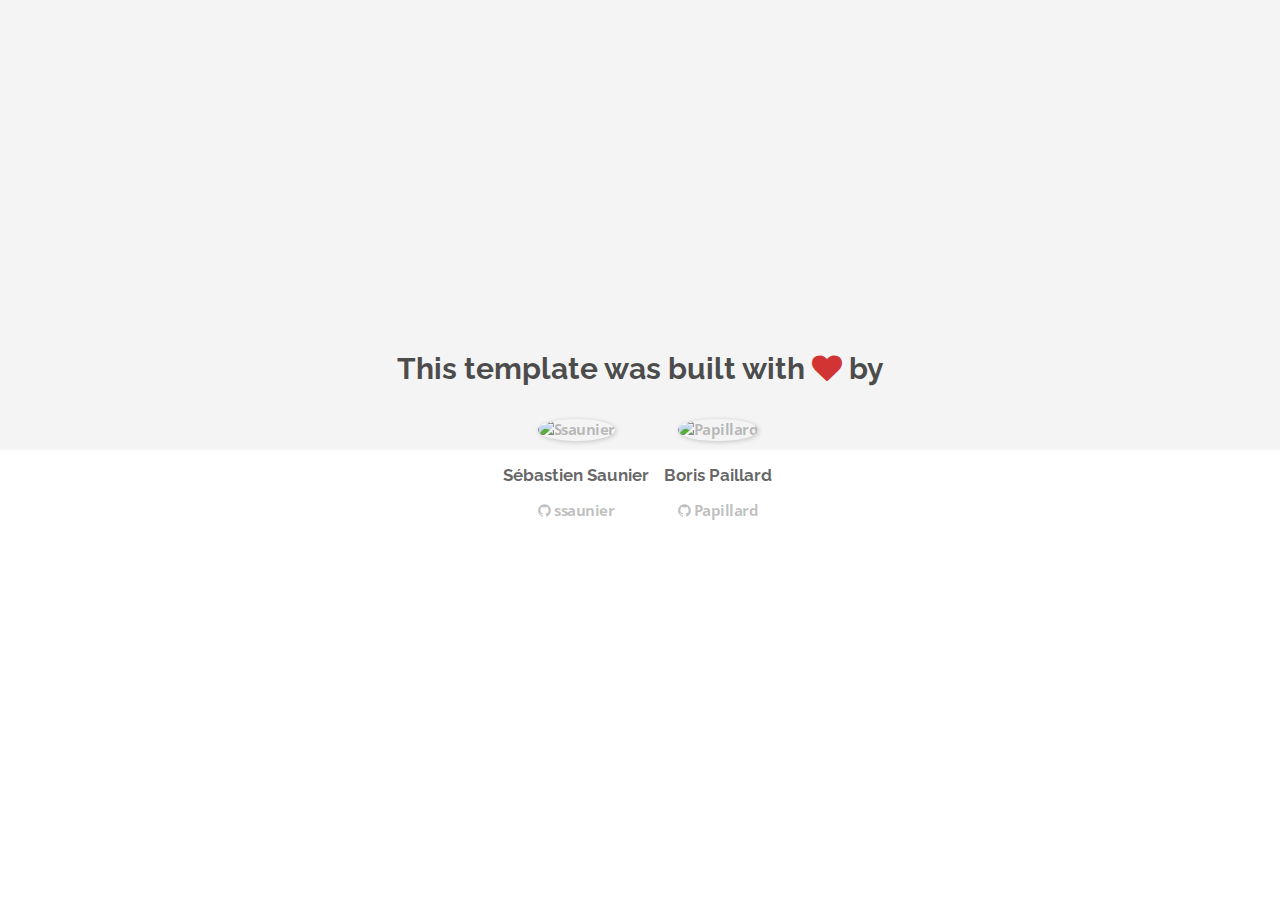
==== about.html @ 222b3d0e "Automated commit at 2017-07-31 08:55:04 UTC by middleman-deploy 2.0.0-alpha" ====
<!doctype html>
<html>
  <head>
    <meta charset="utf-8">
    <meta http-equiv="x-ua-compatible" content="ie=edge">
    <meta name="viewport"
          content="width=device-width, initial-scale=1, shrink-to-fit=no">
    <!-- Use the title from a page's frontmatter if it has one -->
    <title>Le Wagon - Middleman - About</title>
    <link href="stylesheets/application-3c48b980.css" rel="stylesheet" />
    <script src="javascripts/application-93de88c9.js"></script>
    <link href="images/favicon-f15af148.png" rel="icon" type="image/png" />
  </head>
  <body>
    <div id="about">
  <div class="about-content">
    <h1>This template was built with <i class="fa fa-heart"></i> by</h1>
    <ul class="list-inline">
        <li>
<a href="https://kitt.lewagon.com/alumni/ssaunier" target="_blank">            <img src="https://kitt.lewagon.com/placeholder/users/ssaunier" class="img-circle" alt="Ssaunier" />
</a>          <h2>Sébastien Saunier</h2>
          <p>
<a href="https://github.com/ssaunier" target="_blank">              <i class="fa fa-github"></i> ssaunier
</a>          </p>
        </li>
        <li>
<a href="https://kitt.lewagon.com/alumni/Papillard" target="_blank">            <img src="https://kitt.lewagon.com/placeholder/users/Papillard" class="img-circle" alt="Papillard" />
</a>          <h2>Boris Paillard</h2>
          <p>
<a href="https://github.com/Papillard" target="_blank">              <i class="fa fa-github"></i> Papillard
</a>          </p>
        </li>
    </ul>
  </div>
</div>

  </body>
</html>
---- stylesheets/application-3c48b980.css ----
@import url("https://fonts.googleapis.com/css?family=Open+Sans:400,300,700|Raleway:400,100,300,700,500");/*!
 * Bootstrap v3.3.7 (http://getbootstrap.com)
 * Copyright 2011-2016 Twitter, Inc.
 * Licensed under MIT (https://github.com/twbs/bootstrap/blob/master/LICENSE)
 *//*! normalize.css v3.0.3 | MIT License | github.com/necolas/normalize.css */html{font-family:sans-serif;-ms-text-size-adjust:100%;-webkit-text-size-adjust:100%}body{margin:0}article,aside,details,figcaption,figure,footer,header,hgroup,main,menu,nav,section,summary{display:block}audio,canvas,progress,video{display:inline-block;vertical-align:baseline}audio:not([controls]){display:none;height:0}[hidden],template{display:none}a{background-color:transparent}a:active,a:hover{outline:0}abbr[title]{border-bottom:1px dotted}b,strong{font-weight:bold}dfn{font-style:italic}h1{font-size:2em;margin:0.67em 0}mark{background:#ff0;color:#000}small{font-size:80%}sub,sup{font-size:75%;line-height:0;position:relative;vertical-align:baseline}sup{top:-0.5em}sub{bottom:-0.25em}img{border:0}svg:not(:root){overflow:hidden}figure{margin:1em 40px}hr{-webkit-box-sizing:content-box;box-sizing:content-box;height:0}pre{overflow:auto}code,kbd,pre,samp{font-family:monospace, monospace;font-size:1em}button,input,optgroup,select,textarea{color:inherit;font:inherit;margin:0}button{overflow:visible}button,select{text-transform:none}button,html input[type="button"],input[type="reset"],input[type="submit"]{-webkit-appearance:button;cursor:pointer}button[disabled],html input[disabled]{cursor:default}button::-moz-focus-inner,input::-moz-focus-inner{border:0;padding:0}input{line-height:normal}input[type="checkbox"],input[type="radio"]{-webkit-box-sizing:border-box;box-sizing:border-box;padding:0}input[type="number"]::-webkit-inner-spin-button,input[type="number"]::-webkit-outer-spin-button{height:auto}input[type="search"]{-webkit-appearance:textfield;-webkit-box-sizing:content-box;box-sizing:content-box}input[type="search"]::-webkit-search-cancel-button,input[type="search"]::-webkit-search-decoration{-webkit-appearance:none}fieldset{border:1px solid #c0c0c0;margin:0 2px;padding:0.35em 0.625em 0.75em}legend{border:0;padding:0}textarea{overflow:auto}optgroup{font-weight:bold}table{border-collapse:collapse;border-spacing:0}td,th{padding:0}/*! Source: https://github.com/h5bp/html5-boilerplate/blob/master/src/css/main.css */@media print{*,*:before,*:after{background:transparent !important;color:#000 !important;-webkit-box-shadow:none !important;box-shadow:none !important;text-shadow:none !important}a,a:visited{text-decoration:underline}a[href]:after{content:" (" attr(href) ")"}abbr[title]:after{content:" (" attr(title) ")"}a[href^="#"]:after,a[href^="javascript:"]:after{content:""}pre,blockquote{border:1px solid #999;page-break-inside:avoid}thead{display:table-header-group}tr,img{page-break-inside:avoid}img{max-width:100% !important}p,h2,h3{orphans:3;widows:3}h2,h3{page-break-after:avoid}.navbar{display:none}.btn>.caret,.dropup>.btn>.caret{border-top-color:#000 !important}.label{border:1px solid #000}.table{border-collapse:collapse !important}.table td,.table th{background-color:#fff !important}.table-bordered th,.table-bordered td{border:1px solid #ddd !important}}@font-face{font-family:'Glyphicons Halflings';src:url("../assets/bootstrap/glyphicons-halflings-regular-86b6f62b.eot");src:url("../assets/bootstrap/glyphicons-halflings-regular-86b6f62b.eot?#iefix") format("embedded-opentype"),url("../assets/bootstrap/glyphicons-halflings-regular-ca35b697.woff2") format("woff2"),url("../assets/bootstrap/glyphicons-halflings-regular-278e49a8.woff") format("woff"),url("../assets/bootstrap/glyphicons-halflings-regular-44bc1850.ttf") format("truetype"),url("../assets/bootstrap/glyphicons-halflings-regular-de51a849.svg#glyphicons_halflingsregular") format("svg")}.glyphicon{position:relative;top:1px;display:inline-block;font-family:'Glyphicons Halflings';font-style:normal;font-weight:normal;line-height:1;-webkit-font-smoothing:antialiased;-moz-osx-font-smoothing:grayscale}.glyphicon-asterisk:before{content:"\002a"}.glyphicon-plus:before{content:"\002b"}.glyphicon-euro:before,.glyphicon-eur:before{content:"\20ac"}.glyphicon-minus:before{content:"\2212"}.glyphicon-cloud:before{content:"\2601"}.glyphicon-envelope:before{content:"\2709"}.glyphicon-pencil:before{content:"\270f"}.glyphicon-glass:before{content:"\e001"}.glyphicon-music:before{content:"\e002"}.glyphicon-search:before{content:"\e003"}.glyphicon-heart:before{content:"\e005"}.glyphicon-star:before{content:"\e006"}.glyphicon-star-empty:before{content:"\e007"}.glyphicon-user:before{content:"\e008"}.glyphicon-film:before{content:"\e009"}.glyphicon-th-large:before{content:"\e010"}.glyphicon-th:before{content:"\e011"}.glyphicon-th-list:before{content:"\e012"}.glyphicon-ok:before{content:"\e013"}.glyphicon-remove:before{content:"\e014"}.glyphicon-zoom-in:before{content:"\e015"}.glyphicon-zoom-out:before{content:"\e016"}.glyphicon-off:before{content:"\e017"}.glyphicon-signal:before{content:"\e018"}.glyphicon-cog:before{content:"\e019"}.glyphicon-trash:before{content:"\e020"}.glyphicon-home:before{content:"\e021"}.glyphicon-file:before{content:"\e022"}.glyphicon-time:before{content:"\e023"}.glyphicon-road:before{content:"\e024"}.glyphicon-download-alt:before{content:"\e025"}.glyphicon-download:before{content:"\e026"}.glyphicon-upload:before{content:"\e027"}.glyphicon-inbox:before{content:"\e028"}.glyphicon-play-circle:before{content:"\e029"}.glyphicon-repeat:before{content:"\e030"}.glyphicon-refresh:before{content:"\e031"}.glyphicon-list-alt:before{content:"\e032"}.glyphicon-lock:before{content:"\e033"}.glyphicon-flag:before{content:"\e034"}.glyphicon-headphones:before{content:"\e035"}.glyphicon-volume-off:before{content:"\e036"}.glyphicon-volume-down:before{content:"\e037"}.glyphicon-volume-up:before{content:"\e038"}.glyphicon-qrcode:before{content:"\e039"}.glyphicon-barcode:before{content:"\e040"}.glyphicon-tag:before{content:"\e041"}.glyphicon-tags:before{content:"\e042"}.glyphicon-book:before{content:"\e043"}.glyphicon-bookmark:before{content:"\e044"}.glyphicon-print:before{content:"\e045"}.glyphicon-camera:before{content:"\e046"}.glyphicon-font:before{content:"\e047"}.glyphicon-bold:before{content:"\e048"}.glyphicon-italic:before{content:"\e049"}.glyphicon-text-height:before{content:"\e050"}.glyphicon-text-width:before{content:"\e051"}.glyphicon-align-left:before{content:"\e052"}.glyphicon-align-center:before{content:"\e053"}.glyphicon-align-right:before{content:"\e054"}.glyphicon-align-justify:before{content:"\e055"}.glyphicon-list:before{content:"\e056"}.glyphicon-indent-left:before{content:"\e057"}.glyphicon-indent-right:before{content:"\e058"}.glyphicon-facetime-video:before{content:"\e059"}.glyphicon-picture:before{content:"\e060"}.glyphicon-map-marker:before{content:"\e062"}.glyphicon-adjust:before{content:"\e063"}.glyphicon-tint:before{content:"\e064"}.glyphicon-edit:before{content:"\e065"}.glyphicon-share:before{content:"\e066"}.glyphicon-check:before{content:"\e067"}.glyphicon-move:before{content:"\e068"}.glyphicon-step-backward:before{content:"\e069"}.glyphicon-fast-backward:before{content:"\e070"}.glyphicon-backward:before{content:"\e071"}.glyphicon-play:before{content:"\e072"}.glyphicon-pause:before{content:"\e073"}.glyphicon-stop:before{content:"\e074"}.glyphicon-forward:before{content:"\e075"}.glyphicon-fast-forward:before{content:"\e076"}.glyphicon-step-forward:before{content:"\e077"}.glyphicon-eject:before{content:"\e078"}.glyphicon-chevron-left:before{content:"\e079"}.glyphicon-chevron-right:before{content:"\e080"}.glyphicon-plus-sign:before{content:"\e081"}.glyphicon-minus-sign:before{content:"\e082"}.glyphicon-remove-sign:before{content:"\e083"}.glyphicon-ok-sign:before{content:"\e084"}.glyphicon-question-sign:before{content:"\e085"}.glyphicon-info-sign:before{content:"\e086"}.glyphicon-screenshot:before{content:"\e087"}.glyphicon-remove-circle:before{content:"\e088"}.glyphicon-ok-circle:before{content:"\e089"}.glyphicon-ban-circle:before{content:"\e090"}.glyphicon-arrow-left:before{content:"\e091"}.glyphicon-arrow-right:before{content:"\e092"}.glyphicon-arrow-up:before{content:"\e093"}.glyphicon-arrow-down:before{content:"\e094"}.glyphicon-share-alt:before{content:"\e095"}.glyphicon-resize-full:before{content:"\e096"}.glyphicon-resize-small:before{content:"\e097"}.glyphicon-exclamation-sign:before{content:"\e101"}.glyphicon-gift:before{content:"\e102"}.glyphicon-leaf:before{content:"\e103"}.glyphicon-fire:before{content:"\e104"}.glyphicon-eye-open:before{content:"\e105"}.glyphicon-eye-close:before{content:"\e106"}.glyphicon-warning-sign:before{content:"\e107"}.glyphicon-plane:before{content:"\e108"}.glyphicon-calendar:before{content:"\e109"}.glyphicon-random:before{content:"\e110"}.glyphicon-comment:before{content:"\e111"}.glyphicon-magnet:before{content:"\e112"}.glyphicon-chevron-up:before{content:"\e113"}.glyphicon-chevron-down:before{content:"\e114"}.glyphicon-retweet:before{content:"\e115"}.glyphicon-shopping-cart:before{content:"\e116"}.glyphicon-folder-close:before{content:"\e117"}.glyphicon-folder-open:before{content:"\e118"}.glyphicon-resize-vertical:before{content:"\e119"}.glyphicon-resize-horizontal:before{content:"\e120"}.glyphicon-hdd:before{content:"\e121"}.glyphicon-bullhorn:before{content:"\e122"}.glyphicon-bell:before{content:"\e123"}.glyphicon-certificate:before{content:"\e124"}.glyphicon-thumbs-up:before{content:"\e125"}.glyphicon-thumbs-down:before{content:"\e126"}.glyphicon-hand-right:before{content:"\e127"}.glyphicon-hand-left:before{content:"\e128"}.glyphicon-hand-up:before{content:"\e129"}.glyphicon-hand-down:before{content:"\e130"}.glyphicon-circle-arrow-right:before{content:"\e131"}.glyphicon-circle-arrow-left:before{content:"\e132"}.glyphicon-circle-arrow-up:before{content:"\e133"}.glyphicon-circle-arrow-down:before{content:"\e134"}.glyphicon-globe:before{content:"\e135"}.glyphicon-wrench:before{content:"\e136"}.glyphicon-tasks:before{content:"\e137"}.glyphicon-filter:before{content:"\e138"}.glyphicon-briefcase:before{content:"\e139"}.glyphicon-fullscreen:before{content:"\e140"}.glyphicon-dashboard:before{content:"\e141"}.glyphicon-paperclip:before{content:"\e142"}.glyphicon-heart-empty:before{content:"\e143"}.glyphicon-link:before{content:"\e144"}.glyphicon-phone:before{content:"\e145"}.glyphicon-pushpin:before{content:"\e146"}.glyphicon-usd:before{content:"\e148"}.glyphicon-gbp:before{content:"\e149"}.glyphicon-sort:before{content:"\e150"}.glyphicon-sort-by-alphabet:before{content:"\e151"}.glyphicon-sort-by-alphabet-alt:before{content:"\e152"}.glyphicon-sort-by-order:before{content:"\e153"}.glyphicon-sort-by-order-alt:before{content:"\e154"}.glyphicon-sort-by-attributes:before{content:"\e155"}.glyphicon-sort-by-attributes-alt:before{content:"\e156"}.glyphicon-unchecked:before{content:"\e157"}.glyphicon-expand:before{content:"\e158"}.glyphicon-collapse-down:before{content:"\e159"}.glyphicon-collapse-up:before{content:"\e160"}.glyphicon-log-in:before{content:"\e161"}.glyphicon-flash:before{content:"\e162"}.glyphicon-log-out:before{content:"\e163"}.glyphicon-new-window:before{content:"\e164"}.glyphicon-record:before{content:"\e165"}.glyphicon-save:before{content:"\e166"}.glyphicon-open:before{content:"\e167"}.glyphicon-saved:before{content:"\e168"}.glyphicon-import:before{content:"\e169"}.glyphicon-export:before{content:"\e170"}.glyphicon-send:before{content:"\e171"}.glyphicon-floppy-disk:before{content:"\e172"}.glyphicon-floppy-saved:before{content:"\e173"}.glyphicon-floppy-remove:before{content:"\e174"}.glyphicon-floppy-save:before{content:"\e175"}.glyphicon-floppy-open:before{content:"\e176"}.glyphicon-credit-card:before{content:"\e177"}.glyphicon-transfer:before{content:"\e178"}.glyphicon-cutlery:before{content:"\e179"}.glyphicon-header:before{content:"\e180"}.glyphicon-compressed:before{content:"\e181"}.glyphicon-earphone:before{content:"\e182"}.glyphicon-phone-alt:before{content:"\e183"}.glyphicon-tower:before{content:"\e184"}.glyphicon-stats:before{content:"\e185"}.glyphicon-sd-video:before{content:"\e186"}.glyphicon-hd-video:before{content:"\e187"}.glyphicon-subtitles:before{content:"\e188"}.glyphicon-sound-stereo:before{content:"\e189"}.glyphicon-sound-dolby:before{content:"\e190"}.glyphicon-sound-5-1:before{content:"\e191"}.glyphicon-sound-6-1:before{content:"\e192"}.glyphicon-sound-7-1:before{content:"\e193"}.glyphicon-copyright-mark:before{content:"\e194"}.glyphicon-registration-mark:before{content:"\e195"}.glyphicon-cloud-download:before{content:"\e197"}.glyphicon-cloud-upload:before{content:"\e198"}.glyphicon-tree-conifer:before{content:"\e199"}.glyphicon-tree-deciduous:before{content:"\e200"}.glyphicon-cd:before{content:"\e201"}.glyphicon-save-file:before{content:"\e202"}.glyphicon-open-file:before{content:"\e203"}.glyphicon-level-up:before{content:"\e204"}.glyphicon-copy:before{content:"\e205"}.glyphicon-paste:before{content:"\e206"}.glyphicon-alert:before{content:"\e209"}.glyphicon-equalizer:before{content:"\e210"}.glyphicon-king:before{content:"\e211"}.glyphicon-queen:before{content:"\e212"}.glyphicon-pawn:before{content:"\e213"}.glyphicon-bishop:before{content:"\e214"}.glyphicon-knight:before{content:"\e215"}.glyphicon-baby-formula:before{content:"\e216"}.glyphicon-tent:before{content:"\26fa"}.glyphicon-blackboard:before{content:"\e218"}.glyphicon-bed:before{content:"\e219"}.glyphicon-apple:before{content:"\f8ff"}.glyphicon-erase:before{content:"\e221"}.glyphicon-hourglass:before{content:"\231b"}.glyphicon-lamp:before{content:"\e223"}.glyphicon-duplicate:before{content:"\e224"}.glyphicon-piggy-bank:before{content:"\e225"}.glyphicon-scissors:before{content:"\e226"}.glyphicon-bitcoin:before{content:"\e227"}.glyphicon-btc:before{content:"\e227"}.glyphicon-xbt:before{content:"\e227"}.glyphicon-yen:before{content:"\00a5"}.glyphicon-jpy:before{content:"\00a5"}.glyphicon-ruble:before{content:"\20bd"}.glyphicon-rub:before{content:"\20bd"}.glyphicon-scale:before{content:"\e230"}.glyphicon-ice-lolly:before{content:"\e231"}.glyphicon-ice-lolly-tasted:before{content:"\e232"}.glyphicon-education:before{content:"\e233"}.glyphicon-option-horizontal:before{content:"\e234"}.glyphicon-option-vertical:before{content:"\e235"}.glyphicon-menu-hamburger:before{content:"\e236"}.glyphicon-modal-window:before{content:"\e237"}.glyphicon-oil:before{content:"\e238"}.glyphicon-grain:before{content:"\e239"}.glyphicon-sunglasses:before{content:"\e240"}.glyphicon-text-size:before{content:"\e241"}.glyphicon-text-color:before{content:"\e242"}.glyphicon-text-background:before{content:"\e243"}.glyphicon-object-align-top:before{content:"\e244"}.glyphicon-object-align-bottom:before{content:"\e245"}.glyphicon-object-align-horizontal:before{content:"\e246"}.glyphicon-object-align-left:before{content:"\e247"}.glyphicon-object-align-vertical:before{content:"\e248"}.glyphicon-object-align-right:before{content:"\e249"}.glyphicon-triangle-right:before{content:"\e250"}.glyphicon-triangle-left:before{content:"\e251"}.glyphicon-triangle-bottom:before{content:"\e252"}.glyphicon-triangle-top:before{content:"\e253"}.glyphicon-console:before{content:"\e254"}.glyphicon-superscript:before{content:"\e255"}.glyphicon-subscript:before{content:"\e256"}.glyphicon-menu-left:before{content:"\e257"}.glyphicon-menu-right:before{content:"\e258"}.glyphicon-menu-down:before{content:"\e259"}.glyphicon-menu-up:before{content:"\e260"}*{-webkit-box-sizing:border-box;box-sizing:border-box}*:before,*:after{-webkit-box-sizing:border-box;box-sizing:border-box}html{font-size:10px;-webkit-tap-highlight-color:transparent}body{font-family:"Open Sans", "Helvetica", "sans-serif";font-size:18px;line-height:1.42857143;color:#333333;background-color:#F4F4F4}input,button,select,textarea{font-family:inherit;font-size:inherit;line-height:inherit}a{color:#469AE0;text-decoration:none}a:hover,a:focus{color:#1f74ba;text-decoration:underline}a:focus{outline:5px auto -webkit-focus-ring-color;outline-offset:-2px}figure{margin:0}img{vertical-align:middle}.img-responsive{display:block;max-width:100%;height:auto}.img-rounded{border-radius:2px}.img-thumbnail{padding:4px;line-height:1.42857143;background-color:#F4F4F4;border:1px solid #ddd;border-radius:2px;-webkit-transition:all 0.2s ease-in-out;transition:all 0.2s ease-in-out;display:inline-block;max-width:100%;height:auto}.img-circle{border-radius:50%}hr{margin-top:25px;margin-bottom:25px;border:0;border-top:1px solid #eeeeee}.sr-only{position:absolute;width:1px;height:1px;margin:-1px;padding:0;overflow:hidden;clip:rect(0, 0, 0, 0);border:0}.sr-only-focusable:active,.sr-only-focusable:focus{position:static;width:auto;height:auto;margin:0;overflow:visible;clip:auto}[role="button"]{cursor:pointer}h1,h2,h3,h4,h5,h6,.h1,.h2,.h3,.h4,.h5,.h6{font-family:"Raleway", "Helvetica", "sans-serif";font-weight:500;line-height:1.1;color:inherit}h1 small,h1 .small,h2 small,h2 .small,h3 small,h3 .small,h4 small,h4 .small,h5 small,h5 .small,h6 small,h6 .small,.h1 small,.h1 .small,.h2 small,.h2 .small,.h3 small,.h3 .small,.h4 small,.h4 .small,.h5 small,.h5 .small,.h6 small,.h6 .small{font-weight:normal;line-height:1;color:#777777}h1,.h1,h2,.h2,h3,.h3{margin-top:25px;margin-bottom:12.5px}h1 small,h1 .small,.h1 small,.h1 .small,h2 small,h2 .small,.h2 small,.h2 .small,h3 small,h3 .small,.h3 small,.h3 .small{font-size:65%}h4,.h4,h5,.h5,h6,.h6{margin-top:12.5px;margin-bottom:12.5px}h4 small,h4 .small,.h4 small,.h4 .small,h5 small,h5 .small,.h5 small,.h5 .small,h6 small,h6 .small,.h6 small,.h6 .small{font-size:75%}h1,.h1{font-size:46px}h2,.h2{font-size:38px}h3,.h3{font-size:31px}h4,.h4{font-size:23px}h5,.h5{font-size:18px}h6,.h6{font-size:16px}p{margin:0 0 12.5px}.lead{margin-bottom:25px;font-size:20px;font-weight:300;line-height:1.4}@media (min-width: 768px){.lead{font-size:27px}}small,.small{font-size:88%}mark,.mark{background-color:#fcf8e3;padding:.2em}.text-left{text-align:left}.text-right{text-align:right}.text-center{text-align:center}.text-justify{text-align:justify}.text-nowrap{white-space:nowrap}.text-lowercase{text-transform:lowercase}.text-uppercase,.initialism{text-transform:uppercase}.text-capitalize{text-transform:capitalize}.text-muted{color:#777777}.text-primary{color:#469AE0}a.text-primary:hover,a.text-primary:focus{color:#2381d0}.text-success{color:#3c763d}a.text-success:hover,a.text-success:focus{color:#2b542c}.text-info{color:#31708f}a.text-info:hover,a.text-info:focus{color:#245269}.text-warning{color:#8a6d3b}a.text-warning:hover,a.text-warning:focus{color:#66512c}.text-danger{color:#a94442}a.text-danger:hover,a.text-danger:focus{color:#843534}.bg-primary{color:#fff}.bg-primary{background-color:#469AE0}a.bg-primary:hover,a.bg-primary:focus{background-color:#2381d0}.bg-success{background-color:#dff0d8}a.bg-success:hover,a.bg-success:focus{background-color:#c1e2b3}.bg-info{background-color:#d9edf7}a.bg-info:hover,a.bg-info:focus{background-color:#afd9ee}.bg-warning{background-color:#fcf8e3}a.bg-warning:hover,a.bg-warning:focus{background-color:#f7ecb5}.bg-danger{background-color:#f2dede}a.bg-danger:hover,a.bg-danger:focus{background-color:#e4b9b9}.page-header{padding-bottom:11.5px;margin:50px 0 25px;border-bottom:1px solid #eeeeee}ul,ol{margin-top:0;margin-bottom:12.5px}ul ul,ul ol,ol ul,ol ol{margin-bottom:0}.list-unstyled{padding-left:0;list-style:none}.list-inline{padding-left:0;list-style:none;margin-left:-5px}.list-inline>li{display:inline-block;padding-left:5px;padding-right:5px}dl{margin-top:0;margin-bottom:25px}dt,dd{line-height:1.42857143}dt{font-weight:bold}dd{margin-left:0}.dl-horizontal dd:before,.dl-horizontal dd:after{content:" ";display:table}.dl-horizontal dd:after{clear:both}@media (min-width: 768px){.dl-horizontal dt{float:left;width:160px;clear:left;text-align:right;overflow:hidden;text-overflow:ellipsis;white-space:nowrap}.dl-horizontal dd{margin-left:180px}}abbr[title],abbr[data-original-title]{cursor:help;border-bottom:1px dotted #777777}.initialism{font-size:90%}blockquote{padding:12.5px 25px;margin:0 0 25px;font-size:22.5px;border-left:5px solid #eeeeee}blockquote p:last-child,blockquote ul:last-child,blockquote ol:last-child{margin-bottom:0}blockquote footer,blockquote small,blockquote .small{display:block;font-size:80%;line-height:1.42857143;color:#777777}blockquote footer:before,blockquote small:before,blockquote .small:before{content:'\2014 \00A0'}.blockquote-reverse,blockquote.pull-right{padding-right:15px;padding-left:0;border-right:5px solid #eeeeee;border-left:0;text-align:right}.blockquote-reverse footer:before,.blockquote-reverse small:before,.blockquote-reverse .small:before,blockquote.pull-right footer:before,blockquote.pull-right small:before,blockquote.pull-right .small:before{content:''}.blockquote-reverse footer:after,.blockquote-reverse small:after,.blockquote-reverse .small:after,blockquote.pull-right footer:after,blockquote.pull-right small:after,blockquote.pull-right .small:after{content:'\00A0 \2014'}address{margin-bottom:25px;font-style:normal;line-height:1.42857143}code,kbd,pre,samp{font-family:Menlo, Monaco, Consolas, "Courier New", monospace}code{padding:2px 4px;font-size:90%;color:#c7254e;background-color:#f9f2f4;border-radius:2px}kbd{padding:2px 4px;font-size:90%;color:#fff;background-color:#333;border-radius:2px;-webkit-box-shadow:inset 0 -1px 0 rgba(0,0,0,0.25);box-shadow:inset 0 -1px 0 rgba(0,0,0,0.25)}kbd kbd{padding:0;font-size:100%;font-weight:bold;-webkit-box-shadow:none;box-shadow:none}pre{display:block;padding:12px;margin:0 0 12.5px;font-size:17px;line-height:1.42857143;word-break:break-all;word-wrap:break-word;color:#333333;background-color:#f5f5f5;border:1px solid #ccc;border-radius:2px}pre code{padding:0;font-size:inherit;color:inherit;white-space:pre-wrap;background-color:transparent;border-radius:0}.pre-scrollable{max-height:340px;overflow-y:scroll}.container{margin-right:auto;margin-left:auto;padding-left:15px;padding-right:15px}.container:before,.container:after{content:" ";display:table}.container:after{clear:both}@media (min-width: 768px){.container{width:750px}}@media (min-width: 992px){.container{width:970px}}@media (min-width: 1200px){.container{width:1170px}}.container-fluid{margin-right:auto;margin-left:auto;padding-left:15px;padding-right:15px}.container-fluid:before,.container-fluid:after{content:" ";display:table}.container-fluid:after{clear:both}.row{margin-left:-15px;margin-right:-15px}.row:before,.row:after{content:" ";display:table}.row:after{clear:both}.col-xs-1,.col-sm-1,.col-md-1,.col-lg-1,.col-xs-2,.col-sm-2,.col-md-2,.col-lg-2,.col-xs-3,.col-sm-3,.col-md-3,.col-lg-3,.col-xs-4,.col-sm-4,.col-md-4,.col-lg-4,.col-xs-5,.col-sm-5,.col-md-5,.col-lg-5,.col-xs-6,.col-sm-6,.col-md-6,.col-lg-6,.col-xs-7,.col-sm-7,.col-md-7,.col-lg-7,.col-xs-8,.col-sm-8,.col-md-8,.col-lg-8,.col-xs-9,.col-sm-9,.col-md-9,.col-lg-9,.col-xs-10,.col-sm-10,.col-md-10,.col-lg-10,.col-xs-11,.col-sm-11,.col-md-11,.col-lg-11,.col-xs-12,.col-sm-12,.col-md-12,.col-lg-12{position:relative;min-height:1px;padding-left:15px;padding-right:15px}.col-xs-1,.col-xs-2,.col-xs-3,.col-xs-4,.col-xs-5,.col-xs-6,.col-xs-7,.col-xs-8,.col-xs-9,.col-xs-10,.col-xs-11,.col-xs-12{float:left}.col-xs-1{width:8.33333333%}.col-xs-2{width:16.66666667%}.col-xs-3{width:25%}.col-xs-4{width:33.33333333%}.col-xs-5{width:41.66666667%}.col-xs-6{width:50%}.col-xs-7{width:58.33333333%}.col-xs-8{width:66.66666667%}.col-xs-9{width:75%}.col-xs-10{width:83.33333333%}.col-xs-11{width:91.66666667%}.col-xs-12{width:100%}.col-xs-pull-0{right:auto}.col-xs-pull-1{right:8.33333333%}.col-xs-pull-2{right:16.66666667%}.col-xs-pull-3{right:25%}.col-xs-pull-4{right:33.33333333%}.col-xs-pull-5{right:41.66666667%}.col-xs-pull-6{right:50%}.col-xs-pull-7{right:58.33333333%}.col-xs-pull-8{right:66.66666667%}.col-xs-pull-9{right:75%}.col-xs-pull-10{right:83.33333333%}.col-xs-pull-11{right:91.66666667%}.col-xs-pull-12{right:100%}.col-xs-push-0{left:auto}.col-xs-push-1{left:8.33333333%}.col-xs-push-2{left:16.66666667%}.col-xs-push-3{left:25%}.col-xs-push-4{left:33.33333333%}.col-xs-push-5{left:41.66666667%}.col-xs-push-6{left:50%}.col-xs-push-7{left:58.33333333%}.col-xs-push-8{left:66.66666667%}.col-xs-push-9{left:75%}.col-xs-push-10{left:83.33333333%}.col-xs-push-11{left:91.66666667%}.col-xs-push-12{left:100%}.col-xs-offset-0{margin-left:0%}.col-xs-offset-1{margin-left:8.33333333%}.col-xs-offset-2{margin-left:16.66666667%}.col-xs-offset-3{margin-left:25%}.col-xs-offset-4{margin-left:33.33333333%}.col-xs-offset-5{margin-left:41.66666667%}.col-xs-offset-6{margin-left:50%}.col-xs-offset-7{margin-left:58.33333333%}.col-xs-offset-8{margin-left:66.66666667%}.col-xs-offset-9{margin-left:75%}.col-xs-offset-10{margin-left:83.33333333%}.col-xs-offset-11{margin-left:91.66666667%}.col-xs-offset-12{margin-left:100%}@media (min-width: 768px){.col-sm-1,.col-sm-2,.col-sm-3,.col-sm-4,.col-sm-5,.col-sm-6,.col-sm-7,.col-sm-8,.col-sm-9,.col-sm-10,.col-sm-11,.col-sm-12{float:left}.col-sm-1{width:8.33333333%}.col-sm-2{width:16.66666667%}.col-sm-3{width:25%}.col-sm-4{width:33.33333333%}.col-sm-5{width:41.66666667%}.col-sm-6{width:50%}.col-sm-7{width:58.33333333%}.col-sm-8{width:66.66666667%}.col-sm-9{width:75%}.col-sm-10{width:83.33333333%}.col-sm-11{width:91.66666667%}.col-sm-12{width:100%}.col-sm-pull-0{right:auto}.col-sm-pull-1{right:8.33333333%}.col-sm-pull-2{right:16.66666667%}.col-sm-pull-3{right:25%}.col-sm-pull-4{right:33.33333333%}.col-sm-pull-5{right:41.66666667%}.col-sm-pull-6{right:50%}.col-sm-pull-7{right:58.33333333%}.col-sm-pull-8{right:66.66666667%}.col-sm-pull-9{right:75%}.col-sm-pull-10{right:83.33333333%}.col-sm-pull-11{right:91.66666667%}.col-sm-pull-12{right:100%}.col-sm-push-0{left:auto}.col-sm-push-1{left:8.33333333%}.col-sm-push-2{left:16.66666667%}.col-sm-push-3{left:25%}.col-sm-push-4{left:33.33333333%}.col-sm-push-5{left:41.66666667%}.col-sm-push-6{left:50%}.col-sm-push-7{left:58.33333333%}.col-sm-push-8{left:66.66666667%}.col-sm-push-9{left:75%}.col-sm-push-10{left:83.33333333%}.col-sm-push-11{left:91.66666667%}.col-sm-push-12{left:100%}.col-sm-offset-0{margin-left:0%}.col-sm-offset-1{margin-left:8.33333333%}.col-sm-offset-2{margin-left:16.66666667%}.col-sm-offset-3{margin-left:25%}.col-sm-offset-4{margin-left:33.33333333%}.col-sm-offset-5{margin-left:41.66666667%}.col-sm-offset-6{margin-left:50%}.col-sm-offset-7{margin-left:58.33333333%}.col-sm-offset-8{margin-left:66.66666667%}.col-sm-offset-9{margin-left:75%}.col-sm-offset-10{margin-left:83.33333333%}.col-sm-offset-11{margin-left:91.66666667%}.col-sm-offset-12{margin-left:100%}}@media (min-width: 992px){.col-md-1,.col-md-2,.col-md-3,.col-md-4,.col-md-5,.col-md-6,.col-md-7,.col-md-8,.col-md-9,.col-md-10,.col-md-11,.col-md-12{float:left}.col-md-1{width:8.33333333%}.col-md-2{width:16.66666667%}.col-md-3{width:25%}.col-md-4{width:33.33333333%}.col-md-5{width:41.66666667%}.col-md-6{width:50%}.col-md-7{width:58.33333333%}.col-md-8{width:66.66666667%}.col-md-9{width:75%}.col-md-10{width:83.33333333%}.col-md-11{width:91.66666667%}.col-md-12{width:100%}.col-md-pull-0{right:auto}.col-md-pull-1{right:8.33333333%}.col-md-pull-2{right:16.66666667%}.col-md-pull-3{right:25%}.col-md-pull-4{right:33.33333333%}.col-md-pull-5{right:41.66666667%}.col-md-pull-6{right:50%}.col-md-pull-7{right:58.33333333%}.col-md-pull-8{right:66.66666667%}.col-md-pull-9{right:75%}.col-md-pull-10{right:83.33333333%}.col-md-pull-11{right:91.66666667%}.col-md-pull-12{right:100%}.col-md-push-0{left:auto}.col-md-push-1{left:8.33333333%}.col-md-push-2{left:16.66666667%}.col-md-push-3{left:25%}.col-md-push-4{left:33.33333333%}.col-md-push-5{left:41.66666667%}.col-md-push-6{left:50%}.col-md-push-7{left:58.33333333%}.col-md-push-8{left:66.66666667%}.col-md-push-9{left:75%}.col-md-push-10{left:83.33333333%}.col-md-push-11{left:91.66666667%}.col-md-push-12{left:100%}.col-md-offset-0{margin-left:0%}.col-md-offset-1{margin-left:8.33333333%}.col-md-offset-2{margin-left:16.66666667%}.col-md-offset-3{margin-left:25%}.col-md-offset-4{margin-left:33.33333333%}.col-md-offset-5{margin-left:41.66666667%}.col-md-offset-6{margin-left:50%}.col-md-offset-7{margin-left:58.33333333%}.col-md-offset-8{margin-left:66.66666667%}.col-md-offset-9{margin-left:75%}.col-md-offset-10{margin-left:83.33333333%}.col-md-offset-11{margin-left:91.66666667%}.col-md-offset-12{margin-left:100%}}@media (min-width: 1200px){.col-lg-1,.col-lg-2,.col-lg-3,.col-lg-4,.col-lg-5,.col-lg-6,.col-lg-7,.col-lg-8,.col-lg-9,.col-lg-10,.col-lg-11,.col-lg-12{float:left}.col-lg-1{width:8.33333333%}.col-lg-2{width:16.66666667%}.col-lg-3{width:25%}.col-lg-4{width:33.33333333%}.col-lg-5{width:41.66666667%}.col-lg-6{width:50%}.col-lg-7{width:58.33333333%}.col-lg-8{width:66.66666667%}.col-lg-9{width:75%}.col-lg-10{width:83.33333333%}.col-lg-11{width:91.66666667%}.col-lg-12{width:100%}.col-lg-pull-0{right:auto}.col-lg-pull-1{right:8.33333333%}.col-lg-pull-2{right:16.66666667%}.col-lg-pull-3{right:25%}.col-lg-pull-4{right:33.33333333%}.col-lg-pull-5{right:41.66666667%}.col-lg-pull-6{right:50%}.col-lg-pull-7{right:58.33333333%}.col-lg-pull-8{right:66.66666667%}.col-lg-pull-9{right:75%}.col-lg-pull-10{right:83.33333333%}.col-lg-pull-11{right:91.66666667%}.col-lg-pull-12{right:100%}.col-lg-push-0{left:auto}.col-lg-push-1{left:8.33333333%}.col-lg-push-2{left:16.66666667%}.col-lg-push-3{left:25%}.col-lg-push-4{left:33.33333333%}.col-lg-push-5{left:41.66666667%}.col-lg-push-6{left:50%}.col-lg-push-7{left:58.33333333%}.col-lg-push-8{left:66.66666667%}.col-lg-push-9{left:75%}.col-lg-push-10{left:83.33333333%}.col-lg-push-11{left:91.66666667%}.col-lg-push-12{left:100%}.col-lg-offset-0{margin-left:0%}.col-lg-offset-1{margin-left:8.33333333%}.col-lg-offset-2{margin-left:16.66666667%}.col-lg-offset-3{margin-left:25%}.col-lg-offset-4{margin-left:33.33333333%}.col-lg-offset-5{margin-left:41.66666667%}.col-lg-offset-6{margin-left:50%}.col-lg-offset-7{margin-left:58.33333333%}.col-lg-offset-8{margin-left:66.66666667%}.col-lg-offset-9{margin-left:75%}.col-lg-offset-10{margin-left:83.33333333%}.col-lg-offset-11{margin-left:91.66666667%}.col-lg-offset-12{margin-left:100%}}table{background-color:transparent}caption{padding-top:8px;padding-bottom:8px;color:#777777;text-align:left}th{text-align:left}.table{width:100%;max-width:100%;margin-bottom:25px}.table>thead>tr>th,.table>thead>tr>td,.table>tbody>tr>th,.table>tbody>tr>td,.table>tfoot>tr>th,.table>tfoot>tr>td{padding:8px;line-height:1.42857143;vertical-align:top;border-top:1px solid #ddd}.table>thead>tr>th{vertical-align:bottom;border-bottom:2px solid #ddd}.table>caption+thead>tr:first-child>th,.table>caption+thead>tr:first-child>td,.table>colgroup+thead>tr:first-child>th,.table>colgroup+thead>tr:first-child>td,.table>thead:first-child>tr:first-child>th,.table>thead:first-child>tr:first-child>td{border-top:0}.table>tbody+tbody{border-top:2px solid #ddd}.table .table{background-color:#F4F4F4}.table-condensed>thead>tr>th,.table-condensed>thead>tr>td,.table-condensed>tbody>tr>th,.table-condensed>tbody>tr>td,.table-condensed>tfoot>tr>th,.table-condensed>tfoot>tr>td{padding:5px}.table-bordered{border:1px solid #ddd}.table-bordered>thead>tr>th,.table-bordered>thead>tr>td,.table-bordered>tbody>tr>th,.table-bordered>tbody>tr>td,.table-bordered>tfoot>tr>th,.table-bordered>tfoot>tr>td{border:1px solid #ddd}.table-bordered>thead>tr>th,.table-bordered>thead>tr>td{border-bottom-width:2px}.table-striped>tbody>tr:nth-of-type(odd){background-color:#f9f9f9}.table-hover>tbody>tr:hover{background-color:#f5f5f5}table col[class*="col-"]{position:static;float:none;display:table-column}table td[class*="col-"],table th[class*="col-"]{position:static;float:none;display:table-cell}.table>thead>tr>td.active,.table>thead>tr>th.active,.table>thead>tr.active>td,.table>thead>tr.active>th,.table>tbody>tr>td.active,.table>tbody>tr>th.active,.table>tbody>tr.active>td,.table>tbody>tr.active>th,.table>tfoot>tr>td.active,.table>tfoot>tr>th.active,.table>tfoot>tr.active>td,.table>tfoot>tr.active>th{background-color:#f5f5f5}.table-hover>tbody>tr>td.active:hover,.table-hover>tbody>tr>th.active:hover,.table-hover>tbody>tr.active:hover>td,.table-hover>tbody>tr:hover>.active,.table-hover>tbody>tr.active:hover>th{background-color:#e8e8e8}.table>thead>tr>td.success,.table>thead>tr>th.success,.table>thead>tr.success>td,.table>thead>tr.success>th,.table>tbody>tr>td.success,.table>tbody>tr>th.success,.table>tbody>tr.success>td,.table>tbody>tr.success>th,.table>tfoot>tr>td.success,.table>tfoot>tr>th.success,.table>tfoot>tr.success>td,.table>tfoot>tr.success>th{background-color:#dff0d8}.table-hover>tbody>tr>td.success:hover,.table-hover>tbody>tr>th.success:hover,.table-hover>tbody>tr.success:hover>td,.table-hover>tbody>tr:hover>.success,.table-hover>tbody>tr.success:hover>th{background-color:#d0e9c6}.table>thead>tr>td.info,.table>thead>tr>th.info,.table>thead>tr.info>td,.table>thead>tr.info>th,.table>tbody>tr>td.info,.table>tbody>tr>th.info,.table>tbody>tr.info>td,.table>tbody>tr.info>th,.table>tfoot>tr>td.info,.table>tfoot>tr>th.info,.table>tfoot>tr.info>td,.table>tfoot>tr.info>th{background-color:#d9edf7}.table-hover>tbody>tr>td.info:hover,.table-hover>tbody>tr>th.info:hover,.table-hover>tbody>tr.info:hover>td,.table-hover>tbody>tr:hover>.info,.table-hover>tbody>tr.info:hover>th{background-color:#c4e3f3}.table>thead>tr>td.warning,.table>thead>tr>th.warning,.table>thead>tr.warning>td,.table>thead>tr.warning>th,.table>tbody>tr>td.warning,.table>tbody>tr>th.warning,.table>tbody>tr.warning>td,.table>tbody>tr.warning>th,.table>tfoot>tr>td.warning,.table>tfoot>tr>th.warning,.table>tfoot>tr.warning>td,.table>tfoot>tr.warning>th{background-color:#fcf8e3}.table-hover>tbody>tr>td.warning:hover,.table-hover>tbody>tr>th.warning:hover,.table-hover>tbody>tr.warning:hover>td,.table-hover>tbody>tr:hover>.warning,.table-hover>tbody>tr.warning:hover>th{background-color:#faf2cc}.table>thead>tr>td.danger,.table>thead>tr>th.danger,.table>thead>tr.danger>td,.table>thead>tr.danger>th,.table>tbody>tr>td.danger,.table>tbody>tr>th.danger,.table>tbody>tr.danger>td,.table>tbody>tr.danger>th,.table>tfoot>tr>td.danger,.table>tfoot>tr>th.danger,.table>tfoot>tr.danger>td,.table>tfoot>tr.danger>th{background-color:#f2dede}.table-hover>tbody>tr>td.danger:hover,.table-hover>tbody>tr>th.danger:hover,.table-hover>tbody>tr.danger:hover>td,.table-hover>tbody>tr:hover>.danger,.table-hover>tbody>tr.danger:hover>th{background-color:#ebcccc}.table-responsive{overflow-x:auto;min-height:0.01%}@media screen and (max-width: 767px){.table-responsive{width:100%;margin-bottom:18.75px;overflow-y:hidden;-ms-overflow-style:-ms-autohiding-scrollbar;border:1px solid #ddd}.table-responsive>.table{margin-bottom:0}.table-responsive>.table>thead>tr>th,.table-responsive>.table>thead>tr>td,.table-responsive>.table>tbody>tr>th,.table-responsive>.table>tbody>tr>td,.table-responsive>.table>tfoot>tr>th,.table-responsive>.table>tfoot>tr>td{white-space:nowrap}.table-responsive>.table-bordered{border:0}.table-responsive>.table-bordered>thead>tr>th:first-child,.table-responsive>.table-bordered>thead>tr>td:first-child,.table-responsive>.table-bordered>tbody>tr>th:first-child,.table-responsive>.table-bordered>tbody>tr>td:first-child,.table-responsive>.table-bordered>tfoot>tr>th:first-child,.table-responsive>.table-bordered>tfoot>tr>td:first-child{border-left:0}.table-responsive>.table-bordered>thead>tr>th:last-child,.table-responsive>.table-bordered>thead>tr>td:last-child,.table-responsive>.table-bordered>tbody>tr>th:last-child,.table-responsive>.table-bordered>tbody>tr>td:last-child,.table-responsive>.table-bordered>tfoot>tr>th:last-child,.table-responsive>.table-bordered>tfoot>tr>td:last-child{border-right:0}.table-responsive>.table-bordered>tbody>tr:last-child>th,.table-responsive>.table-bordered>tbody>tr:last-child>td,.table-responsive>.table-bordered>tfoot>tr:last-child>th,.table-responsive>.table-bordered>tfoot>tr:last-child>td{border-bottom:0}}fieldset{padding:0;margin:0;border:0;min-width:0}legend{display:block;width:100%;padding:0;margin-bottom:25px;font-size:27px;line-height:inherit;color:#333333;border:0;border-bottom:1px solid #e5e5e5}label{display:inline-block;max-width:100%;margin-bottom:5px;font-weight:bold}input[type="search"]{-webkit-box-sizing:border-box;box-sizing:border-box}input[type="radio"],input[type="checkbox"]{margin:4px 0 0;margin-top:1px \9;line-height:normal}input[type="file"]{display:block}input[type="range"]{display:block;width:100%}select[multiple],select[size]{height:auto}input[type="file"]:focus,input[type="radio"]:focus,input[type="checkbox"]:focus{outline:5px auto -webkit-focus-ring-color;outline-offset:-2px}output{display:block;padding-top:7px;font-size:18px;line-height:1.42857143;color:#000000}.form-control{display:block;width:100%;height:39px;padding:6px 12px;font-size:18px;line-height:1.42857143;color:#000000;background-color:#fff;background-image:none;border:1px solid #ccc;border-radius:2px;-webkit-box-shadow:inset 0 1px 1px rgba(0,0,0,0.075);box-shadow:inset 0 1px 1px rgba(0,0,0,0.075);-webkit-transition:border-color ease-in-out 0.15s, box-shadow ease-in-out 0.15s;-webkit-transition:border-color ease-in-out 0.15s, -webkit-box-shadow ease-in-out 0.15s;transition:border-color ease-in-out 0.15s, -webkit-box-shadow ease-in-out 0.15s;transition:border-color ease-in-out 0.15s, box-shadow ease-in-out 0.15s;transition:border-color ease-in-out 0.15s, box-shadow ease-in-out 0.15s, -webkit-box-shadow ease-in-out 0.15s}.form-control:focus{border-color:#66afe9;outline:0;-webkit-box-shadow:inset 0 1px 1px rgba(0,0,0,0.075),0 0 8px rgba(102,175,233,0.6);box-shadow:inset 0 1px 1px rgba(0,0,0,0.075),0 0 8px rgba(102,175,233,0.6)}.form-control::-moz-placeholder{color:#999;opacity:1}.form-control:-ms-input-placeholder{color:#999}.form-control::-webkit-input-placeholder{color:#999}.form-control::-ms-expand{border:0;background-color:transparent}.form-control[disabled],.form-control[readonly],fieldset[disabled] .form-control{background-color:#eeeeee;opacity:1}.form-control[disabled],fieldset[disabled] .form-control{cursor:not-allowed}textarea.form-control{height:auto}input[type="search"]{-webkit-appearance:none}@media screen and (-webkit-min-device-pixel-ratio: 0){input[type="date"].form-control,input[type="time"].form-control,input[type="datetime-local"].form-control,input[type="month"].form-control{line-height:39px}input[type="date"].input-sm,.input-group-sm>input[type="date"].form-control,.input-group-sm>input[type="date"].input-group-addon,.input-group-sm>.input-group-btn>input[type="date"].btn,.input-group-sm input[type="date"],input[type="time"].input-sm,.input-group-sm>input[type="time"].form-control,.input-group-sm>input[type="time"].input-group-addon,.input-group-sm>.input-group-btn>input[type="time"].btn,.input-group-sm input[type="time"],input[type="datetime-local"].input-sm,.input-group-sm>input[type="datetime-local"].form-control,.input-group-sm>input[type="datetime-local"].input-group-addon,.input-group-sm>.input-group-btn>input[type="datetime-local"].btn,.input-group-sm input[type="datetime-local"],input[type="month"].input-sm,.input-group-sm>input[type="month"].form-control,.input-group-sm>input[type="month"].input-group-addon,.input-group-sm>.input-group-btn>input[type="month"].btn,.input-group-sm input[type="month"]{line-height:36px}input[type="date"].input-lg,.input-group-lg>input[type="date"].form-control,.input-group-lg>input[type="date"].input-group-addon,.input-group-lg>.input-group-btn>input[type="date"].btn,.input-group-lg input[type="date"],input[type="time"].input-lg,.input-group-lg>input[type="time"].form-control,.input-group-lg>input[type="time"].input-group-addon,.input-group-lg>.input-group-btn>input[type="time"].btn,.input-group-lg input[type="time"],input[type="datetime-local"].input-lg,.input-group-lg>input[type="datetime-local"].form-control,.input-group-lg>input[type="datetime-local"].input-group-addon,.input-group-lg>.input-group-btn>input[type="datetime-local"].btn,.input-group-lg input[type="datetime-local"],input[type="month"].input-lg,.input-group-lg>input[type="month"].form-control,.input-group-lg>input[type="month"].input-group-addon,.input-group-lg>.input-group-btn>input[type="month"].btn,.input-group-lg input[type="month"]{line-height:53px}}.form-group{margin-bottom:15px}.radio,.checkbox{position:relative;display:block;margin-top:10px;margin-bottom:10px}.radio label,.checkbox label{min-height:25px;padding-left:20px;margin-bottom:0;font-weight:normal;cursor:pointer}.radio input[type="radio"],.radio-inline input[type="radio"],.checkbox input[type="checkbox"],.checkbox-inline input[type="checkbox"]{position:absolute;margin-left:-20px;margin-top:4px \9}.radio+.radio,.checkbox+.checkbox{margin-top:-5px}.radio-inline,.checkbox-inline{position:relative;display:inline-block;padding-left:20px;margin-bottom:0;vertical-align:middle;font-weight:normal;cursor:pointer}.radio-inline+.radio-inline,.checkbox-inline+.checkbox-inline{margin-top:0;margin-left:10px}input[type="radio"][disabled],input[type="radio"].disabled,fieldset[disabled] input[type="radio"],input[type="checkbox"][disabled],input[type="checkbox"].disabled,fieldset[disabled] input[type="checkbox"]{cursor:not-allowed}.radio-inline.disabled,fieldset[disabled] .radio-inline,.checkbox-inline.disabled,fieldset[disabled] .checkbox-inline{cursor:not-allowed}.radio.disabled label,fieldset[disabled] .radio label,.checkbox.disabled label,fieldset[disabled] .checkbox label{cursor:not-allowed}.form-control-static{padding-top:7px;padding-bottom:7px;margin-bottom:0;min-height:43px}.form-control-static.input-lg,.input-group-lg>.form-control-static.form-control,.input-group-lg>.form-control-static.input-group-addon,.input-group-lg>.input-group-btn>.form-control-static.btn,.form-control-static.input-sm,.input-group-sm>.form-control-static.form-control,.input-group-sm>.form-control-static.input-group-addon,.input-group-sm>.input-group-btn>.form-control-static.btn{padding-left:0;padding-right:0}.input-sm,.input-group-sm>.form-control,.input-group-sm>.input-group-addon,.input-group-sm>.input-group-btn>.btn{height:36px;padding:5px 10px;font-size:16px;line-height:1.5;border-radius:2px}select.input-sm,.input-group-sm>select.form-control,.input-group-sm>select.input-group-addon,.input-group-sm>.input-group-btn>select.btn{height:36px;line-height:36px}textarea.input-sm,.input-group-sm>textarea.form-control,.input-group-sm>textarea.input-group-addon,.input-group-sm>.input-group-btn>textarea.btn,select[multiple].input-sm,.input-group-sm>select[multiple].form-control,.input-group-sm>select[multiple].input-group-addon,.input-group-sm>.input-group-btn>select[multiple].btn{height:auto}.form-group-sm .form-control{height:36px;padding:5px 10px;font-size:16px;line-height:1.5;border-radius:2px}.form-group-sm select.form-control{height:36px;line-height:36px}.form-group-sm textarea.form-control,.form-group-sm select[multiple].form-control{height:auto}.form-group-sm .form-control-static{height:36px;min-height:41px;padding:6px 10px;font-size:16px;line-height:1.5}.input-lg,.input-group-lg>.form-control,.input-group-lg>.input-group-addon,.input-group-lg>.input-group-btn>.btn{height:53px;padding:10px 16px;font-size:23px;line-height:1.3333333;border-radius:2px}select.input-lg,.input-group-lg>select.form-control,.input-group-lg>select.input-group-addon,.input-group-lg>.input-group-btn>select.btn{height:53px;line-height:53px}textarea.input-lg,.input-group-lg>textarea.form-control,.input-group-lg>textarea.input-group-addon,.input-group-lg>.input-group-btn>textarea.btn,select[multiple].input-lg,.input-group-lg>select[multiple].form-control,.input-group-lg>select[multiple].input-group-addon,.input-group-lg>.input-group-btn>select[multiple].btn{height:auto}.form-group-lg .form-control{height:53px;padding:10px 16px;font-size:23px;line-height:1.3333333;border-radius:2px}.form-group-lg select.form-control{height:53px;line-height:53px}.form-group-lg textarea.form-control,.form-group-lg select[multiple].form-control{height:auto}.form-group-lg .form-control-static{height:53px;min-height:48px;padding:11px 16px;font-size:23px;line-height:1.3333333}.has-feedback{position:relative}.has-feedback .form-control{padding-right:48.75px}.form-control-feedback{position:absolute;top:0;right:0;z-index:2;display:block;width:39px;height:39px;line-height:39px;text-align:center;pointer-events:none}.input-lg+.form-control-feedback,.input-group-lg>.form-control+.form-control-feedback,.input-group-lg>.input-group-addon+.form-control-feedback,.input-group-lg>.input-group-btn>.btn+.form-control-feedback,.input-group-lg+.form-control-feedback,.form-group-lg .form-control+.form-control-feedback{width:53px;height:53px;line-height:53px}.input-sm+.form-control-feedback,.input-group-sm>.form-control+.form-control-feedback,.input-group-sm>.input-group-addon+.form-control-feedback,.input-group-sm>.input-group-btn>.btn+.form-control-feedback,.input-group-sm+.form-control-feedback,.form-group-sm .form-control+.form-control-feedback{width:36px;height:36px;line-height:36px}.has-success .help-block,.has-success .control-label,.has-success .radio,.has-success .checkbox,.has-success .radio-inline,.has-success .checkbox-inline,.has-success.radio label,.has-success.checkbox label,.has-success.radio-inline label,.has-success.checkbox-inline label{color:#3c763d}.has-success .form-control{border-color:#3c763d;-webkit-box-shadow:inset 0 1px 1px rgba(0,0,0,0.075);box-shadow:inset 0 1px 1px rgba(0,0,0,0.075)}.has-success .form-control:focus{border-color:#2b542c;-webkit-box-shadow:inset 0 1px 1px rgba(0,0,0,0.075),0 0 6px #67b168;box-shadow:inset 0 1px 1px rgba(0,0,0,0.075),0 0 6px #67b168}.has-success .input-group-addon{color:#3c763d;border-color:#3c763d;background-color:#dff0d8}.has-success .form-control-feedback{color:#3c763d}.has-warning .help-block,.has-warning .control-label,.has-warning .radio,.has-warning .checkbox,.has-warning .radio-inline,.has-warning .checkbox-inline,.has-warning.radio label,.has-warning.checkbox label,.has-warning.radio-inline label,.has-warning.checkbox-inline label{color:#8a6d3b}.has-warning .form-control{border-color:#8a6d3b;-webkit-box-shadow:inset 0 1px 1px rgba(0,0,0,0.075);box-shadow:inset 0 1px 1px rgba(0,0,0,0.075)}.has-warning .form-control:focus{border-color:#66512c;-webkit-box-shadow:inset 0 1px 1px rgba(0,0,0,0.075),0 0 6px #c0a16b;box-shadow:inset 0 1px 1px rgba(0,0,0,0.075),0 0 6px #c0a16b}.has-warning .input-group-addon{color:#8a6d3b;border-color:#8a6d3b;background-color:#fcf8e3}.has-warning .form-control-feedback{color:#8a6d3b}.has-error .help-block,.has-error .control-label,.has-error .radio,.has-error .checkbox,.has-error .radio-inline,.has-error .checkbox-inline,.has-error.radio label,.has-error.checkbox label,.has-error.radio-inline label,.has-error.checkbox-inline label{color:#a94442}.has-error .form-control{border-color:#a94442;-webkit-box-shadow:inset 0 1px 1px rgba(0,0,0,0.075);box-shadow:inset 0 1px 1px rgba(0,0,0,0.075)}.has-error .form-control:focus{border-color:#843534;-webkit-box-shadow:inset 0 1px 1px rgba(0,0,0,0.075),0 0 6px #ce8483;box-shadow:inset 0 1px 1px rgba(0,0,0,0.075),0 0 6px #ce8483}.has-error .input-group-addon{color:#a94442;border-color:#a94442;background-color:#f2dede}.has-error .form-control-feedback{color:#a94442}.has-feedback label ~ .form-control-feedback{top:30px}.has-feedback label.sr-only ~ .form-control-feedback{top:0}.help-block{display:block;margin-top:5px;margin-bottom:10px;color:#737373}@media (min-width: 768px){.form-inline .form-group{display:inline-block;margin-bottom:0;vertical-align:middle}.form-inline .form-control{display:inline-block;width:auto;vertical-align:middle}.form-inline .form-control-static{display:inline-block}.form-inline .input-group{display:inline-table;vertical-align:middle}.form-inline .input-group .input-group-addon,.form-inline .input-group .input-group-btn,.form-inline .input-group .form-control{width:auto}.form-inline .input-group>.form-control{width:100%}.form-inline .control-label{margin-bottom:0;vertical-align:middle}.form-inline .radio,.form-inline .checkbox{display:inline-block;margin-top:0;margin-bottom:0;vertical-align:middle}.form-inline .radio label,.form-inline .checkbox label{padding-left:0}.form-inline .radio input[type="radio"],.form-inline .checkbox input[type="checkbox"]{position:relative;margin-left:0}.form-inline .has-feedback .form-control-feedback{top:0}}.form-horizontal .radio,.form-horizontal .checkbox,.form-horizontal .radio-inline,.form-horizontal .checkbox-inline{margin-top:0;margin-bottom:0;padding-top:7px}.form-horizontal .radio,.form-horizontal .checkbox{min-height:32px}.form-horizontal .form-group{margin-left:-15px;margin-right:-15px}.form-horizontal .form-group:before,.form-horizontal .form-group:after{content:" ";display:table}.form-horizontal .form-group:after{clear:both}@media (min-width: 768px){.form-horizontal .control-label{text-align:right;margin-bottom:0;padding-top:7px}}.form-horizontal .has-feedback .form-control-feedback{right:15px}@media (min-width: 768px){.form-horizontal .form-group-lg .control-label{padding-top:11px;font-size:23px}}@media (min-width: 768px){.form-horizontal .form-group-sm .control-label{padding-top:6px;font-size:16px}}.btn{display:inline-block;margin-bottom:0;font-weight:normal;text-align:center;vertical-align:middle;-ms-touch-action:manipulation;touch-action:manipulation;cursor:pointer;background-image:none;border:1px solid transparent;white-space:nowrap;padding:6px 12px;font-size:18px;line-height:1.42857143;border-radius:2px;-webkit-user-select:none;-moz-user-select:none;-ms-user-select:none;user-select:none}.btn:focus,.btn.focus,.btn:active:focus,.btn:active.focus,.btn.active:focus,.btn.active.focus{outline:5px auto -webkit-focus-ring-color;outline-offset:-2px}.btn:hover,.btn:focus,.btn.focus{color:#333;text-decoration:none}.btn:active,.btn.active{outline:0;background-image:none;-webkit-box-shadow:inset 0 3px 5px rgba(0,0,0,0.125);box-shadow:inset 0 3px 5px rgba(0,0,0,0.125)}.btn.disabled,.btn[disabled],fieldset[disabled] .btn{cursor:not-allowed;opacity:0.65;filter:alpha(opacity=65);-webkit-box-shadow:none;box-shadow:none}a.btn.disabled,fieldset[disabled] a.btn{pointer-events:none}.btn-default{color:#333;background-color:#fff;border-color:#ccc}.btn-default:focus,.btn-default.focus{color:#333;background-color:#e6e6e6;border-color:#8c8c8c}.btn-default:hover{color:#333;background-color:#e6e6e6;border-color:#adadad}.btn-default:active,.btn-default.active,.open>.btn-default.dropdown-toggle{color:#333;background-color:#e6e6e6;border-color:#adadad}.btn-default:active:hover,.btn-default:active:focus,.btn-default:active.focus,.btn-default.active:hover,.btn-default.active:focus,.btn-default.active.focus,.open>.btn-default.dropdown-toggle:hover,.open>.btn-default.dropdown-toggle:focus,.open>.btn-default.dropdown-toggle.focus{color:#333;background-color:#d4d4d4;border-color:#8c8c8c}.btn-default:active,.btn-default.active,.open>.btn-default.dropdown-toggle{background-image:none}.btn-default.disabled:hover,.btn-default.disabled:focus,.btn-default.disabled.focus,.btn-default[disabled]:hover,.btn-default[disabled]:focus,.btn-default[disabled].focus,fieldset[disabled] .btn-default:hover,fieldset[disabled] .btn-default:focus,fieldset[disabled] .btn-default.focus{background-color:#fff;border-color:#ccc}.btn-default .badge{color:#fff;background-color:#333}.btn-primary{color:#fff;background-color:#469AE0;border-color:#308edc}.btn-primary:focus,.btn-primary.focus{color:#fff;background-color:#2381d0;border-color:#144b79}.btn-primary:hover{color:#fff;background-color:#2381d0;border-color:#1e6eb2}.btn-primary:active,.btn-primary.active,.open>.btn-primary.dropdown-toggle{color:#fff;background-color:#2381d0;border-color:#1e6eb2}.btn-primary:active:hover,.btn-primary:active:focus,.btn-primary:active.focus,.btn-primary.active:hover,.btn-primary.active:focus,.btn-primary.active.focus,.open>.btn-primary.dropdown-toggle:hover,.open>.btn-primary.dropdown-toggle:focus,.open>.btn-primary.dropdown-toggle.focus{color:#fff;background-color:#1e6eb2;border-color:#144b79}.btn-primary:active,.btn-primary.active,.open>.btn-primary.dropdown-toggle{background-image:none}.btn-primary.disabled:hover,.btn-primary.disabled:focus,.btn-primary.disabled.focus,.btn-primary[disabled]:hover,.btn-primary[disabled]:focus,.btn-primary[disabled].focus,fieldset[disabled] .btn-primary:hover,fieldset[disabled] .btn-primary:focus,fieldset[disabled] .btn-primary.focus{background-color:#469AE0;border-color:#308edc}.btn-primary .badge{color:#469AE0;background-color:#fff}.btn-success{color:#fff;background-color:#32B796;border-color:#2da386}.btn-success:focus,.btn-success.focus{color:#fff;background-color:#278f75;border-color:#113f34}.btn-success:hover{color:#fff;background-color:#278f75;border-color:#1f735e}.btn-success:active,.btn-success.active,.open>.btn-success.dropdown-toggle{color:#fff;background-color:#278f75;border-color:#1f735e}.btn-success:active:hover,.btn-success:active:focus,.btn-success:active.focus,.btn-success.active:hover,.btn-success.active:focus,.btn-success.active.focus,.open>.btn-success.dropdown-toggle:hover,.open>.btn-success.dropdown-toggle:focus,.open>.btn-success.dropdown-toggle.focus{color:#fff;background-color:#1f735e;border-color:#113f34}.btn-success:active,.btn-success.active,.open>.btn-success.dropdown-toggle{background-image:none}.btn-success.disabled:hover,.btn-success.disabled:focus,.btn-success.disabled.focus,.btn-success[disabled]:hover,.btn-success[disabled]:focus,.btn-success[disabled].focus,fieldset[disabled] .btn-success:hover,fieldset[disabled] .btn-success:focus,fieldset[disabled] .btn-success.focus{background-color:#32B796;border-color:#2da386}.btn-success .badge{color:#32B796;background-color:#fff}.btn-info{color:#fff;background-color:#FDB631;border-color:#fdad18}.btn-info:focus,.btn-info.focus{color:#fff;background-color:#f9a302;border-color:#946101}.btn-info:hover{color:#fff;background-color:#f9a302;border-color:#d58c02}.btn-info:active,.btn-info.active,.open>.btn-info.dropdown-toggle{color:#fff;background-color:#f9a302;border-color:#d58c02}.btn-info:active:hover,.btn-info:active:focus,.btn-info:active.focus,.btn-info.active:hover,.btn-info.active:focus,.btn-info.active.focus,.open>.btn-info.dropdown-toggle:hover,.open>.btn-info.dropdown-toggle:focus,.open>.btn-info.dropdown-toggle.focus{color:#fff;background-color:#d58c02;border-color:#946101}.btn-info:active,.btn-info.active,.open>.btn-info.dropdown-toggle{background-image:none}.btn-info.disabled:hover,.btn-info.disabled:focus,.btn-info.disabled.focus,.btn-info[disabled]:hover,.btn-info[disabled]:focus,.btn-info[disabled].focus,fieldset[disabled] .btn-info:hover,fieldset[disabled] .btn-info:focus,fieldset[disabled] .btn-info.focus{background-color:#FDB631;border-color:#fdad18}.btn-info .badge{color:#FDB631;background-color:#fff}.btn-warning{color:#fff;background-color:#E67E22;border-color:#d67118}.btn-warning:focus,.btn-warning.focus{color:#fff;background-color:#bf6516;border-color:#64350b}.btn-warning:hover{color:#fff;background-color:#bf6516;border-color:#9f5412}.btn-warning:active,.btn-warning.active,.open>.btn-warning.dropdown-toggle{color:#fff;background-color:#bf6516;border-color:#9f5412}.btn-warning:active:hover,.btn-warning:active:focus,.btn-warning:active.focus,.btn-warning.active:hover,.btn-warning.active:focus,.btn-warning.active.focus,.open>.btn-warning.dropdown-toggle:hover,.open>.btn-warning.dropdown-toggle:focus,.open>.btn-warning.dropdown-toggle.focus{color:#fff;background-color:#9f5412;border-color:#64350b}.btn-warning:active,.btn-warning.active,.open>.btn-warning.dropdown-toggle{background-image:none}.btn-warning.disabled:hover,.btn-warning.disabled:focus,.btn-warning.disabled.focus,.btn-warning[disabled]:hover,.btn-warning[disabled]:focus,.btn-warning[disabled].focus,fieldset[disabled] .btn-warning:hover,fieldset[disabled] .btn-warning:focus,fieldset[disabled] .btn-warning.focus{background-color:#E67E22;border-color:#d67118}.btn-warning .badge{color:#E67E22;background-color:#fff}.btn-danger{color:#fff;background-color:#EE5F5B;border-color:#ec4844}.btn-danger:focus,.btn-danger.focus{color:#fff;background-color:#e9322d;border-color:#9f1411}.btn-danger:hover{color:#fff;background-color:#e9322d;border-color:#dc1c17}.btn-danger:active,.btn-danger.active,.open>.btn-danger.dropdown-toggle{color:#fff;background-color:#e9322d;border-color:#dc1c17}.btn-danger:active:hover,.btn-danger:active:focus,.btn-danger:active.focus,.btn-danger.active:hover,.btn-danger.active:focus,.btn-danger.active.focus,.open>.btn-danger.dropdown-toggle:hover,.open>.btn-danger.dropdown-toggle:focus,.open>.btn-danger.dropdown-toggle.focus{color:#fff;background-color:#dc1c17;border-color:#9f1411}.btn-danger:active,.btn-danger.active,.open>.btn-danger.dropdown-toggle{background-image:none}.btn-danger.disabled:hover,.btn-danger.disabled:focus,.btn-danger.disabled.focus,.btn-danger[disabled]:hover,.btn-danger[disabled]:focus,.btn-danger[disabled].focus,fieldset[disabled] .btn-danger:hover,fieldset[disabled] .btn-danger:focus,fieldset[disabled] .btn-danger.focus{background-color:#EE5F5B;border-color:#ec4844}.btn-danger .badge{color:#EE5F5B;background-color:#fff}.btn-link{color:#469AE0;font-weight:normal;border-radius:0}.btn-link,.btn-link:active,.btn-link.active,.btn-link[disabled],fieldset[disabled] .btn-link{background-color:transparent;-webkit-box-shadow:none;box-shadow:none}.btn-link,.btn-link:hover,.btn-link:focus,.btn-link:active{border-color:transparent}.btn-link:hover,.btn-link:focus{color:#1f74ba;text-decoration:underline;background-color:transparent}.btn-link[disabled]:hover,.btn-link[disabled]:focus,fieldset[disabled] .btn-link:hover,fieldset[disabled] .btn-link:focus{color:#777777;text-decoration:none}.btn-lg,.btn-group-lg>.btn{padding:10px 16px;font-size:23px;line-height:1.3333333;border-radius:2px}.btn-sm,.btn-group-sm>.btn{padding:5px 10px;font-size:16px;line-height:1.5;border-radius:2px}.btn-xs,.btn-group-xs>.btn{padding:1px 5px;font-size:16px;line-height:1.5;border-radius:2px}.btn-block{display:block;width:100%}.btn-block+.btn-block{margin-top:5px}input[type="submit"].btn-block,input[type="reset"].btn-block,input[type="button"].btn-block{width:100%}.fade{opacity:0;-webkit-transition:opacity 0.15s linear;transition:opacity 0.15s linear}.fade.in{opacity:1}.collapse{display:none}.collapse.in{display:block}tr.collapse.in{display:table-row}tbody.collapse.in{display:table-row-group}.collapsing{position:relative;height:0;overflow:hidden;-webkit-transition-property:height, visibility;transition-property:height, visibility;-webkit-transition-duration:0.35s;transition-duration:0.35s;-webkit-transition-timing-function:ease;transition-timing-function:ease}.caret{display:inline-block;width:0;height:0;margin-left:2px;vertical-align:middle;border-top:4px dashed;border-top:4px solid \9;border-right:4px solid transparent;border-left:4px solid transparent}.dropup,.dropdown{position:relative}.dropdown-toggle:focus{outline:0}.dropdown-menu{position:absolute;top:100%;left:0;z-index:1000;display:none;float:left;min-width:160px;padding:5px 0;margin:2px 0 0;list-style:none;font-size:18px;text-align:left;background-color:#fff;border:1px solid #ccc;border:1px solid rgba(0,0,0,0.15);border-radius:2px;-webkit-box-shadow:0 6px 12px rgba(0,0,0,0.175);box-shadow:0 6px 12px rgba(0,0,0,0.175);background-clip:padding-box}.dropdown-menu.pull-right{right:0;left:auto}.dropdown-menu .divider{height:1px;margin:11.5px 0;overflow:hidden;background-color:#e5e5e5}.dropdown-menu>li>a{display:block;padding:3px 20px;clear:both;font-weight:normal;line-height:1.42857143;color:#333333;white-space:nowrap}.dropdown-menu>li>a:hover,.dropdown-menu>li>a:focus{text-decoration:none;color:#262626;background-color:#f5f5f5}.dropdown-menu>.active>a,.dropdown-menu>.active>a:hover,.dropdown-menu>.active>a:focus{color:#fff;text-decoration:none;outline:0;background-color:#469AE0}.dropdown-menu>.disabled>a,.dropdown-menu>.disabled>a:hover,.dropdown-menu>.disabled>a:focus{color:#777777}.dropdown-menu>.disabled>a:hover,.dropdown-menu>.disabled>a:focus{text-decoration:none;background-color:transparent;background-image:none;filter:progid:DXImageTransform.Microsoft.gradient(enabled = false);cursor:not-allowed}.open>.dropdown-menu{display:block}.open>a{outline:0}.dropdown-menu-right{left:auto;right:0}.dropdown-menu-left{left:0;right:auto}.dropdown-header{display:block;padding:3px 20px;font-size:16px;line-height:1.42857143;color:#777777;white-space:nowrap}.dropdown-backdrop{position:fixed;left:0;right:0;bottom:0;top:0;z-index:990}.pull-right>.dropdown-menu{right:0;left:auto}.dropup .caret,.navbar-fixed-bottom .dropdown .caret{border-top:0;border-bottom:4px dashed;border-bottom:4px solid \9;content:""}.dropup .dropdown-menu,.navbar-fixed-bottom .dropdown .dropdown-menu{top:auto;bottom:100%;margin-bottom:2px}@media (min-width: 768px){.navbar-right .dropdown-menu{right:0;left:auto}.navbar-right .dropdown-menu-left{left:0;right:auto}}.btn-group,.btn-group-vertical{position:relative;display:inline-block;vertical-align:middle}.btn-group>.btn,.btn-group-vertical>.btn{position:relative;float:left}.btn-group>.btn:hover,.btn-group>.btn:focus,.btn-group>.btn:active,.btn-group>.btn.active,.btn-group-vertical>.btn:hover,.btn-group-vertical>.btn:focus,.btn-group-vertical>.btn:active,.btn-group-vertical>.btn.active{z-index:2}.btn-group .btn+.btn,.btn-group .btn+.btn-group,.btn-group .btn-group+.btn,.btn-group .btn-group+.btn-group{margin-left:-1px}.btn-toolbar{margin-left:-5px}.btn-toolbar:before,.btn-toolbar:after{content:" ";display:table}.btn-toolbar:after{clear:both}.btn-toolbar .btn,.btn-toolbar .btn-group,.btn-toolbar .input-group{float:left}.btn-toolbar>.btn,.btn-toolbar>.btn-group,.btn-toolbar>.input-group{margin-left:5px}.btn-group>.btn:not(:first-child):not(:last-child):not(.dropdown-toggle){border-radius:0}.btn-group>.btn:first-child{margin-left:0}.btn-group>.btn:first-child:not(:last-child):not(.dropdown-toggle){border-bottom-right-radius:0;border-top-right-radius:0}.btn-group>.btn:last-child:not(:first-child),.btn-group>.dropdown-toggle:not(:first-child){border-bottom-left-radius:0;border-top-left-radius:0}.btn-group>.btn-group{float:left}.btn-group>.btn-group:not(:first-child):not(:last-child)>.btn{border-radius:0}.btn-group>.btn-group:first-child:not(:last-child)>.btn:last-child,.btn-group>.btn-group:first-child:not(:last-child)>.dropdown-toggle{border-bottom-right-radius:0;border-top-right-radius:0}.btn-group>.btn-group:last-child:not(:first-child)>.btn:first-child{border-bottom-left-radius:0;border-top-left-radius:0}.btn-group .dropdown-toggle:active,.btn-group.open .dropdown-toggle{outline:0}.btn-group>.btn+.dropdown-toggle{padding-left:8px;padding-right:8px}.btn-group>.btn-lg+.dropdown-toggle,.btn-group-lg.btn-group>.btn+.dropdown-toggle{padding-left:12px;padding-right:12px}.btn-group.open .dropdown-toggle{-webkit-box-shadow:inset 0 3px 5px rgba(0,0,0,0.125);box-shadow:inset 0 3px 5px rgba(0,0,0,0.125)}.btn-group.open .dropdown-toggle.btn-link{-webkit-box-shadow:none;box-shadow:none}.btn .caret{margin-left:0}.btn-lg .caret,.btn-group-lg>.btn .caret{border-width:5px 5px 0;border-bottom-width:0}.dropup .btn-lg .caret,.dropup .btn-group-lg>.btn .caret{border-width:0 5px 5px}.btn-group-vertical>.btn,.btn-group-vertical>.btn-group,.btn-group-vertical>.btn-group>.btn{display:block;float:none;width:100%;max-width:100%}.btn-group-vertical>.btn-group:before,.btn-group-vertical>.btn-group:after{content:" ";display:table}.btn-group-vertical>.btn-group:after{clear:both}.btn-group-vertical>.btn-group>.btn{float:none}.btn-group-vertical>.btn+.btn,.btn-group-vertical>.btn+.btn-group,.btn-group-vertical>.btn-group+.btn,.btn-group-vertical>.btn-group+.btn-group{margin-top:-1px;margin-left:0}.btn-group-vertical>.btn:not(:first-child):not(:last-child){border-radius:0}.btn-group-vertical>.btn:first-child:not(:last-child){border-top-right-radius:2px;border-top-left-radius:2px;border-bottom-right-radius:0;border-bottom-left-radius:0}.btn-group-vertical>.btn:last-child:not(:first-child){border-top-right-radius:0;border-top-left-radius:0;border-bottom-right-radius:2px;border-bottom-left-radius:2px}.btn-group-vertical>.btn-group:not(:first-child):not(:last-child)>.btn{border-radius:0}.btn-group-vertical>.btn-group:first-child:not(:last-child)>.btn:last-child,.btn-group-vertical>.btn-group:first-child:not(:last-child)>.dropdown-toggle{border-bottom-right-radius:0;border-bottom-left-radius:0}.btn-group-vertical>.btn-group:last-child:not(:first-child)>.btn:first-child{border-top-right-radius:0;border-top-left-radius:0}.btn-group-justified{display:table;width:100%;table-layout:fixed;border-collapse:separate}.btn-group-justified>.btn,.btn-group-justified>.btn-group{float:none;display:table-cell;width:1%}.btn-group-justified>.btn-group .btn{width:100%}.btn-group-justified>.btn-group .dropdown-menu{left:auto}[data-toggle="buttons"]>.btn input[type="radio"],[data-toggle="buttons"]>.btn input[type="checkbox"],[data-toggle="buttons"]>.btn-group>.btn input[type="radio"],[data-toggle="buttons"]>.btn-group>.btn input[type="checkbox"]{position:absolute;clip:rect(0, 0, 0, 0);pointer-events:none}.input-group{position:relative;display:table;border-collapse:separate}.input-group[class*="col-"]{float:none;padding-left:0;padding-right:0}.input-group .form-control{position:relative;z-index:2;float:left;width:100%;margin-bottom:0}.input-group .form-control:focus{z-index:3}.input-group-addon,.input-group-btn,.input-group .form-control{display:table-cell}.input-group-addon:not(:first-child):not(:last-child),.input-group-btn:not(:first-child):not(:last-child),.input-group .form-control:not(:first-child):not(:last-child){border-radius:0}.input-group-addon,.input-group-btn{width:1%;white-space:nowrap;vertical-align:middle}.input-group-addon{padding:6px 12px;font-size:18px;font-weight:normal;line-height:1;color:#000000;text-align:center;background-color:#eeeeee;border:1px solid #ccc;border-radius:2px}.input-group-addon.input-sm,.input-group-sm>.input-group-addon,.input-group-sm>.input-group-btn>.input-group-addon.btn{padding:5px 10px;font-size:16px;border-radius:2px}.input-group-addon.input-lg,.input-group-lg>.input-group-addon,.input-group-lg>.input-group-btn>.input-group-addon.btn{padding:10px 16px;font-size:23px;border-radius:2px}.input-group-addon input[type="radio"],.input-group-addon input[type="checkbox"]{margin-top:0}.input-group .form-control:first-child,.input-group-addon:first-child,.input-group-btn:first-child>.btn,.input-group-btn:first-child>.btn-group>.btn,.input-group-btn:first-child>.dropdown-toggle,.input-group-btn:last-child>.btn:not(:last-child):not(.dropdown-toggle),.input-group-btn:last-child>.btn-group:not(:last-child)>.btn{border-bottom-right-radius:0;border-top-right-radius:0}.input-group-addon:first-child{border-right:0}.input-group .form-control:last-child,.input-group-addon:last-child,.input-group-btn:last-child>.btn,.input-group-btn:last-child>.btn-group>.btn,.input-group-btn:last-child>.dropdown-toggle,.input-group-btn:first-child>.btn:not(:first-child),.input-group-btn:first-child>.btn-group:not(:first-child)>.btn{border-bottom-left-radius:0;border-top-left-radius:0}.input-group-addon:last-child{border-left:0}.input-group-btn{position:relative;font-size:0;white-space:nowrap}.input-group-btn>.btn{position:relative}.input-group-btn>.btn+.btn{margin-left:-1px}.input-group-btn>.btn:hover,.input-group-btn>.btn:focus,.input-group-btn>.btn:active{z-index:2}.input-group-btn:first-child>.btn,.input-group-btn:first-child>.btn-group{margin-right:-1px}.input-group-btn:last-child>.btn,.input-group-btn:last-child>.btn-group{z-index:2;margin-left:-1px}.nav{margin-bottom:0;padding-left:0;list-style:none}.nav:before,.nav:after{content:" ";display:table}.nav:after{clear:both}.nav>li{position:relative;display:block}.nav>li>a{position:relative;display:block;padding:10px 15px}.nav>li>a:hover,.nav>li>a:focus{text-decoration:none;background-color:#eeeeee}.nav>li.disabled>a{color:#777777}.nav>li.disabled>a:hover,.nav>li.disabled>a:focus{color:#777777;text-decoration:none;background-color:transparent;cursor:not-allowed}.nav .open>a,.nav .open>a:hover,.nav .open>a:focus{background-color:#eeeeee;border-color:#469AE0}.nav .nav-divider{height:1px;margin:11.5px 0;overflow:hidden;background-color:#e5e5e5}.nav>li>a>img{max-width:none}.nav-tabs{border-bottom:1px solid #ddd}.nav-tabs>li{float:left;margin-bottom:-1px}.nav-tabs>li>a{margin-right:2px;line-height:1.42857143;border:1px solid transparent;border-radius:2px 2px 0 0}.nav-tabs>li>a:hover{border-color:#eeeeee #eeeeee #ddd}.nav-tabs>li.active>a,.nav-tabs>li.active>a:hover,.nav-tabs>li.active>a:focus{color:#000000;background-color:#F4F4F4;border:1px solid #ddd;border-bottom-color:transparent;cursor:default}.nav-pills>li{float:left}.nav-pills>li>a{border-radius:2px}.nav-pills>li+li{margin-left:2px}.nav-pills>li.active>a,.nav-pills>li.active>a:hover,.nav-pills>li.active>a:focus{color:#fff;background-color:#469AE0}.nav-stacked>li{float:none}.nav-stacked>li+li{margin-top:2px;margin-left:0}.nav-justified,.nav-tabs.nav-justified{width:100%}.nav-justified>li,.nav-tabs.nav-justified>li{float:none}.nav-justified>li>a,.nav-tabs.nav-justified>li>a{text-align:center;margin-bottom:5px}.nav-justified>.dropdown .dropdown-menu{top:auto;left:auto}@media (min-width: 768px){.nav-justified>li,.nav-tabs.nav-justified>li{display:table-cell;width:1%}.nav-justified>li>a,.nav-tabs.nav-justified>li>a{margin-bottom:0}}.nav-tabs-justified,.nav-tabs.nav-justified{border-bottom:0}.nav-tabs-justified>li>a,.nav-tabs.nav-justified>li>a{margin-right:0;border-radius:2px}.nav-tabs-justified>.active>a,.nav-tabs.nav-justified>.active>a,.nav-tabs-justified>.active>a:hover,.nav-tabs.nav-justified>.active>a:hover,.nav-tabs-justified>.active>a:focus,.nav-tabs.nav-justified>.active>a:focus{border:1px solid #ddd}@media (min-width: 768px){.nav-tabs-justified>li>a,.nav-tabs.nav-justified>li>a{border-bottom:1px solid #ddd;border-radius:2px 2px 0 0}.nav-tabs-justified>.active>a,.nav-tabs.nav-justified>.active>a,.nav-tabs-justified>.active>a:hover,.nav-tabs.nav-justified>.active>a:hover,.nav-tabs-justified>.active>a:focus,.nav-tabs.nav-justified>.active>a:focus{border-bottom-color:#F4F4F4}}.tab-content>.tab-pane{display:none}.tab-content>.active{display:block}.nav-tabs .dropdown-menu{margin-top:-1px;border-top-right-radius:0;border-top-left-radius:0}.navbar{position:relative;min-height:50px;margin-bottom:25px;border:1px solid transparent}.navbar:before,.navbar:after{content:" ";display:table}.navbar:after{clear:both}@media (min-width: 768px){.navbar{border-radius:2px}}.navbar-header:before,.navbar-header:after{content:" ";display:table}.navbar-header:after{clear:both}@media (min-width: 768px){.navbar-header{float:left}}.navbar-collapse{overflow-x:visible;padding-right:15px;padding-left:15px;border-top:1px solid transparent;-webkit-box-shadow:inset 0 1px 0 rgba(255,255,255,0.1);box-shadow:inset 0 1px 0 rgba(255,255,255,0.1);-webkit-overflow-scrolling:touch}.navbar-collapse:before,.navbar-collapse:after{content:" ";display:table}.navbar-collapse:after{clear:both}.navbar-collapse.in{overflow-y:auto}@media (min-width: 768px){.navbar-collapse{width:auto;border-top:0;-webkit-box-shadow:none;box-shadow:none}.navbar-collapse.collapse{display:block !important;height:auto !important;padding-bottom:0;overflow:visible !important}.navbar-collapse.in{overflow-y:visible}.navbar-fixed-top .navbar-collapse,.navbar-static-top .navbar-collapse,.navbar-fixed-bottom .navbar-collapse{padding-left:0;padding-right:0}}.navbar-fixed-top .navbar-collapse,.navbar-fixed-bottom .navbar-collapse{max-height:340px}@media (max-device-width: 480px) and (orientation: landscape){.navbar-fixed-top .navbar-collapse,.navbar-fixed-bottom .navbar-collapse{max-height:200px}}.container>.navbar-header,.container>.navbar-collapse,.container-fluid>.navbar-header,.container-fluid>.navbar-collapse{margin-right:-15px;margin-left:-15px}@media (min-width: 768px){.container>.navbar-header,.container>.navbar-collapse,.container-fluid>.navbar-header,.container-fluid>.navbar-collapse{margin-right:0;margin-left:0}}.navbar-static-top{z-index:1000;border-width:0 0 1px}@media (min-width: 768px){.navbar-static-top{border-radius:0}}.navbar-fixed-top,.navbar-fixed-bottom{position:fixed;right:0;left:0;z-index:1030}@media (min-width: 768px){.navbar-fixed-top,.navbar-fixed-bottom{border-radius:0}}.navbar-fixed-top{top:0;border-width:0 0 1px}.navbar-fixed-bottom{bottom:0;margin-bottom:0;border-width:1px 0 0}.navbar-brand{float:left;padding:12.5px 15px;font-size:23px;line-height:25px;height:50px}.navbar-brand:hover,.navbar-brand:focus{text-decoration:none}.navbar-brand>img{display:block}@media (min-width: 768px){.navbar>.container .navbar-brand,.navbar>.container-fluid .navbar-brand{margin-left:-15px}}.navbar-toggle{position:relative;float:right;margin-right:15px;padding:9px 10px;margin-top:8px;margin-bottom:8px;background-color:transparent;background-image:none;border:1px solid transparent;border-radius:2px}.navbar-toggle:focus{outline:0}.navbar-toggle .icon-bar{display:block;width:22px;height:2px;border-radius:1px}.navbar-toggle .icon-bar+.icon-bar{margin-top:4px}@media (min-width: 768px){.navbar-toggle{display:none}}.navbar-nav{margin:6.25px -15px}.navbar-nav>li>a{padding-top:10px;padding-bottom:10px;line-height:25px}@media (max-width: 767px){.navbar-nav .open .dropdown-menu{position:static;float:none;width:auto;margin-top:0;background-color:transparent;border:0;-webkit-box-shadow:none;box-shadow:none}.navbar-nav .open .dropdown-menu>li>a,.navbar-nav .open .dropdown-menu .dropdown-header{padding:5px 15px 5px 25px}.navbar-nav .open .dropdown-menu>li>a{line-height:25px}.navbar-nav .open .dropdown-menu>li>a:hover,.navbar-nav .open .dropdown-menu>li>a:focus{background-image:none}}@media (min-width: 768px){.navbar-nav{float:left;margin:0}.navbar-nav>li{float:left}.navbar-nav>li>a{padding-top:12.5px;padding-bottom:12.5px}}.navbar-form{margin-left:-15px;margin-right:-15px;padding:10px 15px;border-top:1px solid transparent;border-bottom:1px solid transparent;-webkit-box-shadow:inset 0 1px 0 rgba(255,255,255,0.1),0 1px 0 rgba(255,255,255,0.1);box-shadow:inset 0 1px 0 rgba(255,255,255,0.1),0 1px 0 rgba(255,255,255,0.1);margin-top:5.5px;margin-bottom:5.5px}@media (min-width: 768px){.navbar-form .form-group{display:inline-block;margin-bottom:0;vertical-align:middle}.navbar-form .form-control{display:inline-block;width:auto;vertical-align:middle}.navbar-form .form-control-static{display:inline-block}.navbar-form .input-group{display:inline-table;vertical-align:middle}.navbar-form .input-group .input-group-addon,.navbar-form .input-group .input-group-btn,.navbar-form .input-group .form-control{width:auto}.navbar-form .input-group>.form-control{width:100%}.navbar-form .control-label{margin-bottom:0;vertical-align:middle}.navbar-form .radio,.navbar-form .checkbox{display:inline-block;margin-top:0;margin-bottom:0;vertical-align:middle}.navbar-form .radio label,.navbar-form .checkbox label{padding-left:0}.navbar-form .radio input[type="radio"],.navbar-form .checkbox input[type="checkbox"]{position:relative;margin-left:0}.navbar-form .has-feedback .form-control-feedback{top:0}}@media (max-width: 767px){.navbar-form .form-group{margin-bottom:5px}.navbar-form .form-group:last-child{margin-bottom:0}}@media (min-width: 768px){.navbar-form{width:auto;border:0;margin-left:0;margin-right:0;padding-top:0;padding-bottom:0;-webkit-box-shadow:none;box-shadow:none}}.navbar-nav>li>.dropdown-menu{margin-top:0;border-top-right-radius:0;border-top-left-radius:0}.navbar-fixed-bottom .navbar-nav>li>.dropdown-menu{margin-bottom:0;border-top-right-radius:2px;border-top-left-radius:2px;border-bottom-right-radius:0;border-bottom-left-radius:0}.navbar-btn{margin-top:5.5px;margin-bottom:5.5px}.navbar-btn.btn-sm,.btn-group-sm>.navbar-btn.btn{margin-top:7px;margin-bottom:7px}.navbar-btn.btn-xs,.btn-group-xs>.navbar-btn.btn{margin-top:14px;margin-bottom:14px}.navbar-text{margin-top:12.5px;margin-bottom:12.5px}@media (min-width: 768px){.navbar-text{float:left;margin-left:15px;margin-right:15px}}@media (min-width: 768px){.navbar-left{float:left !important}.navbar-right{float:right !important;margin-right:-15px}.navbar-right ~ .navbar-right{margin-right:0}}.navbar-default{background-color:#f8f8f8;border-color:#e7e7e7}.navbar-default .navbar-brand{color:#777}.navbar-default .navbar-brand:hover,.navbar-default .navbar-brand:focus{color:#5e5e5e;background-color:transparent}.navbar-default .navbar-text{color:#777}.navbar-default .navbar-nav>li>a{color:#777}.navbar-default .navbar-nav>li>a:hover,.navbar-default .navbar-nav>li>a:focus{color:#333;background-color:transparent}.navbar-default .navbar-nav>.active>a,.navbar-default .navbar-nav>.active>a:hover,.navbar-default .navbar-nav>.active>a:focus{color:#555;background-color:#e7e7e7}.navbar-default .navbar-nav>.disabled>a,.navbar-default .navbar-nav>.disabled>a:hover,.navbar-default .navbar-nav>.disabled>a:focus{color:#ccc;background-color:transparent}.navbar-default .navbar-toggle{border-color:#ddd}.navbar-default .navbar-toggle:hover,.navbar-default .navbar-toggle:focus{background-color:#ddd}.navbar-default .navbar-toggle .icon-bar{background-color:#888}.navbar-default .navbar-collapse,.navbar-default .navbar-form{border-color:#e7e7e7}.navbar-default .navbar-nav>.open>a,.navbar-default .navbar-nav>.open>a:hover,.navbar-default .navbar-nav>.open>a:focus{background-color:#e7e7e7;color:#555}@media (max-width: 767px){.navbar-default .navbar-nav .open .dropdown-menu>li>a{color:#777}.navbar-default .navbar-nav .open .dropdown-menu>li>a:hover,.navbar-default .navbar-nav .open .dropdown-menu>li>a:focus{color:#333;background-color:transparent}.navbar-default .navbar-nav .open .dropdown-menu>.active>a,.navbar-default .navbar-nav .open .dropdown-menu>.active>a:hover,.navbar-default .navbar-nav .open .dropdown-menu>.active>a:focus{color:#555;background-color:#e7e7e7}.navbar-default .navbar-nav .open .dropdown-menu>.disabled>a,.navbar-default .navbar-nav .open .dropdown-menu>.disabled>a:hover,.navbar-default .navbar-nav .open .dropdown-menu>.disabled>a:focus{color:#ccc;background-color:transparent}}.navbar-default .navbar-link{color:#777}.navbar-default .navbar-link:hover{color:#333}.navbar-default .btn-link{color:#777}.navbar-default .btn-link:hover,.navbar-default .btn-link:focus{color:#333}.navbar-default .btn-link[disabled]:hover,.navbar-default .btn-link[disabled]:focus,fieldset[disabled] .navbar-default .btn-link:hover,fieldset[disabled] .navbar-default .btn-link:focus{color:#ccc}.navbar-inverse{background-color:#222;border-color:#090909}.navbar-inverse .navbar-brand{color:#9d9d9d}.navbar-inverse .navbar-brand:hover,.navbar-inverse .navbar-brand:focus{color:#fff;background-color:transparent}.navbar-inverse .navbar-text{color:#9d9d9d}.navbar-inverse .navbar-nav>li>a{color:#9d9d9d}.navbar-inverse .navbar-nav>li>a:hover,.navbar-inverse .navbar-nav>li>a:focus{color:#fff;background-color:transparent}.navbar-inverse .navbar-nav>.active>a,.navbar-inverse .navbar-nav>.active>a:hover,.navbar-inverse .navbar-nav>.active>a:focus{color:#fff;background-color:#090909}.navbar-inverse .navbar-nav>.disabled>a,.navbar-inverse .navbar-nav>.disabled>a:hover,.navbar-inverse .navbar-nav>.disabled>a:focus{color:#444;background-color:transparent}.navbar-inverse .navbar-toggle{border-color:#333}.navbar-inverse .navbar-toggle:hover,.navbar-inverse .navbar-toggle:focus{background-color:#333}.navbar-inverse .navbar-toggle .icon-bar{background-color:#fff}.navbar-inverse .navbar-collapse,.navbar-inverse .navbar-form{border-color:#101010}.navbar-inverse .navbar-nav>.open>a,.navbar-inverse .navbar-nav>.open>a:hover,.navbar-inverse .navbar-nav>.open>a:focus{background-color:#090909;color:#fff}@media (max-width: 767px){.navbar-inverse .navbar-nav .open .dropdown-menu>.dropdown-header{border-color:#090909}.navbar-inverse .navbar-nav .open .dropdown-menu .divider{background-color:#090909}.navbar-inverse .navbar-nav .open .dropdown-menu>li>a{color:#9d9d9d}.navbar-inverse .navbar-nav .open .dropdown-menu>li>a:hover,.navbar-inverse .navbar-nav .open .dropdown-menu>li>a:focus{color:#fff;background-color:transparent}.navbar-inverse .navbar-nav .open .dropdown-menu>.active>a,.navbar-inverse .navbar-nav .open .dropdown-menu>.active>a:hover,.navbar-inverse .navbar-nav .open .dropdown-menu>.active>a:focus{color:#fff;background-color:#090909}.navbar-inverse .navbar-nav .open .dropdown-menu>.disabled>a,.navbar-inverse .navbar-nav .open .dropdown-menu>.disabled>a:hover,.navbar-inverse .navbar-nav .open .dropdown-menu>.disabled>a:focus{color:#444;background-color:transparent}}.navbar-inverse .navbar-link{color:#9d9d9d}.navbar-inverse .navbar-link:hover{color:#fff}.navbar-inverse .btn-link{color:#9d9d9d}.navbar-inverse .btn-link:hover,.navbar-inverse .btn-link:focus{color:#fff}.navbar-inverse .btn-link[disabled]:hover,.navbar-inverse .btn-link[disabled]:focus,fieldset[disabled] .navbar-inverse .btn-link:hover,fieldset[disabled] .navbar-inverse .btn-link:focus{color:#444}.breadcrumb{padding:8px 15px;margin-bottom:25px;list-style:none;background-color:#f5f5f5;border-radius:2px}.breadcrumb>li{display:inline-block}.breadcrumb>li+li:before{content:"/ ";padding:0 5px;color:#ccc}.breadcrumb>.active{color:#777777}.pagination{display:inline-block;padding-left:0;margin:25px 0;border-radius:2px}.pagination>li{display:inline}.pagination>li>a,.pagination>li>span{position:relative;float:left;padding:6px 12px;line-height:1.42857143;text-decoration:none;color:#469AE0;background-color:#fff;border:1px solid #ddd;margin-left:-1px}.pagination>li:first-child>a,.pagination>li:first-child>span{margin-left:0;border-bottom-left-radius:2px;border-top-left-radius:2px}.pagination>li:last-child>a,.pagination>li:last-child>span{border-bottom-right-radius:2px;border-top-right-radius:2px}.pagination>li>a:hover,.pagination>li>a:focus,.pagination>li>span:hover,.pagination>li>span:focus{z-index:2;color:#1f74ba;background-color:#eeeeee;border-color:#ddd}.pagination>.active>a,.pagination>.active>a:hover,.pagination>.active>a:focus,.pagination>.active>span,.pagination>.active>span:hover,.pagination>.active>span:focus{z-index:3;color:#fff;background-color:#469AE0;border-color:#469AE0;cursor:default}.pagination>.disabled>span,.pagination>.disabled>span:hover,.pagination>.disabled>span:focus,.pagination>.disabled>a,.pagination>.disabled>a:hover,.pagination>.disabled>a:focus{color:#777777;background-color:#fff;border-color:#ddd;cursor:not-allowed}.pagination-lg>li>a,.pagination-lg>li>span{padding:10px 16px;font-size:23px;line-height:1.3333333}.pagination-lg>li:first-child>a,.pagination-lg>li:first-child>span{border-bottom-left-radius:2px;border-top-left-radius:2px}.pagination-lg>li:last-child>a,.pagination-lg>li:last-child>span{border-bottom-right-radius:2px;border-top-right-radius:2px}.pagination-sm>li>a,.pagination-sm>li>span{padding:5px 10px;font-size:16px;line-height:1.5}.pagination-sm>li:first-child>a,.pagination-sm>li:first-child>span{border-bottom-left-radius:2px;border-top-left-radius:2px}.pagination-sm>li:last-child>a,.pagination-sm>li:last-child>span{border-bottom-right-radius:2px;border-top-right-radius:2px}.pager{padding-left:0;margin:25px 0;list-style:none;text-align:center}.pager:before,.pager:after{content:" ";display:table}.pager:after{clear:both}.pager li{display:inline}.pager li>a,.pager li>span{display:inline-block;padding:5px 14px;background-color:#fff;border:1px solid #ddd;border-radius:15px}.pager li>a:hover,.pager li>a:focus{text-decoration:none;background-color:#eeeeee}.pager .next>a,.pager .next>span{float:right}.pager .previous>a,.pager .previous>span{float:left}.pager .disabled>a,.pager .disabled>a:hover,.pager .disabled>a:focus,.pager .disabled>span{color:#777777;background-color:#fff;cursor:not-allowed}.label{display:inline;padding:.2em .6em .3em;font-size:75%;font-weight:bold;line-height:1;color:#fff;text-align:center;white-space:nowrap;vertical-align:baseline;border-radius:.25em}.label:empty{display:none}.btn .label{position:relative;top:-1px}a.label:hover,a.label:focus{color:#fff;text-decoration:none;cursor:pointer}.label-default{background-color:#777777}.label-default[href]:hover,.label-default[href]:focus{background-color:#5e5e5e}.label-primary{background-color:#469AE0}.label-primary[href]:hover,.label-primary[href]:focus{background-color:#2381d0}.label-success{background-color:#32B796}.label-success[href]:hover,.label-success[href]:focus{background-color:#278f75}.label-info{background-color:#FDB631}.label-info[href]:hover,.label-info[href]:focus{background-color:#f9a302}.label-warning{background-color:#E67E22}.label-warning[href]:hover,.label-warning[href]:focus{background-color:#bf6516}.label-danger{background-color:#EE5F5B}.label-danger[href]:hover,.label-danger[href]:focus{background-color:#e9322d}.badge{display:inline-block;min-width:10px;padding:3px 7px;font-size:16px;font-weight:bold;color:#fff;line-height:1;vertical-align:middle;white-space:nowrap;text-align:center;background-color:#777777;border-radius:10px}.badge:empty{display:none}.btn .badge{position:relative;top:-1px}.btn-xs .badge,.btn-group-xs>.btn .badge,.btn-group-xs>.btn .badge{top:0;padding:1px 5px}.list-group-item.active>.badge,.nav-pills>.active>a>.badge{color:#469AE0;background-color:#fff}.list-group-item>.badge{float:right}.list-group-item>.badge+.badge{margin-right:5px}.nav-pills>li>a>.badge{margin-left:3px}a.badge:hover,a.badge:focus{color:#fff;text-decoration:none;cursor:pointer}.jumbotron{padding-top:30px;padding-bottom:30px;margin-bottom:30px;color:inherit;background-color:#eeeeee}.jumbotron h1,.jumbotron .h1{color:inherit}.jumbotron p{margin-bottom:15px;font-size:27px;font-weight:200}.jumbotron>hr{border-top-color:#d5d5d5}.container .jumbotron,.container-fluid .jumbotron{border-radius:2px;padding-left:15px;padding-right:15px}.jumbotron .container{max-width:100%}@media screen and (min-width: 768px){.jumbotron{padding-top:48px;padding-bottom:48px}.container .jumbotron,.container-fluid .jumbotron{padding-left:60px;padding-right:60px}.jumbotron h1,.jumbotron .h1{font-size:81px}}.thumbnail{display:block;padding:4px;margin-bottom:25px;line-height:1.42857143;background-color:#F4F4F4;border:1px solid #ddd;border-radius:2px;-webkit-transition:border 0.2s ease-in-out;transition:border 0.2s ease-in-out}.thumbnail>img,.thumbnail a>img{display:block;max-width:100%;height:auto;margin-left:auto;margin-right:auto}.thumbnail .caption{padding:9px;color:#333333}a.thumbnail:hover,a.thumbnail:focus,a.thumbnail.active{border-color:#469AE0}.alert{padding:15px;margin-bottom:25px;border:1px solid transparent;border-radius:2px}.alert h4{margin-top:0;color:inherit}.alert .alert-link{font-weight:bold}.alert>p,.alert>ul{margin-bottom:0}.alert>p+p{margin-top:5px}.alert-dismissable,.alert-dismissible{padding-right:35px}.alert-dismissable .close,.alert-dismissible .close{position:relative;top:-2px;right:-21px;color:inherit}.alert-success{background-color:#dff0d8;border-color:#d6e9c6;color:#3c763d}.alert-success hr{border-top-color:#c9e2b3}.alert-success .alert-link{color:#2b542c}.alert-info{background-color:#d9edf7;border-color:#bce8f1;color:#31708f}.alert-info hr{border-top-color:#a6e1ec}.alert-info .alert-link{color:#245269}.alert-warning{background-color:#fcf8e3;border-color:#faebcc;color:#8a6d3b}.alert-warning hr{border-top-color:#f7e1b5}.alert-warning .alert-link{color:#66512c}.alert-danger{background-color:#f2dede;border-color:#ebccd1;color:#a94442}.alert-danger hr{border-top-color:#e4b9c0}.alert-danger .alert-link{color:#843534}@-webkit-keyframes progress-bar-stripes{from{background-position:40px 0}to{background-position:0 0}}@keyframes progress-bar-stripes{from{background-position:40px 0}to{background-position:0 0}}.progress{overflow:hidden;height:25px;margin-bottom:25px;background-color:#f5f5f5;border-radius:2px;-webkit-box-shadow:inset 0 1px 2px rgba(0,0,0,0.1);box-shadow:inset 0 1px 2px rgba(0,0,0,0.1)}.progress-bar{float:left;width:0%;height:100%;font-size:16px;line-height:25px;color:#fff;text-align:center;background-color:#469AE0;-webkit-box-shadow:inset 0 -1px 0 rgba(0,0,0,0.15);box-shadow:inset 0 -1px 0 rgba(0,0,0,0.15);-webkit-transition:width 0.6s ease;transition:width 0.6s ease}.progress-striped .progress-bar,.progress-bar-striped{background-image:linear-gradient(45deg, rgba(255,255,255,0.15) 25%, transparent 25%, transparent 50%, rgba(255,255,255,0.15) 50%, rgba(255,255,255,0.15) 75%, transparent 75%, transparent);background-size:40px 40px}.progress.active .progress-bar,.progress-bar.active{-webkit-animation:progress-bar-stripes 2s linear infinite;animation:progress-bar-stripes 2s linear infinite}.progress-bar-success{background-color:#32B796}.progress-striped .progress-bar-success{background-image:linear-gradient(45deg, rgba(255,255,255,0.15) 25%, transparent 25%, transparent 50%, rgba(255,255,255,0.15) 50%, rgba(255,255,255,0.15) 75%, transparent 75%, transparent)}.progress-bar-info{background-color:#FDB631}.progress-striped .progress-bar-info{background-image:linear-gradient(45deg, rgba(255,255,255,0.15) 25%, transparent 25%, transparent 50%, rgba(255,255,255,0.15) 50%, rgba(255,255,255,0.15) 75%, transparent 75%, transparent)}.progress-bar-warning{background-color:#E67E22}.progress-striped .progress-bar-warning{background-image:linear-gradient(45deg, rgba(255,255,255,0.15) 25%, transparent 25%, transparent 50%, rgba(255,255,255,0.15) 50%, rgba(255,255,255,0.15) 75%, transparent 75%, transparent)}.progress-bar-danger{background-color:#EE5F5B}.progress-striped .progress-bar-danger{background-image:linear-gradient(45deg, rgba(255,255,255,0.15) 25%, transparent 25%, transparent 50%, rgba(255,255,255,0.15) 50%, rgba(255,255,255,0.15) 75%, transparent 75%, transparent)}.media{margin-top:15px}.media:first-child{margin-top:0}.media,.media-body{zoom:1;overflow:hidden}.media-body{width:10000px}.media-object{display:block}.media-object.img-thumbnail{max-width:none}.media-right,.media>.pull-right{padding-left:10px}.media-left,.media>.pull-left{padding-right:10px}.media-left,.media-right,.media-body{display:table-cell;vertical-align:top}.media-middle{vertical-align:middle}.media-bottom{vertical-align:bottom}.media-heading{margin-top:0;margin-bottom:5px}.media-list{padding-left:0;list-style:none}.list-group{margin-bottom:20px;padding-left:0}.list-group-item{position:relative;display:block;padding:10px 15px;margin-bottom:-1px;background-color:#fff;border:1px solid #ddd}.list-group-item:first-child{border-top-right-radius:2px;border-top-left-radius:2px}.list-group-item:last-child{margin-bottom:0;border-bottom-right-radius:2px;border-bottom-left-radius:2px}a.list-group-item,button.list-group-item{color:#555}a.list-group-item .list-group-item-heading,button.list-group-item .list-group-item-heading{color:#333}a.list-group-item:hover,a.list-group-item:focus,button.list-group-item:hover,button.list-group-item:focus{text-decoration:none;color:#555;background-color:#f5f5f5}button.list-group-item{width:100%;text-align:left}.list-group-item.disabled,.list-group-item.disabled:hover,.list-group-item.disabled:focus{background-color:#eeeeee;color:#777777;cursor:not-allowed}.list-group-item.disabled .list-group-item-heading,.list-group-item.disabled:hover .list-group-item-heading,.list-group-item.disabled:focus .list-group-item-heading{color:inherit}.list-group-item.disabled .list-group-item-text,.list-group-item.disabled:hover .list-group-item-text,.list-group-item.disabled:focus .list-group-item-text{color:#777777}.list-group-item.active,.list-group-item.active:hover,.list-group-item.active:focus{z-index:2;color:#fff;background-color:#469AE0;border-color:#469AE0}.list-group-item.active .list-group-item-heading,.list-group-item.active .list-group-item-heading>small,.list-group-item.active .list-group-item-heading>.small,.list-group-item.active:hover .list-group-item-heading,.list-group-item.active:hover .list-group-item-heading>small,.list-group-item.active:hover .list-group-item-heading>.small,.list-group-item.active:focus .list-group-item-heading,.list-group-item.active:focus .list-group-item-heading>small,.list-group-item.active:focus .list-group-item-heading>.small{color:inherit}.list-group-item.active .list-group-item-text,.list-group-item.active:hover .list-group-item-text,.list-group-item.active:focus .list-group-item-text{color:#f5f9fd}.list-group-item-success{color:#3c763d;background-color:#dff0d8}a.list-group-item-success,button.list-group-item-success{color:#3c763d}a.list-group-item-success .list-group-item-heading,button.list-group-item-success .list-group-item-heading{color:inherit}a.list-group-item-success:hover,a.list-group-item-success:focus,button.list-group-item-success:hover,button.list-group-item-success:focus{color:#3c763d;background-color:#d0e9c6}a.list-group-item-success.active,a.list-group-item-success.active:hover,a.list-group-item-success.active:focus,button.list-group-item-success.active,button.list-group-item-success.active:hover,button.list-group-item-success.active:focus{color:#fff;background-color:#3c763d;border-color:#3c763d}.list-group-item-info{color:#31708f;background-color:#d9edf7}a.list-group-item-info,button.list-group-item-info{color:#31708f}a.list-group-item-info .list-group-item-heading,button.list-group-item-info .list-group-item-heading{color:inherit}a.list-group-item-info:hover,a.list-group-item-info:focus,button.list-group-item-info:hover,button.list-group-item-info:focus{color:#31708f;background-color:#c4e3f3}a.list-group-item-info.active,a.list-group-item-info.active:hover,a.list-group-item-info.active:focus,button.list-group-item-info.active,button.list-group-item-info.active:hover,button.list-group-item-info.active:focus{color:#fff;background-color:#31708f;border-color:#31708f}.list-group-item-warning{color:#8a6d3b;background-color:#fcf8e3}a.list-group-item-warning,button.list-group-item-warning{color:#8a6d3b}a.list-group-item-warning .list-group-item-heading,button.list-group-item-warning .list-group-item-heading{color:inherit}a.list-group-item-warning:hover,a.list-group-item-warning:focus,button.list-group-item-warning:hover,button.list-group-item-warning:focus{color:#8a6d3b;background-color:#faf2cc}a.list-group-item-warning.active,a.list-group-item-warning.active:hover,a.list-group-item-warning.active:focus,button.list-group-item-warning.active,button.list-group-item-warning.active:hover,button.list-group-item-warning.active:focus{color:#fff;background-color:#8a6d3b;border-color:#8a6d3b}.list-group-item-danger{color:#a94442;background-color:#f2dede}a.list-group-item-danger,button.list-group-item-danger{color:#a94442}a.list-group-item-danger .list-group-item-heading,button.list-group-item-danger .list-group-item-heading{color:inherit}a.list-group-item-danger:hover,a.list-group-item-danger:focus,button.list-group-item-danger:hover,button.list-group-item-danger:focus{color:#a94442;background-color:#ebcccc}a.list-group-item-danger.active,a.list-group-item-danger.active:hover,a.list-group-item-danger.active:focus,button.list-group-item-danger.active,button.list-group-item-danger.active:hover,button.list-group-item-danger.active:focus{color:#fff;background-color:#a94442;border-color:#a94442}.list-group-item-heading{margin-top:0;margin-bottom:5px}.list-group-item-text{margin-bottom:0;line-height:1.3}.panel{margin-bottom:25px;background-color:#fff;border:1px solid transparent;border-radius:2px;-webkit-box-shadow:0 1px 1px rgba(0,0,0,0.05);box-shadow:0 1px 1px rgba(0,0,0,0.05)}.panel-body{padding:15px}.panel-body:before,.panel-body:after{content:" ";display:table}.panel-body:after{clear:both}.panel-heading{padding:10px 15px;border-bottom:1px solid transparent;border-top-right-radius:1px;border-top-left-radius:1px}.panel-heading>.dropdown .dropdown-toggle{color:inherit}.panel-title{margin-top:0;margin-bottom:0;font-size:21px;color:inherit}.panel-title>a,.panel-title>small,.panel-title>.small,.panel-title>small>a,.panel-title>.small>a{color:inherit}.panel-footer{padding:10px 15px;background-color:#f5f5f5;border-top:1px solid #ddd;border-bottom-right-radius:1px;border-bottom-left-radius:1px}.panel>.list-group,.panel>.panel-collapse>.list-group{margin-bottom:0}.panel>.list-group .list-group-item,.panel>.panel-collapse>.list-group .list-group-item{border-width:1px 0;border-radius:0}.panel>.list-group:first-child .list-group-item:first-child,.panel>.panel-collapse>.list-group:first-child .list-group-item:first-child{border-top:0;border-top-right-radius:1px;border-top-left-radius:1px}.panel>.list-group:last-child .list-group-item:last-child,.panel>.panel-collapse>.list-group:last-child .list-group-item:last-child{border-bottom:0;border-bottom-right-radius:1px;border-bottom-left-radius:1px}.panel>.panel-heading+.panel-collapse>.list-group .list-group-item:first-child{border-top-right-radius:0;border-top-left-radius:0}.panel-heading+.list-group .list-group-item:first-child{border-top-width:0}.list-group+.panel-footer{border-top-width:0}.panel>.table,.panel>.table-responsive>.table,.panel>.panel-collapse>.table{margin-bottom:0}.panel>.table caption,.panel>.table-responsive>.table caption,.panel>.panel-collapse>.table caption{padding-left:15px;padding-right:15px}.panel>.table:first-child,.panel>.table-responsive:first-child>.table:first-child{border-top-right-radius:1px;border-top-left-radius:1px}.panel>.table:first-child>thead:first-child>tr:first-child,.panel>.table:first-child>tbody:first-child>tr:first-child,.panel>.table-responsive:first-child>.table:first-child>thead:first-child>tr:first-child,.panel>.table-responsive:first-child>.table:first-child>tbody:first-child>tr:first-child{border-top-left-radius:1px;border-top-right-radius:1px}.panel>.table:first-child>thead:first-child>tr:first-child td:first-child,.panel>.table:first-child>thead:first-child>tr:first-child th:first-child,.panel>.table:first-child>tbody:first-child>tr:first-child td:first-child,.panel>.table:first-child>tbody:first-child>tr:first-child th:first-child,.panel>.table-responsive:first-child>.table:first-child>thead:first-child>tr:first-child td:first-child,.panel>.table-responsive:first-child>.table:first-child>thead:first-child>tr:first-child th:first-child,.panel>.table-responsive:first-child>.table:first-child>tbody:first-child>tr:first-child td:first-child,.panel>.table-responsive:first-child>.table:first-child>tbody:first-child>tr:first-child th:first-child{border-top-left-radius:1px}.panel>.table:first-child>thead:first-child>tr:first-child td:last-child,.panel>.table:first-child>thead:first-child>tr:first-child th:last-child,.panel>.table:first-child>tbody:first-child>tr:first-child td:last-child,.panel>.table:first-child>tbody:first-child>tr:first-child th:last-child,.panel>.table-responsive:first-child>.table:first-child>thead:first-child>tr:first-child td:last-child,.panel>.table-responsive:first-child>.table:first-child>thead:first-child>tr:first-child th:last-child,.panel>.table-responsive:first-child>.table:first-child>tbody:first-child>tr:first-child td:last-child,.panel>.table-responsive:first-child>.table:first-child>tbody:first-child>tr:first-child th:last-child{border-top-right-radius:1px}.panel>.table:last-child,.panel>.table-responsive:last-child>.table:last-child{border-bottom-right-radius:1px;border-bottom-left-radius:1px}.panel>.table:last-child>tbody:last-child>tr:last-child,.panel>.table:last-child>tfoot:last-child>tr:last-child,.panel>.table-responsive:last-child>.table:last-child>tbody:last-child>tr:last-child,.panel>.table-responsive:last-child>.table:last-child>tfoot:last-child>tr:last-child{border-bottom-left-radius:1px;border-bottom-right-radius:1px}.panel>.table:last-child>tbody:last-child>tr:last-child td:first-child,.panel>.table:last-child>tbody:last-child>tr:last-child th:first-child,.panel>.table:last-child>tfoot:last-child>tr:last-child td:first-child,.panel>.table:last-child>tfoot:last-child>tr:last-child th:first-child,.panel>.table-responsive:last-child>.table:last-child>tbody:last-child>tr:last-child td:first-child,.panel>.table-responsive:last-child>.table:last-child>tbody:last-child>tr:last-child th:first-child,.panel>.table-responsive:last-child>.table:last-child>tfoot:last-child>tr:last-child td:first-child,.panel>.table-responsive:last-child>.table:last-child>tfoot:last-child>tr:last-child th:first-child{border-bottom-left-radius:1px}.panel>.table:last-child>tbody:last-child>tr:last-child td:last-child,.panel>.table:last-child>tbody:last-child>tr:last-child th:last-child,.panel>.table:last-child>tfoot:last-child>tr:last-child td:last-child,.panel>.table:last-child>tfoot:last-child>tr:last-child th:last-child,.panel>.table-responsive:last-child>.table:last-child>tbody:last-child>tr:last-child td:last-child,.panel>.table-responsive:last-child>.table:last-child>tbody:last-child>tr:last-child th:last-child,.panel>.table-responsive:last-child>.table:last-child>tfoot:last-child>tr:last-child td:last-child,.panel>.table-responsive:last-child>.table:last-child>tfoot:last-child>tr:last-child th:last-child{border-bottom-right-radius:1px}.panel>.panel-body+.table,.panel>.panel-body+.table-responsive,.panel>.table+.panel-body,.panel>.table-responsive+.panel-body{border-top:1px solid #ddd}.panel>.table>tbody:first-child>tr:first-child th,.panel>.table>tbody:first-child>tr:first-child td{border-top:0}.panel>.table-bordered,.panel>.table-responsive>.table-bordered{border:0}.panel>.table-bordered>thead>tr>th:first-child,.panel>.table-bordered>thead>tr>td:first-child,.panel>.table-bordered>tbody>tr>th:first-child,.panel>.table-bordered>tbody>tr>td:first-child,.panel>.table-bordered>tfoot>tr>th:first-child,.panel>.table-bordered>tfoot>tr>td:first-child,.panel>.table-responsive>.table-bordered>thead>tr>th:first-child,.panel>.table-responsive>.table-bordered>thead>tr>td:first-child,.panel>.table-responsive>.table-bordered>tbody>tr>th:first-child,.panel>.table-responsive>.table-bordered>tbody>tr>td:first-child,.panel>.table-responsive>.table-bordered>tfoot>tr>th:first-child,.panel>.table-responsive>.table-bordered>tfoot>tr>td:first-child{border-left:0}.panel>.table-bordered>thead>tr>th:last-child,.panel>.table-bordered>thead>tr>td:last-child,.panel>.table-bordered>tbody>tr>th:last-child,.panel>.table-bordered>tbody>tr>td:last-child,.panel>.table-bordered>tfoot>tr>th:last-child,.panel>.table-bordered>tfoot>tr>td:last-child,.panel>.table-responsive>.table-bordered>thead>tr>th:last-child,.panel>.table-responsive>.table-bordered>thead>tr>td:last-child,.panel>.table-responsive>.table-bordered>tbody>tr>th:last-child,.panel>.table-responsive>.table-bordered>tbody>tr>td:last-child,.panel>.table-responsive>.table-bordered>tfoot>tr>th:last-child,.panel>.table-responsive>.table-bordered>tfoot>tr>td:last-child{border-right:0}.panel>.table-bordered>thead>tr:first-child>td,.panel>.table-bordered>thead>tr:first-child>th,.panel>.table-bordered>tbody>tr:first-child>td,.panel>.table-bordered>tbody>tr:first-child>th,.panel>.table-responsive>.table-bordered>thead>tr:first-child>td,.panel>.table-responsive>.table-bordered>thead>tr:first-child>th,.panel>.table-responsive>.table-bordered>tbody>tr:first-child>td,.panel>.table-responsive>.table-bordered>tbody>tr:first-child>th{border-bottom:0}.panel>.table-bordered>tbody>tr:last-child>td,.panel>.table-bordered>tbody>tr:last-child>th,.panel>.table-bordered>tfoot>tr:last-child>td,.panel>.table-bordered>tfoot>tr:last-child>th,.panel>.table-responsive>.table-bordered>tbody>tr:last-child>td,.panel>.table-responsive>.table-bordered>tbody>tr:last-child>th,.panel>.table-responsive>.table-bordered>tfoot>tr:last-child>td,.panel>.table-responsive>.table-bordered>tfoot>tr:last-child>th{border-bottom:0}.panel>.table-responsive{border:0;margin-bottom:0}.panel-group{margin-bottom:25px}.panel-group .panel{margin-bottom:0;border-radius:2px}.panel-group .panel+.panel{margin-top:5px}.panel-group .panel-heading{border-bottom:0}.panel-group .panel-heading+.panel-collapse>.panel-body,.panel-group .panel-heading+.panel-collapse>.list-group{border-top:1px solid #ddd}.panel-group .panel-footer{border-top:0}.panel-group .panel-footer+.panel-collapse .panel-body{border-bottom:1px solid #ddd}.panel-default{border-color:#ddd}.panel-default>.panel-heading{color:#333333;background-color:#f5f5f5;border-color:#ddd}.panel-default>.panel-heading+.panel-collapse>.panel-body{border-top-color:#ddd}.panel-default>.panel-heading .badge{color:#f5f5f5;background-color:#333333}.panel-default>.panel-footer+.panel-collapse>.panel-body{border-bottom-color:#ddd}.panel-primary{border-color:#469AE0}.panel-primary>.panel-heading{color:#fff;background-color:#469AE0;border-color:#469AE0}.panel-primary>.panel-heading+.panel-collapse>.panel-body{border-top-color:#469AE0}.panel-primary>.panel-heading .badge{color:#469AE0;background-color:#fff}.panel-primary>.panel-footer+.panel-collapse>.panel-body{border-bottom-color:#469AE0}.panel-success{border-color:#d6e9c6}.panel-success>.panel-heading{color:#3c763d;background-color:#dff0d8;border-color:#d6e9c6}.panel-success>.panel-heading+.panel-collapse>.panel-body{border-top-color:#d6e9c6}.panel-success>.panel-heading .badge{color:#dff0d8;background-color:#3c763d}.panel-success>.panel-footer+.panel-collapse>.panel-body{border-bottom-color:#d6e9c6}.panel-info{border-color:#bce8f1}.panel-info>.panel-heading{color:#31708f;background-color:#d9edf7;border-color:#bce8f1}.panel-info>.panel-heading+.panel-collapse>.panel-body{border-top-color:#bce8f1}.panel-info>.panel-heading .badge{color:#d9edf7;background-color:#31708f}.panel-info>.panel-footer+.panel-collapse>.panel-body{border-bottom-color:#bce8f1}.panel-warning{border-color:#faebcc}.panel-warning>.panel-heading{color:#8a6d3b;background-color:#fcf8e3;border-color:#faebcc}.panel-warning>.panel-heading+.panel-collapse>.panel-body{border-top-color:#faebcc}.panel-warning>.panel-heading .badge{color:#fcf8e3;background-color:#8a6d3b}.panel-warning>.panel-footer+.panel-collapse>.panel-body{border-bottom-color:#faebcc}.panel-danger{border-color:#ebccd1}.panel-danger>.panel-heading{color:#a94442;background-color:#f2dede;border-color:#ebccd1}.panel-danger>.panel-heading+.panel-collapse>.panel-body{border-top-color:#ebccd1}.panel-danger>.panel-heading .badge{color:#f2dede;background-color:#a94442}.panel-danger>.panel-footer+.panel-collapse>.panel-body{border-bottom-color:#ebccd1}.embed-responsive{position:relative;display:block;height:0;padding:0;overflow:hidden}.embed-responsive .embed-responsive-item,.embed-responsive iframe,.embed-responsive embed,.embed-responsive object,.embed-responsive video{position:absolute;top:0;left:0;bottom:0;height:100%;width:100%;border:0}.embed-responsive-16by9{padding-bottom:56.25%}.embed-responsive-4by3{padding-bottom:75%}.well{min-height:20px;padding:19px;margin-bottom:20px;background-color:#f5f5f5;border:1px solid #e3e3e3;border-radius:2px;-webkit-box-shadow:inset 0 1px 1px rgba(0,0,0,0.05);box-shadow:inset 0 1px 1px rgba(0,0,0,0.05)}.well blockquote{border-color:#ddd;border-color:rgba(0,0,0,0.15)}.well-lg{padding:24px;border-radius:2px}.well-sm{padding:9px;border-radius:2px}.close{float:right;font-size:27px;font-weight:bold;line-height:1;color:#000;text-shadow:0 1px 0 #fff;opacity:0.2;filter:alpha(opacity=20)}.close:hover,.close:focus{color:#000;text-decoration:none;cursor:pointer;opacity:0.5;filter:alpha(opacity=50)}button.close{padding:0;cursor:pointer;background:transparent;border:0;-webkit-appearance:none}.modal-open{overflow:hidden}.modal{display:none;overflow:hidden;position:fixed;top:0;right:0;bottom:0;left:0;z-index:1050;-webkit-overflow-scrolling:touch;outline:0}.modal.fade .modal-dialog{-webkit-transform:translate(0, -25%);transform:translate(0, -25%);-webkit-transition:-webkit-transform 0.3s ease-out;transition:-webkit-transform 0.3s ease-out;transition:transform 0.3s ease-out;transition:transform 0.3s ease-out, -webkit-transform 0.3s ease-out}.modal.in .modal-dialog{-webkit-transform:translate(0, 0);transform:translate(0, 0)}.modal-open .modal{overflow-x:hidden;overflow-y:auto}.modal-dialog{position:relative;width:auto;margin:10px}.modal-content{position:relative;background-color:#fff;border:1px solid #999;border:1px solid rgba(0,0,0,0.2);border-radius:2px;-webkit-box-shadow:0 3px 9px rgba(0,0,0,0.5);box-shadow:0 3px 9px rgba(0,0,0,0.5);background-clip:padding-box;outline:0}.modal-backdrop{position:fixed;top:0;right:0;bottom:0;left:0;z-index:1040;background-color:#000}.modal-backdrop.fade{opacity:0;filter:alpha(opacity=0)}.modal-backdrop.in{opacity:0.5;filter:alpha(opacity=50)}.modal-header{padding:15px;border-bottom:1px solid #e5e5e5}.modal-header:before,.modal-header:after{content:" ";display:table}.modal-header:after{clear:both}.modal-header .close{margin-top:-2px}.modal-title{margin:0;line-height:1.42857143}.modal-body{position:relative;padding:15px}.modal-footer{padding:15px;text-align:right;border-top:1px solid #e5e5e5}.modal-footer:before,.modal-footer:after{content:" ";display:table}.modal-footer:after{clear:both}.modal-footer .btn+.btn{margin-left:5px;margin-bottom:0}.modal-footer .btn-group .btn+.btn{margin-left:-1px}.modal-footer .btn-block+.btn-block{margin-left:0}.modal-scrollbar-measure{position:absolute;top:-9999px;width:50px;height:50px;overflow:scroll}@media (min-width: 768px){.modal-dialog{width:600px;margin:30px auto}.modal-content{-webkit-box-shadow:0 5px 15px rgba(0,0,0,0.5);box-shadow:0 5px 15px rgba(0,0,0,0.5)}.modal-sm{width:300px}}@media (min-width: 992px){.modal-lg{width:900px}}.tooltip{position:absolute;z-index:1070;display:block;font-family:"Open Sans", "Helvetica", "sans-serif";font-style:normal;font-weight:normal;letter-spacing:normal;line-break:auto;line-height:1.42857143;text-align:left;text-align:start;text-decoration:none;text-shadow:none;text-transform:none;white-space:normal;word-break:normal;word-spacing:normal;word-wrap:normal;font-size:16px;opacity:0;filter:alpha(opacity=0)}.tooltip.in{opacity:0.9;filter:alpha(opacity=90)}.tooltip.top{margin-top:-3px;padding:5px 0}.tooltip.right{margin-left:3px;padding:0 5px}.tooltip.bottom{margin-top:3px;padding:5px 0}.tooltip.left{margin-left:-3px;padding:0 5px}.tooltip-inner{max-width:200px;padding:3px 8px;color:#fff;text-align:center;background-color:#000;border-radius:2px}.tooltip-arrow{position:absolute;width:0;height:0;border-color:transparent;border-style:solid}.tooltip.top .tooltip-arrow{bottom:0;left:50%;margin-left:-5px;border-width:5px 5px 0;border-top-color:#000}.tooltip.top-left .tooltip-arrow{bottom:0;right:5px;margin-bottom:-5px;border-width:5px 5px 0;border-top-color:#000}.tooltip.top-right .tooltip-arrow{bottom:0;left:5px;margin-bottom:-5px;border-width:5px 5px 0;border-top-color:#000}.tooltip.right .tooltip-arrow{top:50%;left:0;margin-top:-5px;border-width:5px 5px 5px 0;border-right-color:#000}.tooltip.left .tooltip-arrow{top:50%;right:0;margin-top:-5px;border-width:5px 0 5px 5px;border-left-color:#000}.tooltip.bottom .tooltip-arrow{top:0;left:50%;margin-left:-5px;border-width:0 5px 5px;border-bottom-color:#000}.tooltip.bottom-left .tooltip-arrow{top:0;right:5px;margin-top:-5px;border-width:0 5px 5px;border-bottom-color:#000}.tooltip.bottom-right .tooltip-arrow{top:0;left:5px;margin-top:-5px;border-width:0 5px 5px;border-bottom-color:#000}.popover{position:absolute;top:0;left:0;z-index:1060;display:none;max-width:276px;padding:1px;font-family:"Open Sans", "Helvetica", "sans-serif";font-style:normal;font-weight:normal;letter-spacing:normal;line-break:auto;line-height:1.42857143;text-align:left;text-align:start;text-decoration:none;text-shadow:none;text-transform:none;white-space:normal;word-break:normal;word-spacing:normal;word-wrap:normal;font-size:18px;background-color:#fff;background-clip:padding-box;border:1px solid #ccc;border:1px solid rgba(0,0,0,0.2);border-radius:2px;-webkit-box-shadow:0 5px 10px rgba(0,0,0,0.2);box-shadow:0 5px 10px rgba(0,0,0,0.2)}.popover.top{margin-top:-10px}.popover.right{margin-left:10px}.popover.bottom{margin-top:10px}.popover.left{margin-left:-10px}.popover-title{margin:0;padding:8px 14px;font-size:18px;background-color:#f7f7f7;border-bottom:1px solid #ebebeb;border-radius:1px 1px 0 0}.popover-content{padding:9px 14px}.popover>.arrow,.popover>.arrow:after{position:absolute;display:block;width:0;height:0;border-color:transparent;border-style:solid}.popover>.arrow{border-width:11px}.popover>.arrow:after{border-width:10px;content:""}.popover.top>.arrow{left:50%;margin-left:-11px;border-bottom-width:0;border-top-color:#999999;border-top-color:rgba(0,0,0,0.25);bottom:-11px}.popover.top>.arrow:after{content:" ";bottom:1px;margin-left:-10px;border-bottom-width:0;border-top-color:#fff}.popover.right>.arrow{top:50%;left:-11px;margin-top:-11px;border-left-width:0;border-right-color:#999999;border-right-color:rgba(0,0,0,0.25)}.popover.right>.arrow:after{content:" ";left:1px;bottom:-10px;border-left-width:0;border-right-color:#fff}.popover.bottom>.arrow{left:50%;margin-left:-11px;border-top-width:0;border-bottom-color:#999999;border-bottom-color:rgba(0,0,0,0.25);top:-11px}.popover.bottom>.arrow:after{content:" ";top:1px;margin-left:-10px;border-top-width:0;border-bottom-color:#fff}.popover.left>.arrow{top:50%;right:-11px;margin-top:-11px;border-right-width:0;border-left-color:#999999;border-left-color:rgba(0,0,0,0.25)}.popover.left>.arrow:after{content:" ";right:1px;border-right-width:0;border-left-color:#fff;bottom:-10px}.carousel{position:relative}.carousel-inner{position:relative;overflow:hidden;width:100%}.carousel-inner>.item{display:none;position:relative;-webkit-transition:0.6s ease-in-out left;transition:0.6s ease-in-out left}.carousel-inner>.item>img,.carousel-inner>.item>a>img{display:block;max-width:100%;height:auto;line-height:1}@media all and (transform-3d), (-webkit-transform-3d){.carousel-inner>.item{-webkit-transition:-webkit-transform 0.6s ease-in-out;transition:-webkit-transform 0.6s ease-in-out;transition:transform 0.6s ease-in-out;transition:transform 0.6s ease-in-out, -webkit-transform 0.6s ease-in-out;-webkit-backface-visibility:hidden;backface-visibility:hidden;-webkit-perspective:1000px;perspective:1000px}.carousel-inner>.item.next,.carousel-inner>.item.active.right{-webkit-transform:translate3d(100%, 0, 0);transform:translate3d(100%, 0, 0);left:0}.carousel-inner>.item.prev,.carousel-inner>.item.active.left{-webkit-transform:translate3d(-100%, 0, 0);transform:translate3d(-100%, 0, 0);left:0}.carousel-inner>.item.next.left,.carousel-inner>.item.prev.right,.carousel-inner>.item.active{-webkit-transform:translate3d(0, 0, 0);transform:translate3d(0, 0, 0);left:0}}.carousel-inner>.active,.carousel-inner>.next,.carousel-inner>.prev{display:block}.carousel-inner>.active{left:0}.carousel-inner>.next,.carousel-inner>.prev{position:absolute;top:0;width:100%}.carousel-inner>.next{left:100%}.carousel-inner>.prev{left:-100%}.carousel-inner>.next.left,.carousel-inner>.prev.right{left:0}.carousel-inner>.active.left{left:-100%}.carousel-inner>.active.right{left:100%}.carousel-control{position:absolute;top:0;left:0;bottom:0;width:15%;opacity:0.5;filter:alpha(opacity=50);font-size:20px;color:#fff;text-align:center;text-shadow:0 1px 2px rgba(0,0,0,0.6);background-color:transparent}.carousel-control.left{background-image:-webkit-gradient(linear, left top, right top, from(rgba(0,0,0,0.5)), to(rgba(0,0,0,0.0001)));background-image:linear-gradient(to right, rgba(0,0,0,0.5) 0%, rgba(0,0,0,0.0001) 100%);background-repeat:repeat-x;filter:progid:DXImageTransform.Microsoft.gradient(startColorstr='#80000000', endColorstr='#00000000', GradientType=1)}.carousel-control.right{left:auto;right:0;background-image:-webkit-gradient(linear, left top, right top, from(rgba(0,0,0,0.0001)), to(rgba(0,0,0,0.5)));background-image:linear-gradient(to right, rgba(0,0,0,0.0001) 0%, rgba(0,0,0,0.5) 100%);background-repeat:repeat-x;filter:progid:DXImageTransform.Microsoft.gradient(startColorstr='#00000000', endColorstr='#80000000', GradientType=1)}.carousel-control:hover,.carousel-control:focus{outline:0;color:#fff;text-decoration:none;opacity:0.9;filter:alpha(opacity=90)}.carousel-control .icon-prev,.carousel-control .icon-next,.carousel-control .glyphicon-chevron-left,.carousel-control .glyphicon-chevron-right{position:absolute;top:50%;margin-top:-10px;z-index:5;display:inline-block}.carousel-control .icon-prev,.carousel-control .glyphicon-chevron-left{left:50%;margin-left:-10px}.carousel-control .icon-next,.carousel-control .glyphicon-chevron-right{right:50%;margin-right:-10px}.carousel-control .icon-prev,.carousel-control .icon-next{width:20px;height:20px;line-height:1;font-family:serif}.carousel-control .icon-prev:before{content:'\2039'}.carousel-control .icon-next:before{content:'\203a'}.carousel-indicators{position:absolute;bottom:10px;left:50%;z-index:15;width:60%;margin-left:-30%;padding-left:0;list-style:none;text-align:center}.carousel-indicators li{display:inline-block;width:10px;height:10px;margin:1px;text-indent:-999px;border:1px solid #fff;border-radius:10px;cursor:pointer;background-color:#000 \9;background-color:transparent}.carousel-indicators .active{margin:0;width:12px;height:12px;background-color:#fff}.carousel-caption{position:absolute;left:15%;right:15%;bottom:20px;z-index:10;padding-top:20px;padding-bottom:20px;color:#fff;text-align:center;text-shadow:0 1px 2px rgba(0,0,0,0.6)}.carousel-caption .btn{text-shadow:none}@media screen and (min-width: 768px){.carousel-control .glyphicon-chevron-left,.carousel-control .glyphicon-chevron-right,.carousel-control .icon-prev,.carousel-control .icon-next{width:30px;height:30px;margin-top:-10px;font-size:30px}.carousel-control .glyphicon-chevron-left,.carousel-control .icon-prev{margin-left:-10px}.carousel-control .glyphicon-chevron-right,.carousel-control .icon-next{margin-right:-10px}.carousel-caption{left:20%;right:20%;padding-bottom:30px}.carousel-indicators{bottom:20px}}.clearfix:before,.clearfix:after{content:" ";display:table}.clearfix:after{clear:both}.center-block{display:block;margin-left:auto;margin-right:auto}.pull-right{float:right !important}.pull-left{float:left !important}.hide{display:none !important}.show{display:block !important}.invisible{visibility:hidden}.text-hide{font:0/0 a;color:transparent;text-shadow:none;background-color:transparent;border:0}.hidden{display:none !important}.affix{position:fixed}@-ms-viewport{width:device-width}.visible-xs{display:none !important}.visible-sm{display:none !important}.visible-md{display:none !important}.visible-lg{display:none !important}.visible-xs-block,.visible-xs-inline,.visible-xs-inline-block,.visible-sm-block,.visible-sm-inline,.visible-sm-inline-block,.visible-md-block,.visible-md-inline,.visible-md-inline-block,.visible-lg-block,.visible-lg-inline,.visible-lg-inline-block{display:none !important}@media (max-width: 767px){.visible-xs{display:block !important}table.visible-xs{display:table !important}tr.visible-xs{display:table-row !important}th.visible-xs,td.visible-xs{display:table-cell !important}}@media (max-width: 767px){.visible-xs-block{display:block !important}}@media (max-width: 767px){.visible-xs-inline{display:inline !important}}@media (max-width: 767px){.visible-xs-inline-block{display:inline-block !important}}@media (min-width: 768px) and (max-width: 991px){.visible-sm{display:block !important}table.visible-sm{display:table !important}tr.visible-sm{display:table-row !important}th.visible-sm,td.visible-sm{display:table-cell !important}}@media (min-width: 768px) and (max-width: 991px){.visible-sm-block{display:block !important}}@media (min-width: 768px) and (max-width: 991px){.visible-sm-inline{display:inline !important}}@media (min-width: 768px) and (max-width: 991px){.visible-sm-inline-block{display:inline-block !important}}@media (min-width: 992px) and (max-width: 1199px){.visible-md{display:block !important}table.visible-md{display:table !important}tr.visible-md{display:table-row !important}th.visible-md,td.visible-md{display:table-cell !important}}@media (min-width: 992px) and (max-width: 1199px){.visible-md-block{display:block !important}}@media (min-width: 992px) and (max-width: 1199px){.visible-md-inline{display:inline !important}}@media (min-width: 992px) and (max-width: 1199px){.visible-md-inline-block{display:inline-block !important}}@media (min-width: 1200px){.visible-lg{display:block !important}table.visible-lg{display:table !important}tr.visible-lg{display:table-row !important}th.visible-lg,td.visible-lg{display:table-cell !important}}@media (min-width: 1200px){.visible-lg-block{display:block !important}}@media (min-width: 1200px){.visible-lg-inline{display:inline !important}}@media (min-width: 1200px){.visible-lg-inline-block{display:inline-block !important}}@media (max-width: 767px){.hidden-xs{display:none !important}}@media (min-width: 768px) and (max-width: 991px){.hidden-sm{display:none !important}}@media (min-width: 992px) and (max-width: 1199px){.hidden-md{display:none !important}}@media (min-width: 1200px){.hidden-lg{display:none !important}}.visible-print{display:none !important}@media print{.visible-print{display:block !important}table.visible-print{display:table !important}tr.visible-print{display:table-row !important}th.visible-print,td.visible-print{display:table-cell !important}}.visible-print-block{display:none !important}@media print{.visible-print-block{display:block !important}}.visible-print-inline{display:none !important}@media print{.visible-print-inline{display:inline !important}}.visible-print-inline-block{display:none !important}@media print{.visible-print-inline-block{display:inline-block !important}}@media print{.hidden-print{display:none !important}}/*!
 *  Font Awesome 4.2.0 by @davegandy - http://fontawesome.io - @fontawesome
 *  License - http://fontawesome.io/license (Font: SIL OFL 1.1, CSS: MIT License)
 */@font-face{font-family:'FontAwesome';src:url(../assets/fontawesome-webfont-01839790.eot?v=4.2.0);src:url(../assets/fontawesome-webfont-01839790.eot?#iefix&v=4.2.0) format("embedded-opentype"),url(../assets/fontawesome-webfont-7d65e022.woff?v=4.2.0) format("woff"),url(../assets/fontawesome-webfont-6225ccc4.ttf?v=4.2.0) format("truetype"),url(../assets/fontawesome-webfont-cd980eab.svg?v=4.2.0#fontawesomeregular) format("svg");font-weight:normal;font-style:normal}.fa{display:inline-block;font:normal normal normal 14px/1 FontAwesome;font-size:inherit;text-rendering:auto;-webkit-font-smoothing:antialiased;-moz-osx-font-smoothing:grayscale}.fa-lg{font-size:1.33333333em;line-height:0.75em;vertical-align:-15%}.fa-2x{font-size:2em}.fa-3x{font-size:3em}.fa-4x{font-size:4em}.fa-5x{font-size:5em}.fa-fw{width:1.28571429em;text-align:center}.fa-ul{padding-left:0;margin-left:2.14285714em;list-style-type:none}.fa-ul>li{position:relative}.fa-li{position:absolute;left:-2.14285714em;width:2.14285714em;top:0.14285714em;text-align:center}.fa-li.fa-lg{left:-1.85714286em}.fa-border{padding:.2em .25em .15em;border:solid 0.08em #eee;border-radius:.1em}.pull-right{float:right}.pull-left{float:left}.fa.pull-left{margin-right:.3em}.fa.pull-right{margin-left:.3em}.fa-spin{-webkit-animation:fa-spin 2s infinite linear;animation:fa-spin 2s infinite linear}@-webkit-keyframes fa-spin{0%{-webkit-transform:rotate(0deg);transform:rotate(0deg)}100%{-webkit-transform:rotate(359deg);transform:rotate(359deg)}}@keyframes fa-spin{0%{-webkit-transform:rotate(0deg);transform:rotate(0deg)}100%{-webkit-transform:rotate(359deg);transform:rotate(359deg)}}.fa-rotate-90{filter:progid:DXImageTransform.Microsoft.BasicImage(rotation=1);-webkit-transform:rotate(90deg);transform:rotate(90deg)}.fa-rotate-180{filter:progid:DXImageTransform.Microsoft.BasicImage(rotation=2);-webkit-transform:rotate(180deg);transform:rotate(180deg)}.fa-rotate-270{filter:progid:DXImageTransform.Microsoft.BasicImage(rotation=3);-webkit-transform:rotate(270deg);transform:rotate(270deg)}.fa-flip-horizontal{filter:progid:DXImageTransform.Microsoft.BasicImage(rotation=0);-webkit-transform:scale(-1, 1);transform:scale(-1, 1)}.fa-flip-vertical{filter:progid:DXImageTransform.Microsoft.BasicImage(rotation=2);-webkit-transform:scale(1, -1);transform:scale(1, -1)}:root .fa-rotate-90,:root .fa-rotate-180,:root .fa-rotate-270,:root .fa-flip-horizontal,:root .fa-flip-vertical{-webkit-filter:none;filter:none}.fa-stack{position:relative;display:inline-block;width:2em;height:2em;line-height:2em;vertical-align:middle}.fa-stack-1x,.fa-stack-2x{position:absolute;left:0;width:100%;text-align:center}.fa-stack-1x{line-height:inherit}.fa-stack-2x{font-size:2em}.fa-inverse{color:#fff}.fa-glass:before{content:""}.fa-music:before{content:""}.fa-search:before{content:""}.fa-envelope-o:before{content:""}.fa-heart:before{content:""}.fa-star:before{content:""}.fa-star-o:before{content:""}.fa-user:before{content:""}.fa-film:before{content:""}.fa-th-large:before{content:""}.fa-th:before{content:""}.fa-th-list:before{content:""}.fa-check:before{content:""}.fa-remove:before,.fa-close:before,.fa-times:before{content:""}.fa-search-plus:before{content:""}.fa-search-minus:before{content:""}.fa-power-off:before{content:""}.fa-signal:before{content:""}.fa-gear:before,.fa-cog:before{content:""}.fa-trash-o:before{content:""}.fa-home:before{content:""}.fa-file-o:before{content:""}.fa-clock-o:before{content:""}.fa-road:before{content:""}.fa-download:before{content:""}.fa-arrow-circle-o-down:before{content:""}.fa-arrow-circle-o-up:before{content:""}.fa-inbox:before{content:""}.fa-play-circle-o:before{content:""}.fa-rotate-right:before,.fa-repeat:before{content:""}.fa-refresh:before{content:""}.fa-list-alt:before{content:""}.fa-lock:before{content:""}.fa-flag:before{content:""}.fa-headphones:before{content:""}.fa-volume-off:before{content:""}.fa-volume-down:before{content:""}.fa-volume-up:before{content:""}.fa-qrcode:before{content:""}.fa-barcode:before{content:""}.fa-tag:before{content:""}.fa-tags:before{content:""}.fa-book:before{content:""}.fa-bookmark:before{content:""}.fa-print:before{content:""}.fa-camera:before{content:""}.fa-font:before{content:""}.fa-bold:before{content:""}.fa-italic:before{content:""}.fa-text-height:before{content:""}.fa-text-width:before{content:""}.fa-align-left:before{content:""}.fa-align-center:before{content:""}.fa-align-right:before{content:""}.fa-align-justify:before{content:""}.fa-list:before{content:""}.fa-dedent:before,.fa-outdent:before{content:""}.fa-indent:before{content:""}.fa-video-camera:before{content:""}.fa-photo:before,.fa-image:before,.fa-picture-o:before{content:""}.fa-pencil:before{content:""}.fa-map-marker:before{content:""}.fa-adjust:before{content:""}.fa-tint:before{content:""}.fa-edit:before,.fa-pencil-square-o:before{content:""}.fa-share-square-o:before{content:""}.fa-check-square-o:before{content:""}.fa-arrows:before{content:""}.fa-step-backward:before{content:""}.fa-fast-backward:before{content:""}.fa-backward:before{content:""}.fa-play:before{content:""}.fa-pause:before{content:""}.fa-stop:before{content:""}.fa-forward:before{content:""}.fa-fast-forward:before{content:""}.fa-step-forward:before{content:""}.fa-eject:before{content:""}.fa-chevron-left:before{content:""}.fa-chevron-right:before{content:""}.fa-plus-circle:before{content:""}.fa-minus-circle:before{content:""}.fa-times-circle:before{content:""}.fa-check-circle:before{content:""}.fa-question-circle:before{content:""}.fa-info-circle:before{content:""}.fa-crosshairs:before{content:""}.fa-times-circle-o:before{content:""}.fa-check-circle-o:before{content:""}.fa-ban:before{content:""}.fa-arrow-left:before{content:""}.fa-arrow-right:before{content:""}.fa-arrow-up:before{content:""}.fa-arrow-down:before{content:""}.fa-mail-forward:before,.fa-share:before{content:""}.fa-expand:before{content:""}.fa-compress:before{content:""}.fa-plus:before{content:""}.fa-minus:before{content:""}.fa-asterisk:before{content:""}.fa-exclamation-circle:before{content:""}.fa-gift:before{content:""}.fa-leaf:before{content:""}.fa-fire:before{content:""}.fa-eye:before{content:""}.fa-eye-slash:before{content:""}.fa-warning:before,.fa-exclamation-triangle:before{content:""}.fa-plane:before{content:""}.fa-calendar:before{content:""}.fa-random:before{content:""}.fa-comment:before{content:""}.fa-magnet:before{content:""}.fa-chevron-up:before{content:""}.fa-chevron-down:before{content:""}.fa-retweet:before{content:""}.fa-shopping-cart:before{content:""}.fa-folder:before{content:""}.fa-folder-open:before{content:""}.fa-arrows-v:before{content:""}.fa-arrows-h:before{content:""}.fa-bar-chart-o:before,.fa-bar-chart:before{content:""}.fa-twitter-square:before{content:""}.fa-facebook-square:before{content:""}.fa-camera-retro:before{content:""}.fa-key:before{content:""}.fa-gears:before,.fa-cogs:before{content:""}.fa-comments:before{content:""}.fa-thumbs-o-up:before{content:""}.fa-thumbs-o-down:before{content:""}.fa-star-half:before{content:""}.fa-heart-o:before{content:""}.fa-sign-out:before{content:""}.fa-linkedin-square:before{content:""}.fa-thumb-tack:before{content:""}.fa-external-link:before{content:""}.fa-sign-in:before{content:""}.fa-trophy:before{content:""}.fa-github-square:before{content:""}.fa-upload:before{content:""}.fa-lemon-o:before{content:""}.fa-phone:before{content:""}.fa-square-o:before{content:""}.fa-bookmark-o:before{content:""}.fa-phone-square:before{content:""}.fa-twitter:before{content:""}.fa-facebook:before{content:""}.fa-github:before{content:""}.fa-unlock:before{content:""}.fa-credit-card:before{content:""}.fa-rss:before{content:""}.fa-hdd-o:before{content:""}.fa-bullhorn:before{content:""}.fa-bell:before{content:""}.fa-certificate:before{content:""}.fa-hand-o-right:before{content:""}.fa-hand-o-left:before{content:""}.fa-hand-o-up:before{content:""}.fa-hand-o-down:before{content:""}.fa-arrow-circle-left:before{content:""}.fa-arrow-circle-right:before{content:""}.fa-arrow-circle-up:before{content:""}.fa-arrow-circle-down:before{content:""}.fa-globe:before{content:""}.fa-wrench:before{content:""}.fa-tasks:before{content:""}.fa-filter:before{content:""}.fa-briefcase:before{content:""}.fa-arrows-alt:before{content:""}.fa-group:before,.fa-users:before{content:""}.fa-chain:before,.fa-link:before{content:""}.fa-cloud:before{content:""}.fa-flask:before{content:""}.fa-cut:before,.fa-scissors:before{content:""}.fa-copy:before,.fa-files-o:before{content:""}.fa-paperclip:before{content:""}.fa-save:before,.fa-floppy-o:before{content:""}.fa-square:before{content:""}.fa-navicon:before,.fa-reorder:before,.fa-bars:before{content:""}.fa-list-ul:before{content:""}.fa-list-ol:before{content:""}.fa-strikethrough:before{content:""}.fa-underline:before{content:""}.fa-table:before{content:""}.fa-magic:before{content:""}.fa-truck:before{content:""}.fa-pinterest:before{content:""}.fa-pinterest-square:before{content:""}.fa-google-plus-square:before{content:""}.fa-google-plus:before{content:""}.fa-money:before{content:""}.fa-caret-down:before{content:""}.fa-caret-up:before{content:""}.fa-caret-left:before{content:""}.fa-caret-right:before{content:""}.fa-columns:before{content:""}.fa-unsorted:before,.fa-sort:before{content:""}.fa-sort-down:before,.fa-sort-desc:before{content:""}.fa-sort-up:before,.fa-sort-asc:before{content:""}.fa-envelope:before{content:""}.fa-linkedin:before{content:""}.fa-rotate-left:before,.fa-undo:before{content:""}.fa-legal:before,.fa-gavel:before{content:""}.fa-dashboard:before,.fa-tachometer:before{content:""}.fa-comment-o:before{content:""}.fa-comments-o:before{content:""}.fa-flash:before,.fa-bolt:before{content:""}.fa-sitemap:before{content:""}.fa-umbrella:before{content:""}.fa-paste:before,.fa-clipboard:before{content:""}.fa-lightbulb-o:before{content:""}.fa-exchange:before{content:""}.fa-cloud-download:before{content:""}.fa-cloud-upload:before{content:""}.fa-user-md:before{content:""}.fa-stethoscope:before{content:""}.fa-suitcase:before{content:""}.fa-bell-o:before{content:""}.fa-coffee:before{content:""}.fa-cutlery:before{content:""}.fa-file-text-o:before{content:""}.fa-building-o:before{content:""}.fa-hospital-o:before{content:""}.fa-ambulance:before{content:""}.fa-medkit:before{content:""}.fa-fighter-jet:before{content:""}.fa-beer:before{content:""}.fa-h-square:before{content:""}.fa-plus-square:before{content:""}.fa-angle-double-left:before{content:""}.fa-angle-double-right:before{content:""}.fa-angle-double-up:before{content:""}.fa-angle-double-down:before{content:""}.fa-angle-left:before{content:""}.fa-angle-right:before{content:""}.fa-angle-up:before{content:""}.fa-angle-down:before{content:""}.fa-desktop:before{content:""}.fa-laptop:before{content:""}.fa-tablet:before{content:""}.fa-mobile-phone:before,.fa-mobile:before{content:""}.fa-circle-o:before{content:""}.fa-quote-left:before{content:""}.fa-quote-right:before{content:""}.fa-spinner:before{content:""}.fa-circle:before{content:""}.fa-mail-reply:before,.fa-reply:before{content:""}.fa-github-alt:before{content:""}.fa-folder-o:before{content:""}.fa-folder-open-o:before{content:""}.fa-smile-o:before{content:""}.fa-frown-o:before{content:""}.fa-meh-o:before{content:""}.fa-gamepad:before{content:""}.fa-keyboard-o:before{content:""}.fa-flag-o:before{content:""}.fa-flag-checkered:before{content:""}.fa-terminal:before{content:""}.fa-code:before{content:""}.fa-mail-reply-all:before,.fa-reply-all:before{content:""}.fa-star-half-empty:before,.fa-star-half-full:before,.fa-star-half-o:before{content:""}.fa-location-arrow:before{content:""}.fa-crop:before{content:""}.fa-code-fork:before{content:""}.fa-unlink:before,.fa-chain-broken:before{content:""}.fa-question:before{content:""}.fa-info:before{content:""}.fa-exclamation:before{content:""}.fa-superscript:before{content:""}.fa-subscript:before{content:""}.fa-eraser:before{content:""}.fa-puzzle-piece:before{content:""}.fa-microphone:before{content:""}.fa-microphone-slash:before{content:""}.fa-shield:before{content:""}.fa-calendar-o:before{content:""}.fa-fire-extinguisher:before{content:""}.fa-rocket:before{content:""}.fa-maxcdn:before{content:""}.fa-chevron-circle-left:before{content:""}.fa-chevron-circle-right:before{content:""}.fa-chevron-circle-up:before{content:""}.fa-chevron-circle-down:before{content:""}.fa-html5:before{content:""}.fa-css3:before{content:""}.fa-anchor:before{content:""}.fa-unlock-alt:before{content:""}.fa-bullseye:before{content:""}.fa-ellipsis-h:before{content:""}.fa-ellipsis-v:before{content:""}.fa-rss-square:before{content:""}.fa-play-circle:before{content:""}.fa-ticket:before{content:""}.fa-minus-square:before{content:""}.fa-minus-square-o:before{content:""}.fa-level-up:before{content:""}.fa-level-down:before{content:""}.fa-check-square:before{content:""}.fa-pencil-square:before{content:""}.fa-external-link-square:before{content:""}.fa-share-square:before{content:""}.fa-compass:before{content:""}.fa-toggle-down:before,.fa-caret-square-o-down:before{content:""}.fa-toggle-up:before,.fa-caret-square-o-up:before{content:""}.fa-toggle-right:before,.fa-caret-square-o-right:before{content:""}.fa-euro:before,.fa-eur:before{content:""}.fa-gbp:before{content:""}.fa-dollar:before,.fa-usd:before{content:""}.fa-rupee:before,.fa-inr:before{content:""}.fa-cny:before,.fa-rmb:before,.fa-yen:before,.fa-jpy:before{content:""}.fa-ruble:before,.fa-rouble:before,.fa-rub:before{content:""}.fa-won:before,.fa-krw:before{content:""}.fa-bitcoin:before,.fa-btc:before{content:""}.fa-file:before{content:""}.fa-file-text:before{content:""}.fa-sort-alpha-asc:before{content:""}.fa-sort-alpha-desc:before{content:""}.fa-sort-amount-asc:before{content:""}.fa-sort-amount-desc:before{content:""}.fa-sort-numeric-asc:before{content:""}.fa-sort-numeric-desc:before{content:""}.fa-thumbs-up:before{content:""}.fa-thumbs-down:before{content:""}.fa-youtube-square:before{content:""}.fa-youtube:before{content:""}.fa-xing:before{content:""}.fa-xing-square:before{content:""}.fa-youtube-play:before{content:""}.fa-dropbox:before{content:""}.fa-stack-overflow:before{content:""}.fa-instagram:before{content:""}.fa-flickr:before{content:""}.fa-adn:before{content:""}.fa-bitbucket:before{content:""}.fa-bitbucket-square:before{content:""}.fa-tumblr:before{content:""}.fa-tumblr-square:before{content:""}.fa-long-arrow-down:before{content:""}.fa-long-arrow-up:before{content:""}.fa-long-arrow-left:before{content:""}.fa-long-arrow-right:before{content:""}.fa-apple:before{content:""}.fa-windows:before{content:""}.fa-android:before{content:""}.fa-linux:before{content:""}.fa-dribbble:before{content:""}.fa-skype:before{content:""}.fa-foursquare:before{content:""}.fa-trello:before{content:""}.fa-female:before{content:""}.fa-male:before{content:""}.fa-gittip:before{content:""}.fa-sun-o:before{content:""}.fa-moon-o:before{content:""}.fa-archive:before{content:""}.fa-bug:before{content:""}.fa-vk:before{content:""}.fa-weibo:before{content:""}.fa-renren:before{content:""}.fa-pagelines:before{content:""}.fa-stack-exchange:before{content:""}.fa-arrow-circle-o-right:before{content:""}.fa-arrow-circle-o-left:before{content:""}.fa-toggle-left:before,.fa-caret-square-o-left:before{content:""}.fa-dot-circle-o:before{content:""}.fa-wheelchair:before{content:""}.fa-vimeo-square:before{content:""}.fa-turkish-lira:before,.fa-try:before{content:""}.fa-plus-square-o:before{content:""}.fa-space-shuttle:before{content:""}.fa-slack:before{content:""}.fa-envelope-square:before{content:""}.fa-wordpress:before{content:""}.fa-openid:before{content:""}.fa-institution:before,.fa-bank:before,.fa-university:before{content:""}.fa-mortar-board:before,.fa-graduation-cap:before{content:""}.fa-yahoo:before{content:""}.fa-google:before{content:""}.fa-reddit:before{content:""}.fa-reddit-square:before{content:""}.fa-stumbleupon-circle:before{content:""}.fa-stumbleupon:before{content:""}.fa-delicious:before{content:""}.fa-digg:before{content:""}.fa-pied-piper:before{content:""}.fa-pied-piper-alt:before{content:""}.fa-drupal:before{content:""}.fa-joomla:before{content:""}.fa-language:before{content:""}.fa-fax:before{content:""}.fa-building:before{content:""}.fa-child:before{content:""}.fa-paw:before{content:""}.fa-spoon:before{content:""}.fa-cube:before{content:""}.fa-cubes:before{content:""}.fa-behance:before{content:""}.fa-behance-square:before{content:""}.fa-steam:before{content:""}.fa-steam-square:before{content:""}.fa-recycle:before{content:""}.fa-automobile:before,.fa-car:before{content:""}.fa-cab:before,.fa-taxi:before{content:""}.fa-tree:before{content:""}.fa-spotify:before{content:""}.fa-deviantart:before{content:""}.fa-soundcloud:before{content:""}.fa-database:before{content:""}.fa-file-pdf-o:before{content:""}.fa-file-word-o:before{content:""}.fa-file-excel-o:before{content:""}.fa-file-powerpoint-o:before{content:""}.fa-file-photo-o:before,.fa-file-picture-o:before,.fa-file-image-o:before{content:""}.fa-file-zip-o:before,.fa-file-archive-o:before{content:""}.fa-file-sound-o:before,.fa-file-audio-o:before{content:""}.fa-file-movie-o:before,.fa-file-video-o:before{content:""}.fa-file-code-o:before{content:""}.fa-vine:before{content:""}.fa-codepen:before{content:""}.fa-jsfiddle:before{content:""}.fa-life-bouy:before,.fa-life-buoy:before,.fa-life-saver:before,.fa-support:before,.fa-life-ring:before{content:""}.fa-circle-o-notch:before{content:""}.fa-ra:before,.fa-rebel:before{content:""}.fa-ge:before,.fa-empire:before{content:""}.fa-git-square:before{content:""}.fa-git:before{content:""}.fa-hacker-news:before{content:""}.fa-tencent-weibo:before{content:""}.fa-qq:before{content:""}.fa-wechat:before,.fa-weixin:before{content:""}.fa-send:before,.fa-paper-plane:before{content:""}.fa-send-o:before,.fa-paper-plane-o:before{content:""}.fa-history:before{content:""}.fa-circle-thin:before{content:""}.fa-header:before{content:""}.fa-paragraph:before{content:""}.fa-sliders:before{content:""}.fa-share-alt:before{content:""}.fa-share-alt-square:before{content:""}.fa-bomb:before{content:""}.fa-soccer-ball-o:before,.fa-futbol-o:before{content:""}.fa-tty:before{content:""}.fa-binoculars:before{content:""}.fa-plug:before{content:""}.fa-slideshare:before{content:""}.fa-twitch:before{content:""}.fa-yelp:before{content:""}.fa-newspaper-o:before{content:""}.fa-wifi:before{content:""}.fa-calculator:before{content:""}.fa-paypal:before{content:""}.fa-google-wallet:before{content:""}.fa-cc-visa:before{content:""}.fa-cc-mastercard:before{content:""}.fa-cc-discover:before{content:""}.fa-cc-amex:before{content:""}.fa-cc-paypal:before{content:""}.fa-cc-stripe:before{content:""}.fa-bell-slash:before{content:""}.fa-bell-slash-o:before{content:""}.fa-trash:before{content:""}.fa-copyright:before{content:""}.fa-at:before{content:""}.fa-eyedropper:before{content:""}.fa-paint-brush:before{content:""}.fa-birthday-cake:before{content:""}.fa-area-chart:before{content:""}.fa-pie-chart:before{content:""}.fa-line-chart:before{content:""}.fa-lastfm:before{content:""}.fa-lastfm-square:before{content:""}.fa-toggle-off:before{content:""}.fa-toggle-on:before{content:""}.fa-bicycle:before{content:""}.fa-bus:before{content:""}.fa-ioxhost:before{content:""}.fa-angellist:before{content:""}.fa-cc:before{content:""}.fa-shekel:before,.fa-sheqel:before,.fa-ils:before{content:""}.fa-meanpath:before{content:""}.alert{margin:0;text-align:center;color:white}.alert-info{background:#32B796}.alert-warning{background:#EE5F5B}.navbar-wagon{-webkit-box-shadow:0 1px 5px 0 rgba(0,0,0,0.07),0 1px 0 0 rgba(0,0,0,0.03);box-shadow:0 1px 5px 0 rgba(0,0,0,0.07),0 1px 0 0 rgba(0,0,0,0.03);background:white;-webkit-transition:all 0.3s ease;transition:all 0.3s ease;height:70px;padding:0px 30px;display:-webkit-box;display:-ms-flexbox;display:flex;-webkit-box-align:center;-ms-flex-align:center;align-items:center;-webkit-box-pack:justify;-ms-flex-pack:justify;justify-content:space-between}.navbar-wagon-brand img{height:50px}.navbar-wagon .avatar{height:35px;width:35px;border-radius:50%}.navbar-wagon-right{display:-webkit-box;display:-ms-flexbox;display:flex;-webkit-box-align:center;-ms-flex-align:center;align-items:center;-webkit-box-pack:justify;-ms-flex-pack:justify;justify-content:space-between}.navbar-wagon-item{cursor:pointer;padding:0 20px}.navbar-wagon-link{color:#616668;font-size:14px}.navbar-wagon-link:hover{color:#da552f;text-decoration:none}.navbar-wagon-dropdown-menu{margin-top:15px;-webkit-box-shadow:1px 1px 4px #E6E6E6;box-shadow:1px 1px 4px #E6E6E6;border-color:#E6E6E6}.navbar-wagon-dropdown-menu li>a{-webkit-transition:color 0.3s ease;transition:color 0.3s ease;font-weight:lighter !important;color:#999999 !important;font-size:15px !important;line-height:22px !important;padding:10px 20px}.navbar-wagon-dropdown-menu li>a:hover{background:transparent !important;color:black !important}.navbar-wagon-dropdown-menu:before{content:' ';height:10px;width:10px;position:absolute;right:10px;top:-6px;background-color:white;-webkit-transform:rotate(45deg);transform:rotate(45deg);border-left:1px solid #E6E6E6;border-top:1px solid #E6E6E6}#home{background-color:#D23333;color:white;height:100vh;display:-webkit-box;display:-ms-flexbox;display:flex;-webkit-box-align:center;-ms-flex-align:center;align-items:center;-ms-flex-pack:distribute;justify-content:space-around;text-align:center}#home p{margin-top:1.5em}#home a{color:rgba(0,0,0,0.4);font-weight:bold;font-size:16px}#about{height:100vh;display:-webkit-box;display:-ms-flexbox;display:flex;-webkit-box-align:center;-ms-flex-align:center;align-items:center;-ms-flex-pack:distribute;justify-content:space-around;text-align:center;background-image:-webkit-gradient(linear, left bottom, left top, color-stop(50%, #fff), color-stop(50%, #F4F4F4));background-image:linear-gradient(0deg, #fff 50%, #F4F4F4 50%)}#about img{width:150px;-webkit-box-shadow:1px 1px 5px rgba(0,0,0,0.2);box-shadow:1px 1px 5px rgba(0,0,0,0.2)}#about h1{font-size:30px;font-weight:bolder;margin-bottom:30px;margin-top:0px;color:rgba(0,0,0,0.7)}#about h2{font-size:17px;font-weight:bold;color:rgba(0,0,0,0.6)}#about a{color:rgba(0,0,0,0.25);font-weight:bold;letter-spacing:-0.5px;font-size:15px}#about .fa-heart{color:#D23333}
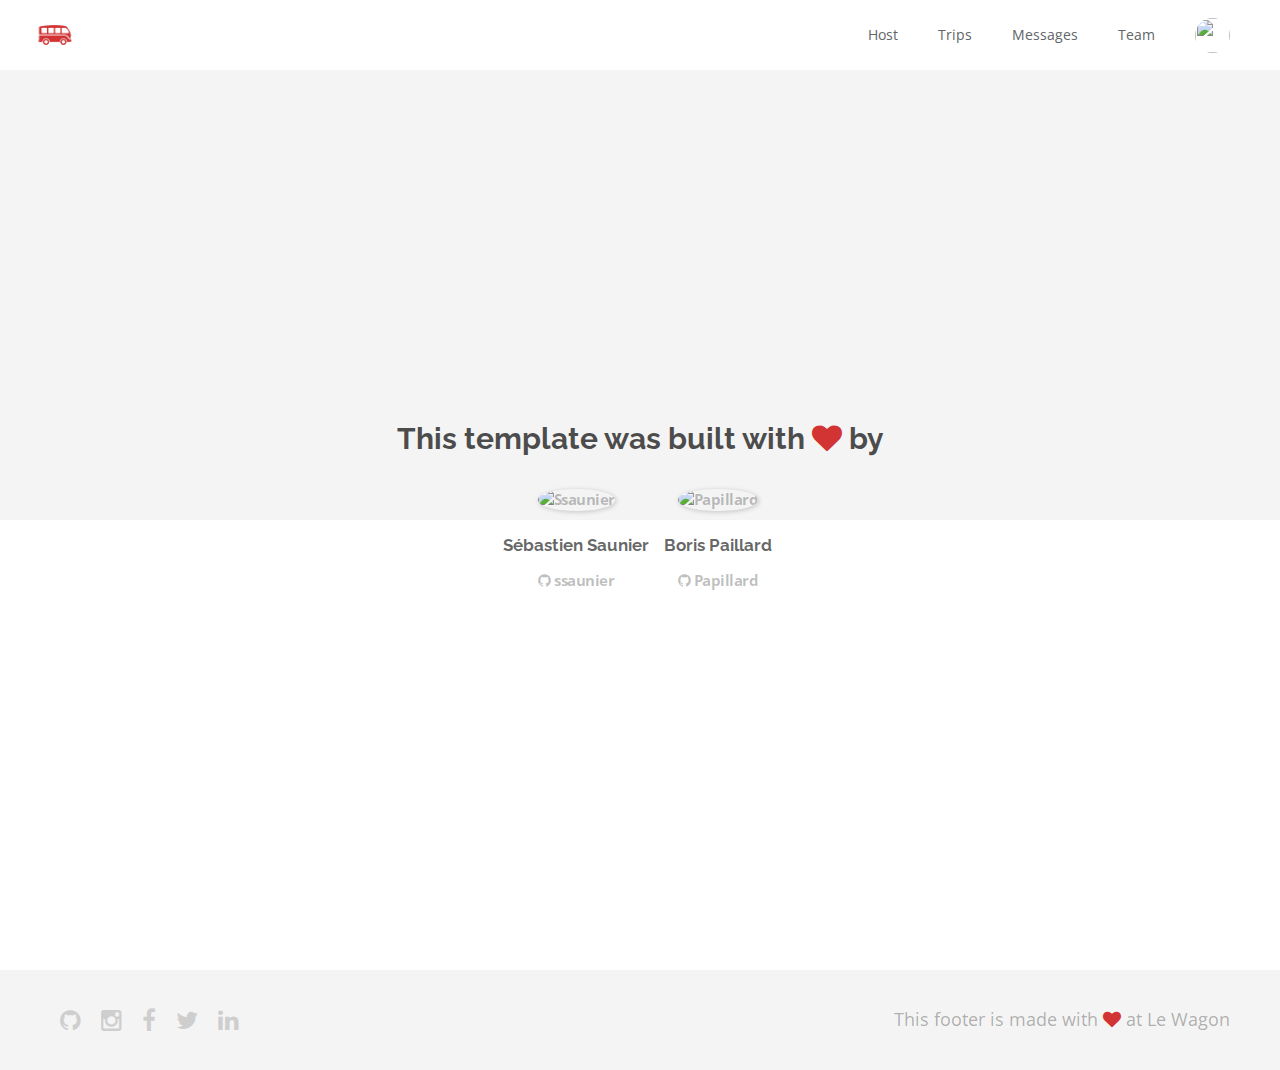
==== commit 0aa96d39: "Automated commit at 2017-07-31 10:35:32 UTC by middleman-deploy 2.0.0-alpha" ====
--- a/about.html
+++ b/about.html
@@ -7,11 +7,52 @@
           content="width=device-width, initial-scale=1, shrink-to-fit=no">
     <!-- Use the title from a page's frontmatter if it has one -->
     <title>Le Wagon - Middleman - About</title>
-    <link href="stylesheets/application-3c48b980.css" rel="stylesheet" />
+    <link href="stylesheets/application-62ed7c6c.css" rel="stylesheet" />
     <script src="javascripts/application-93de88c9.js"></script>
     <link href="images/favicon-f15af148.png" rel="icon" type="image/png" />
   </head>
   <body>
+    <div class="navbar-wagon">
+  <!-- Logo -->
+  <a href="/" class="navbar-wagon-brand">
+    <img src="images/logo-acc9c0ec.png" alt="logo">
+  </a>
+
+  <!-- Right Navigation -->
+  <div class="navbar-wagon-right hidden-xs hidden-sm">
+
+    <a href="" class="navbar-wagon-item navbar-wagon-link">Host</a>
+    <a href="" class="navbar-wagon-item navbar-wagon-link">Trips</a>
+    <a href="" class="navbar-wagon-item navbar-wagon-link">Messages</a>
+    <a href="/team.html" class="navbar-wagon-item navbar-wagon-link">Team</a>
+
+    <!-- Profile picture with dropdown list -->
+    <div class="navbar-wagon-item">
+      <div class="dropdown">
+        <img src="http://kitt.lewagon.com/placeholder/users/ssaunier" class="avatar dropdown-toggle" id="navbar-wagon-menu" data-toggle="dropdown">
+        <ul class="dropdown-menu dropdown-menu-right navbar-wagon-dropdown-menu">
+          <li><a href="#">Profile</a></li>
+          <li><a href="#">Dashboard</a></li>
+          <li><a href="#">Log Out</a></li>
+        </ul>
+      </div>
+    </div>
+  </div>
+
+  <!-- Dropdown appearing on mobile only -->
+  <div class="navbar-wagon-item hidden-md hidden-lg">
+    <div class="dropdown">
+      <i class="fa fa-bars dropdown-toggle" data-toggle="dropdown"></i>
+      <ul class="dropdown-menu dropdown-menu-right navbar-wagon-dropdown-menu">
+        <li><a href="#">Host</a></li>
+        <li><a href="#">Trips</a></li>
+        <li><a href="#">Messagese</a></li>
+        <li><a href="team.html">Team</a></li>
+      </ul>
+    </div>
+  </div>
+</div>
+
     <div id="about">
   <div class="about-content">
     <h1>This template was built with <i class="fa fa-heart"></i> by</h1>
@@ -34,5 +75,18 @@
   </div>
 </div>
 
+    <div class="footer">
+  <div class="footer-links">
+    <a href="#"><i class="fa fa-github"></i></a>
+    <a href="#"><i class="fa fa-instagram"></i></a>
+    <a href="#"><i class="fa fa-facebook"></i></a>
+    <a href="#"><i class="fa fa-twitter"></i></a>
+    <a href="#"><i class="fa fa-linkedin"></i></a>
+  </div>
+  <div class="footer-copyright">
+    This footer is made with <i class="fa fa-heart"></i> at Le Wagon
+  </div>
+</div>
+
   </body>
 </html>
--- a/stylesheets/application-62ed7c6c.css
+++ b/stylesheets/application-62ed7c6c.css
@@ -0,0 +1,8 @@
+@import url("https://fonts.googleapis.com/css?family=Open+Sans:400,300,700|Raleway:400,100,300,700,500");/*!
+ * Bootstrap v3.3.7 (http://getbootstrap.com)
+ * Copyright 2011-2016 Twitter, Inc.
+ * Licensed under MIT (https://github.com/twbs/bootstrap/blob/master/LICENSE)
+ *//*! normalize.css v3.0.3 | MIT License | github.com/necolas/normalize.css */html{font-family:sans-serif;-ms-text-size-adjust:100%;-webkit-text-size-adjust:100%}body{margin:0}article,aside,details,figcaption,figure,footer,header,hgroup,main,menu,nav,section,summary{display:block}audio,canvas,progress,video{display:inline-block;vertical-align:baseline}audio:not([controls]){display:none;height:0}[hidden],template{display:none}a{background-color:transparent}a:active,a:hover{outline:0}abbr[title]{border-bottom:1px dotted}b,strong{font-weight:bold}dfn{font-style:italic}h1{font-size:2em;margin:0.67em 0}mark{background:#ff0;color:#000}small{font-size:80%}sub,sup{font-size:75%;line-height:0;position:relative;vertical-align:baseline}sup{top:-0.5em}sub{bottom:-0.25em}img{border:0}svg:not(:root){overflow:hidden}figure{margin:1em 40px}hr{-webkit-box-sizing:content-box;box-sizing:content-box;height:0}pre{overflow:auto}code,kbd,pre,samp{font-family:monospace, monospace;font-size:1em}button,input,optgroup,select,textarea{color:inherit;font:inherit;margin:0}button{overflow:visible}button,select{text-transform:none}button,html input[type="button"],input[type="reset"],input[type="submit"]{-webkit-appearance:button;cursor:pointer}button[disabled],html input[disabled]{cursor:default}button::-moz-focus-inner,input::-moz-focus-inner{border:0;padding:0}input{line-height:normal}input[type="checkbox"],input[type="radio"]{-webkit-box-sizing:border-box;box-sizing:border-box;padding:0}input[type="number"]::-webkit-inner-spin-button,input[type="number"]::-webkit-outer-spin-button{height:auto}input[type="search"]{-webkit-appearance:textfield;-webkit-box-sizing:content-box;box-sizing:content-box}input[type="search"]::-webkit-search-cancel-button,input[type="search"]::-webkit-search-decoration{-webkit-appearance:none}fieldset{border:1px solid #c0c0c0;margin:0 2px;padding:0.35em 0.625em 0.75em}legend{border:0;padding:0}textarea{overflow:auto}optgroup{font-weight:bold}table{border-collapse:collapse;border-spacing:0}td,th{padding:0}/*! Source: https://github.com/h5bp/html5-boilerplate/blob/master/src/css/main.css */@media print{*,*:before,*:after{background:transparent !important;color:#000 !important;-webkit-box-shadow:none !important;box-shadow:none !important;text-shadow:none !important}a,a:visited{text-decoration:underline}a[href]:after{content:" (" attr(href) ")"}abbr[title]:after{content:" (" attr(title) ")"}a[href^="#"]:after,a[href^="javascript:"]:after{content:""}pre,blockquote{border:1px solid #999;page-break-inside:avoid}thead{display:table-header-group}tr,img{page-break-inside:avoid}img{max-width:100% !important}p,h2,h3{orphans:3;widows:3}h2,h3{page-break-after:avoid}.navbar{display:none}.btn>.caret,.dropup>.btn>.caret{border-top-color:#000 !important}.label{border:1px solid #000}.table{border-collapse:collapse !important}.table td,.table th{background-color:#fff !important}.table-bordered th,.table-bordered td{border:1px solid #ddd !important}}@font-face{font-family:'Glyphicons Halflings';src:url("../assets/bootstrap/glyphicons-halflings-regular-86b6f62b.eot");src:url("../assets/bootstrap/glyphicons-halflings-regular-86b6f62b.eot?#iefix") format("embedded-opentype"),url("../assets/bootstrap/glyphicons-halflings-regular-ca35b697.woff2") format("woff2"),url("../assets/bootstrap/glyphicons-halflings-regular-278e49a8.woff") format("woff"),url("../assets/bootstrap/glyphicons-halflings-regular-44bc1850.ttf") format("truetype"),url("../assets/bootstrap/glyphicons-halflings-regular-de51a849.svg#glyphicons_halflingsregular") format("svg")}.glyphicon{position:relative;top:1px;display:inline-block;font-family:'Glyphicons Halflings';font-style:normal;font-weight:normal;line-height:1;-webkit-font-smoothing:antialiased;-moz-osx-font-smoothing:grayscale}.glyphicon-asterisk:before{content:"\002a"}.glyphicon-plus:before{content:"\002b"}.glyphicon-euro:before,.glyphicon-eur:before{content:"\20ac"}.glyphicon-minus:before{content:"\2212"}.glyphicon-cloud:before{content:"\2601"}.glyphicon-envelope:before{content:"\2709"}.glyphicon-pencil:before{content:"\270f"}.glyphicon-glass:before{content:"\e001"}.glyphicon-music:before{content:"\e002"}.glyphicon-search:before{content:"\e003"}.glyphicon-heart:before{content:"\e005"}.glyphicon-star:before{content:"\e006"}.glyphicon-star-empty:before{content:"\e007"}.glyphicon-user:before{content:"\e008"}.glyphicon-film:before{content:"\e009"}.glyphicon-th-large:before{content:"\e010"}.glyphicon-th:before{content:"\e011"}.glyphicon-th-list:before{content:"\e012"}.glyphicon-ok:before{content:"\e013"}.glyphicon-remove:before{content:"\e014"}.glyphicon-zoom-in:before{content:"\e015"}.glyphicon-zoom-out:before{content:"\e016"}.glyphicon-off:before{content:"\e017"}.glyphicon-signal:before{content:"\e018"}.glyphicon-cog:before{content:"\e019"}.glyphicon-trash:before{content:"\e020"}.glyphicon-home:before{content:"\e021"}.glyphicon-file:before{content:"\e022"}.glyphicon-time:before{content:"\e023"}.glyphicon-road:before{content:"\e024"}.glyphicon-download-alt:before{content:"\e025"}.glyphicon-download:before{content:"\e026"}.glyphicon-upload:before{content:"\e027"}.glyphicon-inbox:before{content:"\e028"}.glyphicon-play-circle:before{content:"\e029"}.glyphicon-repeat:before{content:"\e030"}.glyphicon-refresh:before{content:"\e031"}.glyphicon-list-alt:before{content:"\e032"}.glyphicon-lock:before{content:"\e033"}.glyphicon-flag:before{content:"\e034"}.glyphicon-headphones:before{content:"\e035"}.glyphicon-volume-off:before{content:"\e036"}.glyphicon-volume-down:before{content:"\e037"}.glyphicon-volume-up:before{content:"\e038"}.glyphicon-qrcode:before{content:"\e039"}.glyphicon-barcode:before{content:"\e040"}.glyphicon-tag:before{content:"\e041"}.glyphicon-tags:before{content:"\e042"}.glyphicon-book:before{content:"\e043"}.glyphicon-bookmark:before{content:"\e044"}.glyphicon-print:before{content:"\e045"}.glyphicon-camera:before{content:"\e046"}.glyphicon-font:before{content:"\e047"}.glyphicon-bold:before{content:"\e048"}.glyphicon-italic:before{content:"\e049"}.glyphicon-text-height:before{content:"\e050"}.glyphicon-text-width:before{content:"\e051"}.glyphicon-align-left:before{content:"\e052"}.glyphicon-align-center:before{content:"\e053"}.glyphicon-align-right:before{content:"\e054"}.glyphicon-align-justify:before{content:"\e055"}.glyphicon-list:before{content:"\e056"}.glyphicon-indent-left:before{content:"\e057"}.glyphicon-indent-right:before{content:"\e058"}.glyphicon-facetime-video:before{content:"\e059"}.glyphicon-picture:before{content:"\e060"}.glyphicon-map-marker:before{content:"\e062"}.glyphicon-adjust:before{content:"\e063"}.glyphicon-tint:before{content:"\e064"}.glyphicon-edit:before{content:"\e065"}.glyphicon-share:before{content:"\e066"}.glyphicon-check:before{content:"\e067"}.glyphicon-move:before{content:"\e068"}.glyphicon-step-backward:before{content:"\e069"}.glyphicon-fast-backward:before{content:"\e070"}.glyphicon-backward:before{content:"\e071"}.glyphicon-play:before{content:"\e072"}.glyphicon-pause:before{content:"\e073"}.glyphicon-stop:before{content:"\e074"}.glyphicon-forward:before{content:"\e075"}.glyphicon-fast-forward:before{content:"\e076"}.glyphicon-step-forward:before{content:"\e077"}.glyphicon-eject:before{content:"\e078"}.glyphicon-chevron-left:before{content:"\e079"}.glyphicon-chevron-right:before{content:"\e080"}.glyphicon-plus-sign:before{content:"\e081"}.glyphicon-minus-sign:before{content:"\e082"}.glyphicon-remove-sign:before{content:"\e083"}.glyphicon-ok-sign:before{content:"\e084"}.glyphicon-question-sign:before{content:"\e085"}.glyphicon-info-sign:before{content:"\e086"}.glyphicon-screenshot:before{content:"\e087"}.glyphicon-remove-circle:before{content:"\e088"}.glyphicon-ok-circle:before{content:"\e089"}.glyphicon-ban-circle:before{content:"\e090"}.glyphicon-arrow-left:before{content:"\e091"}.glyphicon-arrow-right:before{content:"\e092"}.glyphicon-arrow-up:before{content:"\e093"}.glyphicon-arrow-down:before{content:"\e094"}.glyphicon-share-alt:before{content:"\e095"}.glyphicon-resize-full:before{content:"\e096"}.glyphicon-resize-small:before{content:"\e097"}.glyphicon-exclamation-sign:before{content:"\e101"}.glyphicon-gift:before{content:"\e102"}.glyphicon-leaf:before{content:"\e103"}.glyphicon-fire:before{content:"\e104"}.glyphicon-eye-open:before{content:"\e105"}.glyphicon-eye-close:before{content:"\e106"}.glyphicon-warning-sign:before{content:"\e107"}.glyphicon-plane:before{content:"\e108"}.glyphicon-calendar:before{content:"\e109"}.glyphicon-random:before{content:"\e110"}.glyphicon-comment:before{content:"\e111"}.glyphicon-magnet:before{content:"\e112"}.glyphicon-chevron-up:before{content:"\e113"}.glyphicon-chevron-down:before{content:"\e114"}.glyphicon-retweet:before{content:"\e115"}.glyphicon-shopping-cart:before{content:"\e116"}.glyphicon-folder-close:before{content:"\e117"}.glyphicon-folder-open:before{content:"\e118"}.glyphicon-resize-vertical:before{content:"\e119"}.glyphicon-resize-horizontal:before{content:"\e120"}.glyphicon-hdd:before{content:"\e121"}.glyphicon-bullhorn:before{content:"\e122"}.glyphicon-bell:before{content:"\e123"}.glyphicon-certificate:before{content:"\e124"}.glyphicon-thumbs-up:before{content:"\e125"}.glyphicon-thumbs-down:before{content:"\e126"}.glyphicon-hand-right:before{content:"\e127"}.glyphicon-hand-left:before{content:"\e128"}.glyphicon-hand-up:before{content:"\e129"}.glyphicon-hand-down:before{content:"\e130"}.glyphicon-circle-arrow-right:before{content:"\e131"}.glyphicon-circle-arrow-left:before{content:"\e132"}.glyphicon-circle-arrow-up:before{content:"\e133"}.glyphicon-circle-arrow-down:before{content:"\e134"}.glyphicon-globe:before{content:"\e135"}.glyphicon-wrench:before{content:"\e136"}.glyphicon-tasks:before{content:"\e137"}.glyphicon-filter:before{content:"\e138"}.glyphicon-briefcase:before{content:"\e139"}.glyphicon-fullscreen:before{content:"\e140"}.glyphicon-dashboard:before{content:"\e141"}.glyphicon-paperclip:before{content:"\e142"}.glyphicon-heart-empty:before{content:"\e143"}.glyphicon-link:before{content:"\e144"}.glyphicon-phone:before{content:"\e145"}.glyphicon-pushpin:before{content:"\e146"}.glyphicon-usd:before{content:"\e148"}.glyphicon-gbp:before{content:"\e149"}.glyphicon-sort:before{content:"\e150"}.glyphicon-sort-by-alphabet:before{content:"\e151"}.glyphicon-sort-by-alphabet-alt:before{content:"\e152"}.glyphicon-sort-by-order:before{content:"\e153"}.glyphicon-sort-by-order-alt:before{content:"\e154"}.glyphicon-sort-by-attributes:before{content:"\e155"}.glyphicon-sort-by-attributes-alt:before{content:"\e156"}.glyphicon-unchecked:before{content:"\e157"}.glyphicon-expand:before{content:"\e158"}.glyphicon-collapse-down:before{content:"\e159"}.glyphicon-collapse-up:before{content:"\e160"}.glyphicon-log-in:before{content:"\e161"}.glyphicon-flash:before{content:"\e162"}.glyphicon-log-out:before{content:"\e163"}.glyphicon-new-window:before{content:"\e164"}.glyphicon-record:before{content:"\e165"}.glyphicon-save:before{content:"\e166"}.glyphicon-open:before{content:"\e167"}.glyphicon-saved:before{content:"\e168"}.glyphicon-import:before{content:"\e169"}.glyphicon-export:before{content:"\e170"}.glyphicon-send:before{content:"\e171"}.glyphicon-floppy-disk:before{content:"\e172"}.glyphicon-floppy-saved:before{content:"\e173"}.glyphicon-floppy-remove:before{content:"\e174"}.glyphicon-floppy-save:before{content:"\e175"}.glyphicon-floppy-open:before{content:"\e176"}.glyphicon-credit-card:before{content:"\e177"}.glyphicon-transfer:before{content:"\e178"}.glyphicon-cutlery:before{content:"\e179"}.glyphicon-header:before{content:"\e180"}.glyphicon-compressed:before{content:"\e181"}.glyphicon-earphone:before{content:"\e182"}.glyphicon-phone-alt:before{content:"\e183"}.glyphicon-tower:before{content:"\e184"}.glyphicon-stats:before{content:"\e185"}.glyphicon-sd-video:before{content:"\e186"}.glyphicon-hd-video:before{content:"\e187"}.glyphicon-subtitles:before{content:"\e188"}.glyphicon-sound-stereo:before{content:"\e189"}.glyphicon-sound-dolby:before{content:"\e190"}.glyphicon-sound-5-1:before{content:"\e191"}.glyphicon-sound-6-1:before{content:"\e192"}.glyphicon-sound-7-1:before{content:"\e193"}.glyphicon-copyright-mark:before{content:"\e194"}.glyphicon-registration-mark:before{content:"\e195"}.glyphicon-cloud-download:before{content:"\e197"}.glyphicon-cloud-upload:before{content:"\e198"}.glyphicon-tree-conifer:before{content:"\e199"}.glyphicon-tree-deciduous:before{content:"\e200"}.glyphicon-cd:before{content:"\e201"}.glyphicon-save-file:before{content:"\e202"}.glyphicon-open-file:before{content:"\e203"}.glyphicon-level-up:before{content:"\e204"}.glyphicon-copy:before{content:"\e205"}.glyphicon-paste:before{content:"\e206"}.glyphicon-alert:before{content:"\e209"}.glyphicon-equalizer:before{content:"\e210"}.glyphicon-king:before{content:"\e211"}.glyphicon-queen:before{content:"\e212"}.glyphicon-pawn:before{content:"\e213"}.glyphicon-bishop:before{content:"\e214"}.glyphicon-knight:before{content:"\e215"}.glyphicon-baby-formula:before{content:"\e216"}.glyphicon-tent:before{content:"\26fa"}.glyphicon-blackboard:before{content:"\e218"}.glyphicon-bed:before{content:"\e219"}.glyphicon-apple:before{content:"\f8ff"}.glyphicon-erase:before{content:"\e221"}.glyphicon-hourglass:before{content:"\231b"}.glyphicon-lamp:before{content:"\e223"}.glyphicon-duplicate:before{content:"\e224"}.glyphicon-piggy-bank:before{content:"\e225"}.glyphicon-scissors:before{content:"\e226"}.glyphicon-bitcoin:before{content:"\e227"}.glyphicon-btc:before{content:"\e227"}.glyphicon-xbt:before{content:"\e227"}.glyphicon-yen:before{content:"\00a5"}.glyphicon-jpy:before{content:"\00a5"}.glyphicon-ruble:before{content:"\20bd"}.glyphicon-rub:before{content:"\20bd"}.glyphicon-scale:before{content:"\e230"}.glyphicon-ice-lolly:before{content:"\e231"}.glyphicon-ice-lolly-tasted:before{content:"\e232"}.glyphicon-education:before{content:"\e233"}.glyphicon-option-horizontal:before{content:"\e234"}.glyphicon-option-vertical:before{content:"\e235"}.glyphicon-menu-hamburger:before{content:"\e236"}.glyphicon-modal-window:before{content:"\e237"}.glyphicon-oil:before{content:"\e238"}.glyphicon-grain:before{content:"\e239"}.glyphicon-sunglasses:before{content:"\e240"}.glyphicon-text-size:before{content:"\e241"}.glyphicon-text-color:before{content:"\e242"}.glyphicon-text-background:before{content:"\e243"}.glyphicon-object-align-top:before{content:"\e244"}.glyphicon-object-align-bottom:before{content:"\e245"}.glyphicon-object-align-horizontal:before{content:"\e246"}.glyphicon-object-align-left:before{content:"\e247"}.glyphicon-object-align-vertical:before{content:"\e248"}.glyphicon-object-align-right:before{content:"\e249"}.glyphicon-triangle-right:before{content:"\e250"}.glyphicon-triangle-left:before{content:"\e251"}.glyphicon-triangle-bottom:before{content:"\e252"}.glyphicon-triangle-top:before{content:"\e253"}.glyphicon-console:before{content:"\e254"}.glyphicon-superscript:before{content:"\e255"}.glyphicon-subscript:before{content:"\e256"}.glyphicon-menu-left:before{content:"\e257"}.glyphicon-menu-right:before{content:"\e258"}.glyphicon-menu-down:before{content:"\e259"}.glyphicon-menu-up:before{content:"\e260"}*{-webkit-box-sizing:border-box;box-sizing:border-box}*:before,*:after{-webkit-box-sizing:border-box;box-sizing:border-box}html{font-size:10px;-webkit-tap-highlight-color:transparent}body{font-family:"Open Sans", "Helvetica", "sans-serif";font-size:18px;line-height:1.42857143;color:#333333;background-color:#F4F4F4}input,button,select,textarea{font-family:inherit;font-size:inherit;line-height:inherit}a{color:#469AE0;text-decoration:none}a:hover,a:focus{color:#1f74ba;text-decoration:underline}a:focus{outline:5px auto -webkit-focus-ring-color;outline-offset:-2px}figure{margin:0}img{vertical-align:middle}.img-responsive{display:block;max-width:100%;height:auto}.img-rounded{border-radius:2px}.img-thumbnail{padding:4px;line-height:1.42857143;background-color:#F4F4F4;border:1px solid #ddd;border-radius:2px;-webkit-transition:all 0.2s ease-in-out;transition:all 0.2s ease-in-out;display:inline-block;max-width:100%;height:auto}.img-circle{border-radius:50%}hr{margin-top:25px;margin-bottom:25px;border:0;border-top:1px solid #eeeeee}.sr-only{position:absolute;width:1px;height:1px;margin:-1px;padding:0;overflow:hidden;clip:rect(0, 0, 0, 0);border:0}.sr-only-focusable:active,.sr-only-focusable:focus{position:static;width:auto;height:auto;margin:0;overflow:visible;clip:auto}[role="button"]{cursor:pointer}h1,h2,h3,h4,h5,h6,.h1,.h2,.h3,.h4,.h5,.h6{font-family:"Raleway", "Helvetica", "sans-serif";font-weight:500;line-height:1.1;color:inherit}h1 small,h1 .small,h2 small,h2 .small,h3 small,h3 .small,h4 small,h4 .small,h5 small,h5 .small,h6 small,h6 .small,.h1 small,.h1 .small,.h2 small,.h2 .small,.h3 small,.h3 .small,.h4 small,.h4 .small,.h5 small,.h5 .small,.h6 small,.h6 .small{font-weight:normal;line-height:1;color:#777777}h1,.h1,h2,.h2,h3,.h3{margin-top:25px;margin-bottom:12.5px}h1 small,h1 .small,.h1 small,.h1 .small,h2 small,h2 .small,.h2 small,.h2 .small,h3 small,h3 .small,.h3 small,.h3 .small{font-size:65%}h4,.h4,h5,.h5,h6,.h6{margin-top:12.5px;margin-bottom:12.5px}h4 small,h4 .small,.h4 small,.h4 .small,h5 small,h5 .small,.h5 small,.h5 .small,h6 small,h6 .small,.h6 small,.h6 .small{font-size:75%}h1,.h1{font-size:46px}h2,.h2{font-size:38px}h3,.h3{font-size:31px}h4,.h4{font-size:23px}h5,.h5{font-size:18px}h6,.h6{font-size:16px}p{margin:0 0 12.5px}.lead{margin-bottom:25px;font-size:20px;font-weight:300;line-height:1.4}@media (min-width: 768px){.lead{font-size:27px}}small,.small{font-size:88%}mark,.mark{background-color:#fcf8e3;padding:.2em}.text-left{text-align:left}.text-right{text-align:right}.text-center{text-align:center}.text-justify{text-align:justify}.text-nowrap{white-space:nowrap}.text-lowercase{text-transform:lowercase}.text-uppercase,.initialism{text-transform:uppercase}.text-capitalize{text-transform:capitalize}.text-muted{color:#777777}.text-primary{color:#469AE0}a.text-primary:hover,a.text-primary:focus{color:#2381d0}.text-success{color:#3c763d}a.text-success:hover,a.text-success:focus{color:#2b542c}.text-info{color:#31708f}a.text-info:hover,a.text-info:focus{color:#245269}.text-warning{color:#8a6d3b}a.text-warning:hover,a.text-warning:focus{color:#66512c}.text-danger{color:#a94442}a.text-danger:hover,a.text-danger:focus{color:#843534}.bg-primary{color:#fff}.bg-primary{background-color:#469AE0}a.bg-primary:hover,a.bg-primary:focus{background-color:#2381d0}.bg-success{background-color:#dff0d8}a.bg-success:hover,a.bg-success:focus{background-color:#c1e2b3}.bg-info{background-color:#d9edf7}a.bg-info:hover,a.bg-info:focus{background-color:#afd9ee}.bg-warning{background-color:#fcf8e3}a.bg-warning:hover,a.bg-warning:focus{background-color:#f7ecb5}.bg-danger{background-color:#f2dede}a.bg-danger:hover,a.bg-danger:focus{background-color:#e4b9b9}.page-header{padding-bottom:11.5px;margin:50px 0 25px;border-bottom:1px solid #eeeeee}ul,ol{margin-top:0;margin-bottom:12.5px}ul ul,ul ol,ol ul,ol ol{margin-bottom:0}.list-unstyled{padding-left:0;list-style:none}.list-inline{padding-left:0;list-style:none;margin-left:-5px}.list-inline>li{display:inline-block;padding-left:5px;padding-right:5px}dl{margin-top:0;margin-bottom:25px}dt,dd{line-height:1.42857143}dt{font-weight:bold}dd{margin-left:0}.dl-horizontal dd:before,.dl-horizontal dd:after{content:" ";display:table}.dl-horizontal dd:after{clear:both}@media (min-width: 768px){.dl-horizontal dt{float:left;width:160px;clear:left;text-align:right;overflow:hidden;text-overflow:ellipsis;white-space:nowrap}.dl-horizontal dd{margin-left:180px}}abbr[title],abbr[data-original-title]{cursor:help;border-bottom:1px dotted #777777}.initialism{font-size:90%}blockquote{padding:12.5px 25px;margin:0 0 25px;font-size:22.5px;border-left:5px solid #eeeeee}blockquote p:last-child,blockquote ul:last-child,blockquote ol:last-child{margin-bottom:0}blockquote footer,blockquote small,blockquote .small{display:block;font-size:80%;line-height:1.42857143;color:#777777}blockquote footer:before,blockquote small:before,blockquote .small:before{content:'\2014 \00A0'}.blockquote-reverse,blockquote.pull-right{padding-right:15px;padding-left:0;border-right:5px solid #eeeeee;border-left:0;text-align:right}.blockquote-reverse footer:before,.blockquote-reverse small:before,.blockquote-reverse .small:before,blockquote.pull-right footer:before,blockquote.pull-right small:before,blockquote.pull-right .small:before{content:''}.blockquote-reverse footer:after,.blockquote-reverse small:after,.blockquote-reverse .small:after,blockquote.pull-right footer:after,blockquote.pull-right small:after,blockquote.pull-right .small:after{content:'\00A0 \2014'}address{margin-bottom:25px;font-style:normal;line-height:1.42857143}code,kbd,pre,samp{font-family:Menlo, Monaco, Consolas, "Courier New", monospace}code{padding:2px 4px;font-size:90%;color:#c7254e;background-color:#f9f2f4;border-radius:2px}kbd{padding:2px 4px;font-size:90%;color:#fff;background-color:#333;border-radius:2px;-webkit-box-shadow:inset 0 -1px 0 rgba(0,0,0,0.25);box-shadow:inset 0 -1px 0 rgba(0,0,0,0.25)}kbd kbd{padding:0;font-size:100%;font-weight:bold;-webkit-box-shadow:none;box-shadow:none}pre{display:block;padding:12px;margin:0 0 12.5px;font-size:17px;line-height:1.42857143;word-break:break-all;word-wrap:break-word;color:#333333;background-color:#f5f5f5;border:1px solid #ccc;border-radius:2px}pre code{padding:0;font-size:inherit;color:inherit;white-space:pre-wrap;background-color:transparent;border-radius:0}.pre-scrollable{max-height:340px;overflow-y:scroll}.container{margin-right:auto;margin-left:auto;padding-left:15px;padding-right:15px}.container:before,.container:after{content:" ";display:table}.container:after{clear:both}@media (min-width: 768px){.container{width:750px}}@media (min-width: 992px){.container{width:970px}}@media (min-width: 1200px){.container{width:1170px}}.container-fluid{margin-right:auto;margin-left:auto;padding-left:15px;padding-right:15px}.container-fluid:before,.container-fluid:after{content:" ";display:table}.container-fluid:after{clear:both}.row{margin-left:-15px;margin-right:-15px}.row:before,.row:after{content:" ";display:table}.row:after{clear:both}.col-xs-1,.col-sm-1,.col-md-1,.col-lg-1,.col-xs-2,.col-sm-2,.col-md-2,.col-lg-2,.col-xs-3,.col-sm-3,.col-md-3,.col-lg-3,.col-xs-4,.col-sm-4,.col-md-4,.col-lg-4,.col-xs-5,.col-sm-5,.col-md-5,.col-lg-5,.col-xs-6,.col-sm-6,.col-md-6,.col-lg-6,.col-xs-7,.col-sm-7,.col-md-7,.col-lg-7,.col-xs-8,.col-sm-8,.col-md-8,.col-lg-8,.col-xs-9,.col-sm-9,.col-md-9,.col-lg-9,.col-xs-10,.col-sm-10,.col-md-10,.col-lg-10,.col-xs-11,.col-sm-11,.col-md-11,.col-lg-11,.col-xs-12,.col-sm-12,.col-md-12,.col-lg-12{position:relative;min-height:1px;padding-left:15px;padding-right:15px}.col-xs-1,.col-xs-2,.col-xs-3,.col-xs-4,.col-xs-5,.col-xs-6,.col-xs-7,.col-xs-8,.col-xs-9,.col-xs-10,.col-xs-11,.col-xs-12{float:left}.col-xs-1{width:8.33333333%}.col-xs-2{width:16.66666667%}.col-xs-3{width:25%}.col-xs-4{width:33.33333333%}.col-xs-5{width:41.66666667%}.col-xs-6{width:50%}.col-xs-7{width:58.33333333%}.col-xs-8{width:66.66666667%}.col-xs-9{width:75%}.col-xs-10{width:83.33333333%}.col-xs-11{width:91.66666667%}.col-xs-12{width:100%}.col-xs-pull-0{right:auto}.col-xs-pull-1{right:8.33333333%}.col-xs-pull-2{right:16.66666667%}.col-xs-pull-3{right:25%}.col-xs-pull-4{right:33.33333333%}.col-xs-pull-5{right:41.66666667%}.col-xs-pull-6{right:50%}.col-xs-pull-7{right:58.33333333%}.col-xs-pull-8{right:66.66666667%}.col-xs-pull-9{right:75%}.col-xs-pull-10{right:83.33333333%}.col-xs-pull-11{right:91.66666667%}.col-xs-pull-12{right:100%}.col-xs-push-0{left:auto}.col-xs-push-1{left:8.33333333%}.col-xs-push-2{left:16.66666667%}.col-xs-push-3{left:25%}.col-xs-push-4{left:33.33333333%}.col-xs-push-5{left:41.66666667%}.col-xs-push-6{left:50%}.col-xs-push-7{left:58.33333333%}.col-xs-push-8{left:66.66666667%}.col-xs-push-9{left:75%}.col-xs-push-10{left:83.33333333%}.col-xs-push-11{left:91.66666667%}.col-xs-push-12{left:100%}.col-xs-offset-0{margin-left:0%}.col-xs-offset-1{margin-left:8.33333333%}.col-xs-offset-2{margin-left:16.66666667%}.col-xs-offset-3{margin-left:25%}.col-xs-offset-4{margin-left:33.33333333%}.col-xs-offset-5{margin-left:41.66666667%}.col-xs-offset-6{margin-left:50%}.col-xs-offset-7{margin-left:58.33333333%}.col-xs-offset-8{margin-left:66.66666667%}.col-xs-offset-9{margin-left:75%}.col-xs-offset-10{margin-left:83.33333333%}.col-xs-offset-11{margin-left:91.66666667%}.col-xs-offset-12{margin-left:100%}@media (min-width: 768px){.col-sm-1,.col-sm-2,.col-sm-3,.col-sm-4,.col-sm-5,.col-sm-6,.col-sm-7,.col-sm-8,.col-sm-9,.col-sm-10,.col-sm-11,.col-sm-12{float:left}.col-sm-1{width:8.33333333%}.col-sm-2{width:16.66666667%}.col-sm-3{width:25%}.col-sm-4{width:33.33333333%}.col-sm-5{width:41.66666667%}.col-sm-6{width:50%}.col-sm-7{width:58.33333333%}.col-sm-8{width:66.66666667%}.col-sm-9{width:75%}.col-sm-10{width:83.33333333%}.col-sm-11{width:91.66666667%}.col-sm-12{width:100%}.col-sm-pull-0{right:auto}.col-sm-pull-1{right:8.33333333%}.col-sm-pull-2{right:16.66666667%}.col-sm-pull-3{right:25%}.col-sm-pull-4{right:33.33333333%}.col-sm-pull-5{right:41.66666667%}.col-sm-pull-6{right:50%}.col-sm-pull-7{right:58.33333333%}.col-sm-pull-8{right:66.66666667%}.col-sm-pull-9{right:75%}.col-sm-pull-10{right:83.33333333%}.col-sm-pull-11{right:91.66666667%}.col-sm-pull-12{right:100%}.col-sm-push-0{left:auto}.col-sm-push-1{left:8.33333333%}.col-sm-push-2{left:16.66666667%}.col-sm-push-3{left:25%}.col-sm-push-4{left:33.33333333%}.col-sm-push-5{left:41.66666667%}.col-sm-push-6{left:50%}.col-sm-push-7{left:58.33333333%}.col-sm-push-8{left:66.66666667%}.col-sm-push-9{left:75%}.col-sm-push-10{left:83.33333333%}.col-sm-push-11{left:91.66666667%}.col-sm-push-12{left:100%}.col-sm-offset-0{margin-left:0%}.col-sm-offset-1{margin-left:8.33333333%}.col-sm-offset-2{margin-left:16.66666667%}.col-sm-offset-3{margin-left:25%}.col-sm-offset-4{margin-left:33.33333333%}.col-sm-offset-5{margin-left:41.66666667%}.col-sm-offset-6{margin-left:50%}.col-sm-offset-7{margin-left:58.33333333%}.col-sm-offset-8{margin-left:66.66666667%}.col-sm-offset-9{margin-left:75%}.col-sm-offset-10{margin-left:83.33333333%}.col-sm-offset-11{margin-left:91.66666667%}.col-sm-offset-12{margin-left:100%}}@media (min-width: 992px){.col-md-1,.col-md-2,.col-md-3,.col-md-4,.col-md-5,.col-md-6,.col-md-7,.col-md-8,.col-md-9,.col-md-10,.col-md-11,.col-md-12{float:left}.col-md-1{width:8.33333333%}.col-md-2{width:16.66666667%}.col-md-3{width:25%}.col-md-4{width:33.33333333%}.col-md-5{width:41.66666667%}.col-md-6{width:50%}.col-md-7{width:58.33333333%}.col-md-8{width:66.66666667%}.col-md-9{width:75%}.col-md-10{width:83.33333333%}.col-md-11{width:91.66666667%}.col-md-12{width:100%}.col-md-pull-0{right:auto}.col-md-pull-1{right:8.33333333%}.col-md-pull-2{right:16.66666667%}.col-md-pull-3{right:25%}.col-md-pull-4{right:33.33333333%}.col-md-pull-5{right:41.66666667%}.col-md-pull-6{right:50%}.col-md-pull-7{right:58.33333333%}.col-md-pull-8{right:66.66666667%}.col-md-pull-9{right:75%}.col-md-pull-10{right:83.33333333%}.col-md-pull-11{right:91.66666667%}.col-md-pull-12{right:100%}.col-md-push-0{left:auto}.col-md-push-1{left:8.33333333%}.col-md-push-2{left:16.66666667%}.col-md-push-3{left:25%}.col-md-push-4{left:33.33333333%}.col-md-push-5{left:41.66666667%}.col-md-push-6{left:50%}.col-md-push-7{left:58.33333333%}.col-md-push-8{left:66.66666667%}.col-md-push-9{left:75%}.col-md-push-10{left:83.33333333%}.col-md-push-11{left:91.66666667%}.col-md-push-12{left:100%}.col-md-offset-0{margin-left:0%}.col-md-offset-1{margin-left:8.33333333%}.col-md-offset-2{margin-left:16.66666667%}.col-md-offset-3{margin-left:25%}.col-md-offset-4{margin-left:33.33333333%}.col-md-offset-5{margin-left:41.66666667%}.col-md-offset-6{margin-left:50%}.col-md-offset-7{margin-left:58.33333333%}.col-md-offset-8{margin-left:66.66666667%}.col-md-offset-9{margin-left:75%}.col-md-offset-10{margin-left:83.33333333%}.col-md-offset-11{margin-left:91.66666667%}.col-md-offset-12{margin-left:100%}}@media (min-width: 1200px){.col-lg-1,.col-lg-2,.col-lg-3,.col-lg-4,.col-lg-5,.col-lg-6,.col-lg-7,.col-lg-8,.col-lg-9,.col-lg-10,.col-lg-11,.col-lg-12{float:left}.col-lg-1{width:8.33333333%}.col-lg-2{width:16.66666667%}.col-lg-3{width:25%}.col-lg-4{width:33.33333333%}.col-lg-5{width:41.66666667%}.col-lg-6{width:50%}.col-lg-7{width:58.33333333%}.col-lg-8{width:66.66666667%}.col-lg-9{width:75%}.col-lg-10{width:83.33333333%}.col-lg-11{width:91.66666667%}.col-lg-12{width:100%}.col-lg-pull-0{right:auto}.col-lg-pull-1{right:8.33333333%}.col-lg-pull-2{right:16.66666667%}.col-lg-pull-3{right:25%}.col-lg-pull-4{right:33.33333333%}.col-lg-pull-5{right:41.66666667%}.col-lg-pull-6{right:50%}.col-lg-pull-7{right:58.33333333%}.col-lg-pull-8{right:66.66666667%}.col-lg-pull-9{right:75%}.col-lg-pull-10{right:83.33333333%}.col-lg-pull-11{right:91.66666667%}.col-lg-pull-12{right:100%}.col-lg-push-0{left:auto}.col-lg-push-1{left:8.33333333%}.col-lg-push-2{left:16.66666667%}.col-lg-push-3{left:25%}.col-lg-push-4{left:33.33333333%}.col-lg-push-5{left:41.66666667%}.col-lg-push-6{left:50%}.col-lg-push-7{left:58.33333333%}.col-lg-push-8{left:66.66666667%}.col-lg-push-9{left:75%}.col-lg-push-10{left:83.33333333%}.col-lg-push-11{left:91.66666667%}.col-lg-push-12{left:100%}.col-lg-offset-0{margin-left:0%}.col-lg-offset-1{margin-left:8.33333333%}.col-lg-offset-2{margin-left:16.66666667%}.col-lg-offset-3{margin-left:25%}.col-lg-offset-4{margin-left:33.33333333%}.col-lg-offset-5{margin-left:41.66666667%}.col-lg-offset-6{margin-left:50%}.col-lg-offset-7{margin-left:58.33333333%}.col-lg-offset-8{margin-left:66.66666667%}.col-lg-offset-9{margin-left:75%}.col-lg-offset-10{margin-left:83.33333333%}.col-lg-offset-11{margin-left:91.66666667%}.col-lg-offset-12{margin-left:100%}}table{background-color:transparent}caption{padding-top:8px;padding-bottom:8px;color:#777777;text-align:left}th{text-align:left}.table{width:100%;max-width:100%;margin-bottom:25px}.table>thead>tr>th,.table>thead>tr>td,.table>tbody>tr>th,.table>tbody>tr>td,.table>tfoot>tr>th,.table>tfoot>tr>td{padding:8px;line-height:1.42857143;vertical-align:top;border-top:1px solid #ddd}.table>thead>tr>th{vertical-align:bottom;border-bottom:2px solid #ddd}.table>caption+thead>tr:first-child>th,.table>caption+thead>tr:first-child>td,.table>colgroup+thead>tr:first-child>th,.table>colgroup+thead>tr:first-child>td,.table>thead:first-child>tr:first-child>th,.table>thead:first-child>tr:first-child>td{border-top:0}.table>tbody+tbody{border-top:2px solid #ddd}.table .table{background-color:#F4F4F4}.table-condensed>thead>tr>th,.table-condensed>thead>tr>td,.table-condensed>tbody>tr>th,.table-condensed>tbody>tr>td,.table-condensed>tfoot>tr>th,.table-condensed>tfoot>tr>td{padding:5px}.table-bordered{border:1px solid #ddd}.table-bordered>thead>tr>th,.table-bordered>thead>tr>td,.table-bordered>tbody>tr>th,.table-bordered>tbody>tr>td,.table-bordered>tfoot>tr>th,.table-bordered>tfoot>tr>td{border:1px solid #ddd}.table-bordered>thead>tr>th,.table-bordered>thead>tr>td{border-bottom-width:2px}.table-striped>tbody>tr:nth-of-type(odd){background-color:#f9f9f9}.table-hover>tbody>tr:hover{background-color:#f5f5f5}table col[class*="col-"]{position:static;float:none;display:table-column}table td[class*="col-"],table th[class*="col-"]{position:static;float:none;display:table-cell}.table>thead>tr>td.active,.table>thead>tr>th.active,.table>thead>tr.active>td,.table>thead>tr.active>th,.table>tbody>tr>td.active,.table>tbody>tr>th.active,.table>tbody>tr.active>td,.table>tbody>tr.active>th,.table>tfoot>tr>td.active,.table>tfoot>tr>th.active,.table>tfoot>tr.active>td,.table>tfoot>tr.active>th{background-color:#f5f5f5}.table-hover>tbody>tr>td.active:hover,.table-hover>tbody>tr>th.active:hover,.table-hover>tbody>tr.active:hover>td,.table-hover>tbody>tr:hover>.active,.table-hover>tbody>tr.active:hover>th{background-color:#e8e8e8}.table>thead>tr>td.success,.table>thead>tr>th.success,.table>thead>tr.success>td,.table>thead>tr.success>th,.table>tbody>tr>td.success,.table>tbody>tr>th.success,.table>tbody>tr.success>td,.table>tbody>tr.success>th,.table>tfoot>tr>td.success,.table>tfoot>tr>th.success,.table>tfoot>tr.success>td,.table>tfoot>tr.success>th{background-color:#dff0d8}.table-hover>tbody>tr>td.success:hover,.table-hover>tbody>tr>th.success:hover,.table-hover>tbody>tr.success:hover>td,.table-hover>tbody>tr:hover>.success,.table-hover>tbody>tr.success:hover>th{background-color:#d0e9c6}.table>thead>tr>td.info,.table>thead>tr>th.info,.table>thead>tr.info>td,.table>thead>tr.info>th,.table>tbody>tr>td.info,.table>tbody>tr>th.info,.table>tbody>tr.info>td,.table>tbody>tr.info>th,.table>tfoot>tr>td.info,.table>tfoot>tr>th.info,.table>tfoot>tr.info>td,.table>tfoot>tr.info>th{background-color:#d9edf7}.table-hover>tbody>tr>td.info:hover,.table-hover>tbody>tr>th.info:hover,.table-hover>tbody>tr.info:hover>td,.table-hover>tbody>tr:hover>.info,.table-hover>tbody>tr.info:hover>th{background-color:#c4e3f3}.table>thead>tr>td.warning,.table>thead>tr>th.warning,.table>thead>tr.warning>td,.table>thead>tr.warning>th,.table>tbody>tr>td.warning,.table>tbody>tr>th.warning,.table>tbody>tr.warning>td,.table>tbody>tr.warning>th,.table>tfoot>tr>td.warning,.table>tfoot>tr>th.warning,.table>tfoot>tr.warning>td,.table>tfoot>tr.warning>th{background-color:#fcf8e3}.table-hover>tbody>tr>td.warning:hover,.table-hover>tbody>tr>th.warning:hover,.table-hover>tbody>tr.warning:hover>td,.table-hover>tbody>tr:hover>.warning,.table-hover>tbody>tr.warning:hover>th{background-color:#faf2cc}.table>thead>tr>td.danger,.table>thead>tr>th.danger,.table>thead>tr.danger>td,.table>thead>tr.danger>th,.table>tbody>tr>td.danger,.table>tbody>tr>th.danger,.table>tbody>tr.danger>td,.table>tbody>tr.danger>th,.table>tfoot>tr>td.danger,.table>tfoot>tr>th.danger,.table>tfoot>tr.danger>td,.table>tfoot>tr.danger>th{background-color:#f2dede}.table-hover>tbody>tr>td.danger:hover,.table-hover>tbody>tr>th.danger:hover,.table-hover>tbody>tr.danger:hover>td,.table-hover>tbody>tr:hover>.danger,.table-hover>tbody>tr.danger:hover>th{background-color:#ebcccc}.table-responsive{overflow-x:auto;min-height:0.01%}@media screen and (max-width: 767px){.table-responsive{width:100%;margin-bottom:18.75px;overflow-y:hidden;-ms-overflow-style:-ms-autohiding-scrollbar;border:1px solid #ddd}.table-responsive>.table{margin-bottom:0}.table-responsive>.table>thead>tr>th,.table-responsive>.table>thead>tr>td,.table-responsive>.table>tbody>tr>th,.table-responsive>.table>tbody>tr>td,.table-responsive>.table>tfoot>tr>th,.table-responsive>.table>tfoot>tr>td{white-space:nowrap}.table-responsive>.table-bordered{border:0}.table-responsive>.table-bordered>thead>tr>th:first-child,.table-responsive>.table-bordered>thead>tr>td:first-child,.table-responsive>.table-bordered>tbody>tr>th:first-child,.table-responsive>.table-bordered>tbody>tr>td:first-child,.table-responsive>.table-bordered>tfoot>tr>th:first-child,.table-responsive>.table-bordered>tfoot>tr>td:first-child{border-left:0}.table-responsive>.table-bordered>thead>tr>th:last-child,.table-responsive>.table-bordered>thead>tr>td:last-child,.table-responsive>.table-bordered>tbody>tr>th:last-child,.table-responsive>.table-bordered>tbody>tr>td:last-child,.table-responsive>.table-bordered>tfoot>tr>th:last-child,.table-responsive>.table-bordered>tfoot>tr>td:last-child{border-right:0}.table-responsive>.table-bordered>tbody>tr:last-child>th,.table-responsive>.table-bordered>tbody>tr:last-child>td,.table-responsive>.table-bordered>tfoot>tr:last-child>th,.table-responsive>.table-bordered>tfoot>tr:last-child>td{border-bottom:0}}fieldset{padding:0;margin:0;border:0;min-width:0}legend{display:block;width:100%;padding:0;margin-bottom:25px;font-size:27px;line-height:inherit;color:#333333;border:0;border-bottom:1px solid #e5e5e5}label{display:inline-block;max-width:100%;margin-bottom:5px;font-weight:bold}input[type="search"]{-webkit-box-sizing:border-box;box-sizing:border-box}input[type="radio"],input[type="checkbox"]{margin:4px 0 0;margin-top:1px \9;line-height:normal}input[type="file"]{display:block}input[type="range"]{display:block;width:100%}select[multiple],select[size]{height:auto}input[type="file"]:focus,input[type="radio"]:focus,input[type="checkbox"]:focus{outline:5px auto -webkit-focus-ring-color;outline-offset:-2px}output{display:block;padding-top:7px;font-size:18px;line-height:1.42857143;color:#000000}.form-control{display:block;width:100%;height:39px;padding:6px 12px;font-size:18px;line-height:1.42857143;color:#000000;background-color:#fff;background-image:none;border:1px solid #ccc;border-radius:2px;-webkit-box-shadow:inset 0 1px 1px rgba(0,0,0,0.075);box-shadow:inset 0 1px 1px rgba(0,0,0,0.075);-webkit-transition:border-color ease-in-out 0.15s, box-shadow ease-in-out 0.15s;-webkit-transition:border-color ease-in-out 0.15s, -webkit-box-shadow ease-in-out 0.15s;transition:border-color ease-in-out 0.15s, -webkit-box-shadow ease-in-out 0.15s;transition:border-color ease-in-out 0.15s, box-shadow ease-in-out 0.15s;transition:border-color ease-in-out 0.15s, box-shadow ease-in-out 0.15s, -webkit-box-shadow ease-in-out 0.15s}.form-control:focus{border-color:#66afe9;outline:0;-webkit-box-shadow:inset 0 1px 1px rgba(0,0,0,0.075),0 0 8px rgba(102,175,233,0.6);box-shadow:inset 0 1px 1px rgba(0,0,0,0.075),0 0 8px rgba(102,175,233,0.6)}.form-control::-moz-placeholder{color:#999;opacity:1}.form-control:-ms-input-placeholder{color:#999}.form-control::-webkit-input-placeholder{color:#999}.form-control::-ms-expand{border:0;background-color:transparent}.form-control[disabled],.form-control[readonly],fieldset[disabled] .form-control{background-color:#eeeeee;opacity:1}.form-control[disabled],fieldset[disabled] .form-control{cursor:not-allowed}textarea.form-control{height:auto}input[type="search"]{-webkit-appearance:none}@media screen and (-webkit-min-device-pixel-ratio: 0){input[type="date"].form-control,input[type="time"].form-control,input[type="datetime-local"].form-control,input[type="month"].form-control{line-height:39px}input[type="date"].input-sm,.input-group-sm>input[type="date"].form-control,.input-group-sm>input[type="date"].input-group-addon,.input-group-sm>.input-group-btn>input[type="date"].btn,.input-group-sm input[type="date"],input[type="time"].input-sm,.input-group-sm>input[type="time"].form-control,.input-group-sm>input[type="time"].input-group-addon,.input-group-sm>.input-group-btn>input[type="time"].btn,.input-group-sm input[type="time"],input[type="datetime-local"].input-sm,.input-group-sm>input[type="datetime-local"].form-control,.input-group-sm>input[type="datetime-local"].input-group-addon,.input-group-sm>.input-group-btn>input[type="datetime-local"].btn,.input-group-sm input[type="datetime-local"],input[type="month"].input-sm,.input-group-sm>input[type="month"].form-control,.input-group-sm>input[type="month"].input-group-addon,.input-group-sm>.input-group-btn>input[type="month"].btn,.input-group-sm input[type="month"]{line-height:36px}input[type="date"].input-lg,.input-group-lg>input[type="date"].form-control,.input-group-lg>input[type="date"].input-group-addon,.input-group-lg>.input-group-btn>input[type="date"].btn,.input-group-lg input[type="date"],input[type="time"].input-lg,.input-group-lg>input[type="time"].form-control,.input-group-lg>input[type="time"].input-group-addon,.input-group-lg>.input-group-btn>input[type="time"].btn,.input-group-lg input[type="time"],input[type="datetime-local"].input-lg,.input-group-lg>input[type="datetime-local"].form-control,.input-group-lg>input[type="datetime-local"].input-group-addon,.input-group-lg>.input-group-btn>input[type="datetime-local"].btn,.input-group-lg input[type="datetime-local"],input[type="month"].input-lg,.input-group-lg>input[type="month"].form-control,.input-group-lg>input[type="month"].input-group-addon,.input-group-lg>.input-group-btn>input[type="month"].btn,.input-group-lg input[type="month"]{line-height:53px}}.form-group{margin-bottom:15px}.radio,.checkbox{position:relative;display:block;margin-top:10px;margin-bottom:10px}.radio label,.checkbox label{min-height:25px;padding-left:20px;margin-bottom:0;font-weight:normal;cursor:pointer}.radio input[type="radio"],.radio-inline input[type="radio"],.checkbox input[type="checkbox"],.checkbox-inline input[type="checkbox"]{position:absolute;margin-left:-20px;margin-top:4px \9}.radio+.radio,.checkbox+.checkbox{margin-top:-5px}.radio-inline,.checkbox-inline{position:relative;display:inline-block;padding-left:20px;margin-bottom:0;vertical-align:middle;font-weight:normal;cursor:pointer}.radio-inline+.radio-inline,.checkbox-inline+.checkbox-inline{margin-top:0;margin-left:10px}input[type="radio"][disabled],input[type="radio"].disabled,fieldset[disabled] input[type="radio"],input[type="checkbox"][disabled],input[type="checkbox"].disabled,fieldset[disabled] input[type="checkbox"]{cursor:not-allowed}.radio-inline.disabled,fieldset[disabled] .radio-inline,.checkbox-inline.disabled,fieldset[disabled] .checkbox-inline{cursor:not-allowed}.radio.disabled label,fieldset[disabled] .radio label,.checkbox.disabled label,fieldset[disabled] .checkbox label{cursor:not-allowed}.form-control-static{padding-top:7px;padding-bottom:7px;margin-bottom:0;min-height:43px}.form-control-static.input-lg,.input-group-lg>.form-control-static.form-control,.input-group-lg>.form-control-static.input-group-addon,.input-group-lg>.input-group-btn>.form-control-static.btn,.form-control-static.input-sm,.input-group-sm>.form-control-static.form-control,.input-group-sm>.form-control-static.input-group-addon,.input-group-sm>.input-group-btn>.form-control-static.btn{padding-left:0;padding-right:0}.input-sm,.input-group-sm>.form-control,.input-group-sm>.input-group-addon,.input-group-sm>.input-group-btn>.btn{height:36px;padding:5px 10px;font-size:16px;line-height:1.5;border-radius:2px}select.input-sm,.input-group-sm>select.form-control,.input-group-sm>select.input-group-addon,.input-group-sm>.input-group-btn>select.btn{height:36px;line-height:36px}textarea.input-sm,.input-group-sm>textarea.form-control,.input-group-sm>textarea.input-group-addon,.input-group-sm>.input-group-btn>textarea.btn,select[multiple].input-sm,.input-group-sm>select[multiple].form-control,.input-group-sm>select[multiple].input-group-addon,.input-group-sm>.input-group-btn>select[multiple].btn{height:auto}.form-group-sm .form-control{height:36px;padding:5px 10px;font-size:16px;line-height:1.5;border-radius:2px}.form-group-sm select.form-control{height:36px;line-height:36px}.form-group-sm textarea.form-control,.form-group-sm select[multiple].form-control{height:auto}.form-group-sm .form-control-static{height:36px;min-height:41px;padding:6px 10px;font-size:16px;line-height:1.5}.input-lg,.input-group-lg>.form-control,.input-group-lg>.input-group-addon,.input-group-lg>.input-group-btn>.btn{height:53px;padding:10px 16px;font-size:23px;line-height:1.3333333;border-radius:2px}select.input-lg,.input-group-lg>select.form-control,.input-group-lg>select.input-group-addon,.input-group-lg>.input-group-btn>select.btn{height:53px;line-height:53px}textarea.input-lg,.input-group-lg>textarea.form-control,.input-group-lg>textarea.input-group-addon,.input-group-lg>.input-group-btn>textarea.btn,select[multiple].input-lg,.input-group-lg>select[multiple].form-control,.input-group-lg>select[multiple].input-group-addon,.input-group-lg>.input-group-btn>select[multiple].btn{height:auto}.form-group-lg .form-control{height:53px;padding:10px 16px;font-size:23px;line-height:1.3333333;border-radius:2px}.form-group-lg select.form-control{height:53px;line-height:53px}.form-group-lg textarea.form-control,.form-group-lg select[multiple].form-control{height:auto}.form-group-lg .form-control-static{height:53px;min-height:48px;padding:11px 16px;font-size:23px;line-height:1.3333333}.has-feedback{position:relative}.has-feedback .form-control{padding-right:48.75px}.form-control-feedback{position:absolute;top:0;right:0;z-index:2;display:block;width:39px;height:39px;line-height:39px;text-align:center;pointer-events:none}.input-lg+.form-control-feedback,.input-group-lg>.form-control+.form-control-feedback,.input-group-lg>.input-group-addon+.form-control-feedback,.input-group-lg>.input-group-btn>.btn+.form-control-feedback,.input-group-lg+.form-control-feedback,.form-group-lg .form-control+.form-control-feedback{width:53px;height:53px;line-height:53px}.input-sm+.form-control-feedback,.input-group-sm>.form-control+.form-control-feedback,.input-group-sm>.input-group-addon+.form-control-feedback,.input-group-sm>.input-group-btn>.btn+.form-control-feedback,.input-group-sm+.form-control-feedback,.form-group-sm .form-control+.form-control-feedback{width:36px;height:36px;line-height:36px}.has-success .help-block,.has-success .control-label,.has-success .radio,.has-success .checkbox,.has-success .radio-inline,.has-success .checkbox-inline,.has-success.radio label,.has-success.checkbox label,.has-success.radio-inline label,.has-success.checkbox-inline label{color:#3c763d}.has-success .form-control{border-color:#3c763d;-webkit-box-shadow:inset 0 1px 1px rgba(0,0,0,0.075);box-shadow:inset 0 1px 1px rgba(0,0,0,0.075)}.has-success .form-control:focus{border-color:#2b542c;-webkit-box-shadow:inset 0 1px 1px rgba(0,0,0,0.075),0 0 6px #67b168;box-shadow:inset 0 1px 1px rgba(0,0,0,0.075),0 0 6px #67b168}.has-success .input-group-addon{color:#3c763d;border-color:#3c763d;background-color:#dff0d8}.has-success .form-control-feedback{color:#3c763d}.has-warning .help-block,.has-warning .control-label,.has-warning .radio,.has-warning .checkbox,.has-warning .radio-inline,.has-warning .checkbox-inline,.has-warning.radio label,.has-warning.checkbox label,.has-warning.radio-inline label,.has-warning.checkbox-inline label{color:#8a6d3b}.has-warning .form-control{border-color:#8a6d3b;-webkit-box-shadow:inset 0 1px 1px rgba(0,0,0,0.075);box-shadow:inset 0 1px 1px rgba(0,0,0,0.075)}.has-warning .form-control:focus{border-color:#66512c;-webkit-box-shadow:inset 0 1px 1px rgba(0,0,0,0.075),0 0 6px #c0a16b;box-shadow:inset 0 1px 1px rgba(0,0,0,0.075),0 0 6px #c0a16b}.has-warning .input-group-addon{color:#8a6d3b;border-color:#8a6d3b;background-color:#fcf8e3}.has-warning .form-control-feedback{color:#8a6d3b}.has-error .help-block,.has-error .control-label,.has-error .radio,.has-error .checkbox,.has-error .radio-inline,.has-error .checkbox-inline,.has-error.radio label,.has-error.checkbox label,.has-error.radio-inline label,.has-error.checkbox-inline label{color:#a94442}.has-error .form-control{border-color:#a94442;-webkit-box-shadow:inset 0 1px 1px rgba(0,0,0,0.075);box-shadow:inset 0 1px 1px rgba(0,0,0,0.075)}.has-error .form-control:focus{border-color:#843534;-webkit-box-shadow:inset 0 1px 1px rgba(0,0,0,0.075),0 0 6px #ce8483;box-shadow:inset 0 1px 1px rgba(0,0,0,0.075),0 0 6px #ce8483}.has-error .input-group-addon{color:#a94442;border-color:#a94442;background-color:#f2dede}.has-error .form-control-feedback{color:#a94442}.has-feedback label ~ .form-control-feedback{top:30px}.has-feedback label.sr-only ~ .form-control-feedback{top:0}.help-block{display:block;margin-top:5px;margin-bottom:10px;color:#737373}@media (min-width: 768px){.form-inline .form-group{display:inline-block;margin-bottom:0;vertical-align:middle}.form-inline .form-control{display:inline-block;width:auto;vertical-align:middle}.form-inline .form-control-static{display:inline-block}.form-inline .input-group{display:inline-table;vertical-align:middle}.form-inline .input-group .input-group-addon,.form-inline .input-group .input-group-btn,.form-inline .input-group .form-control{width:auto}.form-inline .input-group>.form-control{width:100%}.form-inline .control-label{margin-bottom:0;vertical-align:middle}.form-inline .radio,.form-inline .checkbox{display:inline-block;margin-top:0;margin-bottom:0;vertical-align:middle}.form-inline .radio label,.form-inline .checkbox label{padding-left:0}.form-inline .radio input[type="radio"],.form-inline .checkbox input[type="checkbox"]{position:relative;margin-left:0}.form-inline .has-feedback .form-control-feedback{top:0}}.form-horizontal .radio,.form-horizontal .checkbox,.form-horizontal .radio-inline,.form-horizontal .checkbox-inline{margin-top:0;margin-bottom:0;padding-top:7px}.form-horizontal .radio,.form-horizontal .checkbox{min-height:32px}.form-horizontal .form-group{margin-left:-15px;margin-right:-15px}.form-horizontal .form-group:before,.form-horizontal .form-group:after{content:" ";display:table}.form-horizontal .form-group:after{clear:both}@media (min-width: 768px){.form-horizontal .control-label{text-align:right;margin-bottom:0;padding-top:7px}}.form-horizontal .has-feedback .form-control-feedback{right:15px}@media (min-width: 768px){.form-horizontal .form-group-lg .control-label{padding-top:11px;font-size:23px}}@media (min-width: 768px){.form-horizontal .form-group-sm .control-label{padding-top:6px;font-size:16px}}.btn{display:inline-block;margin-bottom:0;font-weight:normal;text-align:center;vertical-align:middle;-ms-touch-action:manipulation;touch-action:manipulation;cursor:pointer;background-image:none;border:1px solid transparent;white-space:nowrap;padding:6px 12px;font-size:18px;line-height:1.42857143;border-radius:2px;-webkit-user-select:none;-moz-user-select:none;-ms-user-select:none;user-select:none}.btn:focus,.btn.focus,.btn:active:focus,.btn:active.focus,.btn.active:focus,.btn.active.focus{outline:5px auto -webkit-focus-ring-color;outline-offset:-2px}.btn:hover,.btn:focus,.btn.focus{color:#333;text-decoration:none}.btn:active,.btn.active{outline:0;background-image:none;-webkit-box-shadow:inset 0 3px 5px rgba(0,0,0,0.125);box-shadow:inset 0 3px 5px rgba(0,0,0,0.125)}.btn.disabled,.btn[disabled],fieldset[disabled] .btn{cursor:not-allowed;opacity:0.65;filter:alpha(opacity=65);-webkit-box-shadow:none;box-shadow:none}a.btn.disabled,fieldset[disabled] a.btn{pointer-events:none}.btn-default{color:#333;background-color:#fff;border-color:#ccc}.btn-default:focus,.btn-default.focus{color:#333;background-color:#e6e6e6;border-color:#8c8c8c}.btn-default:hover{color:#333;background-color:#e6e6e6;border-color:#adadad}.btn-default:active,.btn-default.active,.open>.btn-default.dropdown-toggle{color:#333;background-color:#e6e6e6;border-color:#adadad}.btn-default:active:hover,.btn-default:active:focus,.btn-default:active.focus,.btn-default.active:hover,.btn-default.active:focus,.btn-default.active.focus,.open>.btn-default.dropdown-toggle:hover,.open>.btn-default.dropdown-toggle:focus,.open>.btn-default.dropdown-toggle.focus{color:#333;background-color:#d4d4d4;border-color:#8c8c8c}.btn-default:active,.btn-default.active,.open>.btn-default.dropdown-toggle{background-image:none}.btn-default.disabled:hover,.btn-default.disabled:focus,.btn-default.disabled.focus,.btn-default[disabled]:hover,.btn-default[disabled]:focus,.btn-default[disabled].focus,fieldset[disabled] .btn-default:hover,fieldset[disabled] .btn-default:focus,fieldset[disabled] .btn-default.focus{background-color:#fff;border-color:#ccc}.btn-default .badge{color:#fff;background-color:#333}.btn-primary{color:#fff;background-color:#469AE0;border-color:#308edc}.btn-primary:focus,.btn-primary.focus{color:#fff;background-color:#2381d0;border-color:#144b79}.btn-primary:hover{color:#fff;background-color:#2381d0;border-color:#1e6eb2}.btn-primary:active,.btn-primary.active,.open>.btn-primary.dropdown-toggle{color:#fff;background-color:#2381d0;border-color:#1e6eb2}.btn-primary:active:hover,.btn-primary:active:focus,.btn-primary:active.focus,.btn-primary.active:hover,.btn-primary.active:focus,.btn-primary.active.focus,.open>.btn-primary.dropdown-toggle:hover,.open>.btn-primary.dropdown-toggle:focus,.open>.btn-primary.dropdown-toggle.focus{color:#fff;background-color:#1e6eb2;border-color:#144b79}.btn-primary:active,.btn-primary.active,.open>.btn-primary.dropdown-toggle{background-image:none}.btn-primary.disabled:hover,.btn-primary.disabled:focus,.btn-primary.disabled.focus,.btn-primary[disabled]:hover,.btn-primary[disabled]:focus,.btn-primary[disabled].focus,fieldset[disabled] .btn-primary:hover,fieldset[disabled] .btn-primary:focus,fieldset[disabled] .btn-primary.focus{background-color:#469AE0;border-color:#308edc}.btn-primary .badge{color:#469AE0;background-color:#fff}.btn-success{color:#fff;background-color:#32B796;border-color:#2da386}.btn-success:focus,.btn-success.focus{color:#fff;background-color:#278f75;border-color:#113f34}.btn-success:hover{color:#fff;background-color:#278f75;border-color:#1f735e}.btn-success:active,.btn-success.active,.open>.btn-success.dropdown-toggle{color:#fff;background-color:#278f75;border-color:#1f735e}.btn-success:active:hover,.btn-success:active:focus,.btn-success:active.focus,.btn-success.active:hover,.btn-success.active:focus,.btn-success.active.focus,.open>.btn-success.dropdown-toggle:hover,.open>.btn-success.dropdown-toggle:focus,.open>.btn-success.dropdown-toggle.focus{color:#fff;background-color:#1f735e;border-color:#113f34}.btn-success:active,.btn-success.active,.open>.btn-success.dropdown-toggle{background-image:none}.btn-success.disabled:hover,.btn-success.disabled:focus,.btn-success.disabled.focus,.btn-success[disabled]:hover,.btn-success[disabled]:focus,.btn-success[disabled].focus,fieldset[disabled] .btn-success:hover,fieldset[disabled] .btn-success:focus,fieldset[disabled] .btn-success.focus{background-color:#32B796;border-color:#2da386}.btn-success .badge{color:#32B796;background-color:#fff}.btn-info{color:#fff;background-color:#FDB631;border-color:#fdad18}.btn-info:focus,.btn-info.focus{color:#fff;background-color:#f9a302;border-color:#946101}.btn-info:hover{color:#fff;background-color:#f9a302;border-color:#d58c02}.btn-info:active,.btn-info.active,.open>.btn-info.dropdown-toggle{color:#fff;background-color:#f9a302;border-color:#d58c02}.btn-info:active:hover,.btn-info:active:focus,.btn-info:active.focus,.btn-info.active:hover,.btn-info.active:focus,.btn-info.active.focus,.open>.btn-info.dropdown-toggle:hover,.open>.btn-info.dropdown-toggle:focus,.open>.btn-info.dropdown-toggle.focus{color:#fff;background-color:#d58c02;border-color:#946101}.btn-info:active,.btn-info.active,.open>.btn-info.dropdown-toggle{background-image:none}.btn-info.disabled:hover,.btn-info.disabled:focus,.btn-info.disabled.focus,.btn-info[disabled]:hover,.btn-info[disabled]:focus,.btn-info[disabled].focus,fieldset[disabled] .btn-info:hover,fieldset[disabled] .btn-info:focus,fieldset[disabled] .btn-info.focus{background-color:#FDB631;border-color:#fdad18}.btn-info .badge{color:#FDB631;background-color:#fff}.btn-warning{color:#fff;background-color:#E67E22;border-color:#d67118}.btn-warning:focus,.btn-warning.focus{color:#fff;background-color:#bf6516;border-color:#64350b}.btn-warning:hover{color:#fff;background-color:#bf6516;border-color:#9f5412}.btn-warning:active,.btn-warning.active,.open>.btn-warning.dropdown-toggle{color:#fff;background-color:#bf6516;border-color:#9f5412}.btn-warning:active:hover,.btn-warning:active:focus,.btn-warning:active.focus,.btn-warning.active:hover,.btn-warning.active:focus,.btn-warning.active.focus,.open>.btn-warning.dropdown-toggle:hover,.open>.btn-warning.dropdown-toggle:focus,.open>.btn-warning.dropdown-toggle.focus{color:#fff;background-color:#9f5412;border-color:#64350b}.btn-warning:active,.btn-warning.active,.open>.btn-warning.dropdown-toggle{background-image:none}.btn-warning.disabled:hover,.btn-warning.disabled:focus,.btn-warning.disabled.focus,.btn-warning[disabled]:hover,.btn-warning[disabled]:focus,.btn-warning[disabled].focus,fieldset[disabled] .btn-warning:hover,fieldset[disabled] .btn-warning:focus,fieldset[disabled] .btn-warning.focus{background-color:#E67E22;border-color:#d67118}.btn-warning .badge{color:#E67E22;background-color:#fff}.btn-danger{color:#fff;background-color:#EE5F5B;border-color:#ec4844}.btn-danger:focus,.btn-danger.focus{color:#fff;background-color:#e9322d;border-color:#9f1411}.btn-danger:hover{color:#fff;background-color:#e9322d;border-color:#dc1c17}.btn-danger:active,.btn-danger.active,.open>.btn-danger.dropdown-toggle{color:#fff;background-color:#e9322d;border-color:#dc1c17}.btn-danger:active:hover,.btn-danger:active:focus,.btn-danger:active.focus,.btn-danger.active:hover,.btn-danger.active:focus,.btn-danger.active.focus,.open>.btn-danger.dropdown-toggle:hover,.open>.btn-danger.dropdown-toggle:focus,.open>.btn-danger.dropdown-toggle.focus{color:#fff;background-color:#dc1c17;border-color:#9f1411}.btn-danger:active,.btn-danger.active,.open>.btn-danger.dropdown-toggle{background-image:none}.btn-danger.disabled:hover,.btn-danger.disabled:focus,.btn-danger.disabled.focus,.btn-danger[disabled]:hover,.btn-danger[disabled]:focus,.btn-danger[disabled].focus,fieldset[disabled] .btn-danger:hover,fieldset[disabled] .btn-danger:focus,fieldset[disabled] .btn-danger.focus{background-color:#EE5F5B;border-color:#ec4844}.btn-danger .badge{color:#EE5F5B;background-color:#fff}.btn-link{color:#469AE0;font-weight:normal;border-radius:0}.btn-link,.btn-link:active,.btn-link.active,.btn-link[disabled],fieldset[disabled] .btn-link{background-color:transparent;-webkit-box-shadow:none;box-shadow:none}.btn-link,.btn-link:hover,.btn-link:focus,.btn-link:active{border-color:transparent}.btn-link:hover,.btn-link:focus{color:#1f74ba;text-decoration:underline;background-color:transparent}.btn-link[disabled]:hover,.btn-link[disabled]:focus,fieldset[disabled] .btn-link:hover,fieldset[disabled] .btn-link:focus{color:#777777;text-decoration:none}.btn-lg,.btn-group-lg>.btn{padding:10px 16px;font-size:23px;line-height:1.3333333;border-radius:2px}.btn-sm,.btn-group-sm>.btn{padding:5px 10px;font-size:16px;line-height:1.5;border-radius:2px}.btn-xs,.btn-group-xs>.btn{padding:1px 5px;font-size:16px;line-height:1.5;border-radius:2px}.btn-block{display:block;width:100%}.btn-block+.btn-block{margin-top:5px}input[type="submit"].btn-block,input[type="reset"].btn-block,input[type="button"].btn-block{width:100%}.fade{opacity:0;-webkit-transition:opacity 0.15s linear;transition:opacity 0.15s linear}.fade.in{opacity:1}.collapse{display:none}.collapse.in{display:block}tr.collapse.in{display:table-row}tbody.collapse.in{display:table-row-group}.collapsing{position:relative;height:0;overflow:hidden;-webkit-transition-property:height, visibility;transition-property:height, visibility;-webkit-transition-duration:0.35s;transition-duration:0.35s;-webkit-transition-timing-function:ease;transition-timing-function:ease}.caret{display:inline-block;width:0;height:0;margin-left:2px;vertical-align:middle;border-top:4px dashed;border-top:4px solid \9;border-right:4px solid transparent;border-left:4px solid transparent}.dropup,.dropdown{position:relative}.dropdown-toggle:focus{outline:0}.dropdown-menu{position:absolute;top:100%;left:0;z-index:1000;display:none;float:left;min-width:160px;padding:5px 0;margin:2px 0 0;list-style:none;font-size:18px;text-align:left;background-color:#fff;border:1px solid #ccc;border:1px solid rgba(0,0,0,0.15);border-radius:2px;-webkit-box-shadow:0 6px 12px rgba(0,0,0,0.175);box-shadow:0 6px 12px rgba(0,0,0,0.175);background-clip:padding-box}.dropdown-menu.pull-right{right:0;left:auto}.dropdown-menu .divider{height:1px;margin:11.5px 0;overflow:hidden;background-color:#e5e5e5}.dropdown-menu>li>a{display:block;padding:3px 20px;clear:both;font-weight:normal;line-height:1.42857143;color:#333333;white-space:nowrap}.dropdown-menu>li>a:hover,.dropdown-menu>li>a:focus{text-decoration:none;color:#262626;background-color:#f5f5f5}.dropdown-menu>.active>a,.dropdown-menu>.active>a:hover,.dropdown-menu>.active>a:focus{color:#fff;text-decoration:none;outline:0;background-color:#469AE0}.dropdown-menu>.disabled>a,.dropdown-menu>.disabled>a:hover,.dropdown-menu>.disabled>a:focus{color:#777777}.dropdown-menu>.disabled>a:hover,.dropdown-menu>.disabled>a:focus{text-decoration:none;background-color:transparent;background-image:none;filter:progid:DXImageTransform.Microsoft.gradient(enabled = false);cursor:not-allowed}.open>.dropdown-menu{display:block}.open>a{outline:0}.dropdown-menu-right{left:auto;right:0}.dropdown-menu-left{left:0;right:auto}.dropdown-header{display:block;padding:3px 20px;font-size:16px;line-height:1.42857143;color:#777777;white-space:nowrap}.dropdown-backdrop{position:fixed;left:0;right:0;bottom:0;top:0;z-index:990}.pull-right>.dropdown-menu{right:0;left:auto}.dropup .caret,.navbar-fixed-bottom .dropdown .caret{border-top:0;border-bottom:4px dashed;border-bottom:4px solid \9;content:""}.dropup .dropdown-menu,.navbar-fixed-bottom .dropdown .dropdown-menu{top:auto;bottom:100%;margin-bottom:2px}@media (min-width: 768px){.navbar-right .dropdown-menu{right:0;left:auto}.navbar-right .dropdown-menu-left{left:0;right:auto}}.btn-group,.btn-group-vertical{position:relative;display:inline-block;vertical-align:middle}.btn-group>.btn,.btn-group-vertical>.btn{position:relative;float:left}.btn-group>.btn:hover,.btn-group>.btn:focus,.btn-group>.btn:active,.btn-group>.btn.active,.btn-group-vertical>.btn:hover,.btn-group-vertical>.btn:focus,.btn-group-vertical>.btn:active,.btn-group-vertical>.btn.active{z-index:2}.btn-group .btn+.btn,.btn-group .btn+.btn-group,.btn-group .btn-group+.btn,.btn-group .btn-group+.btn-group{margin-left:-1px}.btn-toolbar{margin-left:-5px}.btn-toolbar:before,.btn-toolbar:after{content:" ";display:table}.btn-toolbar:after{clear:both}.btn-toolbar .btn,.btn-toolbar .btn-group,.btn-toolbar .input-group{float:left}.btn-toolbar>.btn,.btn-toolbar>.btn-group,.btn-toolbar>.input-group{margin-left:5px}.btn-group>.btn:not(:first-child):not(:last-child):not(.dropdown-toggle){border-radius:0}.btn-group>.btn:first-child{margin-left:0}.btn-group>.btn:first-child:not(:last-child):not(.dropdown-toggle){border-bottom-right-radius:0;border-top-right-radius:0}.btn-group>.btn:last-child:not(:first-child),.btn-group>.dropdown-toggle:not(:first-child){border-bottom-left-radius:0;border-top-left-radius:0}.btn-group>.btn-group{float:left}.btn-group>.btn-group:not(:first-child):not(:last-child)>.btn{border-radius:0}.btn-group>.btn-group:first-child:not(:last-child)>.btn:last-child,.btn-group>.btn-group:first-child:not(:last-child)>.dropdown-toggle{border-bottom-right-radius:0;border-top-right-radius:0}.btn-group>.btn-group:last-child:not(:first-child)>.btn:first-child{border-bottom-left-radius:0;border-top-left-radius:0}.btn-group .dropdown-toggle:active,.btn-group.open .dropdown-toggle{outline:0}.btn-group>.btn+.dropdown-toggle{padding-left:8px;padding-right:8px}.btn-group>.btn-lg+.dropdown-toggle,.btn-group-lg.btn-group>.btn+.dropdown-toggle{padding-left:12px;padding-right:12px}.btn-group.open .dropdown-toggle{-webkit-box-shadow:inset 0 3px 5px rgba(0,0,0,0.125);box-shadow:inset 0 3px 5px rgba(0,0,0,0.125)}.btn-group.open .dropdown-toggle.btn-link{-webkit-box-shadow:none;box-shadow:none}.btn .caret{margin-left:0}.btn-lg .caret,.btn-group-lg>.btn .caret{border-width:5px 5px 0;border-bottom-width:0}.dropup .btn-lg .caret,.dropup .btn-group-lg>.btn .caret{border-width:0 5px 5px}.btn-group-vertical>.btn,.btn-group-vertical>.btn-group,.btn-group-vertical>.btn-group>.btn{display:block;float:none;width:100%;max-width:100%}.btn-group-vertical>.btn-group:before,.btn-group-vertical>.btn-group:after{content:" ";display:table}.btn-group-vertical>.btn-group:after{clear:both}.btn-group-vertical>.btn-group>.btn{float:none}.btn-group-vertical>.btn+.btn,.btn-group-vertical>.btn+.btn-group,.btn-group-vertical>.btn-group+.btn,.btn-group-vertical>.btn-group+.btn-group{margin-top:-1px;margin-left:0}.btn-group-vertical>.btn:not(:first-child):not(:last-child){border-radius:0}.btn-group-vertical>.btn:first-child:not(:last-child){border-top-right-radius:2px;border-top-left-radius:2px;border-bottom-right-radius:0;border-bottom-left-radius:0}.btn-group-vertical>.btn:last-child:not(:first-child){border-top-right-radius:0;border-top-left-radius:0;border-bottom-right-radius:2px;border-bottom-left-radius:2px}.btn-group-vertical>.btn-group:not(:first-child):not(:last-child)>.btn{border-radius:0}.btn-group-vertical>.btn-group:first-child:not(:last-child)>.btn:last-child,.btn-group-vertical>.btn-group:first-child:not(:last-child)>.dropdown-toggle{border-bottom-right-radius:0;border-bottom-left-radius:0}.btn-group-vertical>.btn-group:last-child:not(:first-child)>.btn:first-child{border-top-right-radius:0;border-top-left-radius:0}.btn-group-justified{display:table;width:100%;table-layout:fixed;border-collapse:separate}.btn-group-justified>.btn,.btn-group-justified>.btn-group{float:none;display:table-cell;width:1%}.btn-group-justified>.btn-group .btn{width:100%}.btn-group-justified>.btn-group .dropdown-menu{left:auto}[data-toggle="buttons"]>.btn input[type="radio"],[data-toggle="buttons"]>.btn input[type="checkbox"],[data-toggle="buttons"]>.btn-group>.btn input[type="radio"],[data-toggle="buttons"]>.btn-group>.btn input[type="checkbox"]{position:absolute;clip:rect(0, 0, 0, 0);pointer-events:none}.input-group{position:relative;display:table;border-collapse:separate}.input-group[class*="col-"]{float:none;padding-left:0;padding-right:0}.input-group .form-control{position:relative;z-index:2;float:left;width:100%;margin-bottom:0}.input-group .form-control:focus{z-index:3}.input-group-addon,.input-group-btn,.input-group .form-control{display:table-cell}.input-group-addon:not(:first-child):not(:last-child),.input-group-btn:not(:first-child):not(:last-child),.input-group .form-control:not(:first-child):not(:last-child){border-radius:0}.input-group-addon,.input-group-btn{width:1%;white-space:nowrap;vertical-align:middle}.input-group-addon{padding:6px 12px;font-size:18px;font-weight:normal;line-height:1;color:#000000;text-align:center;background-color:#eeeeee;border:1px solid #ccc;border-radius:2px}.input-group-addon.input-sm,.input-group-sm>.input-group-addon,.input-group-sm>.input-group-btn>.input-group-addon.btn{padding:5px 10px;font-size:16px;border-radius:2px}.input-group-addon.input-lg,.input-group-lg>.input-group-addon,.input-group-lg>.input-group-btn>.input-group-addon.btn{padding:10px 16px;font-size:23px;border-radius:2px}.input-group-addon input[type="radio"],.input-group-addon input[type="checkbox"]{margin-top:0}.input-group .form-control:first-child,.input-group-addon:first-child,.input-group-btn:first-child>.btn,.input-group-btn:first-child>.btn-group>.btn,.input-group-btn:first-child>.dropdown-toggle,.input-group-btn:last-child>.btn:not(:last-child):not(.dropdown-toggle),.input-group-btn:last-child>.btn-group:not(:last-child)>.btn{border-bottom-right-radius:0;border-top-right-radius:0}.input-group-addon:first-child{border-right:0}.input-group .form-control:last-child,.input-group-addon:last-child,.input-group-btn:last-child>.btn,.input-group-btn:last-child>.btn-group>.btn,.input-group-btn:last-child>.dropdown-toggle,.input-group-btn:first-child>.btn:not(:first-child),.input-group-btn:first-child>.btn-group:not(:first-child)>.btn{border-bottom-left-radius:0;border-top-left-radius:0}.input-group-addon:last-child{border-left:0}.input-group-btn{position:relative;font-size:0;white-space:nowrap}.input-group-btn>.btn{position:relative}.input-group-btn>.btn+.btn{margin-left:-1px}.input-group-btn>.btn:hover,.input-group-btn>.btn:focus,.input-group-btn>.btn:active{z-index:2}.input-group-btn:first-child>.btn,.input-group-btn:first-child>.btn-group{margin-right:-1px}.input-group-btn:last-child>.btn,.input-group-btn:last-child>.btn-group{z-index:2;margin-left:-1px}.nav{margin-bottom:0;padding-left:0;list-style:none}.nav:before,.nav:after{content:" ";display:table}.nav:after{clear:both}.nav>li{position:relative;display:block}.nav>li>a{position:relative;display:block;padding:10px 15px}.nav>li>a:hover,.nav>li>a:focus{text-decoration:none;background-color:#eeeeee}.nav>li.disabled>a{color:#777777}.nav>li.disabled>a:hover,.nav>li.disabled>a:focus{color:#777777;text-decoration:none;background-color:transparent;cursor:not-allowed}.nav .open>a,.nav .open>a:hover,.nav .open>a:focus{background-color:#eeeeee;border-color:#469AE0}.nav .nav-divider{height:1px;margin:11.5px 0;overflow:hidden;background-color:#e5e5e5}.nav>li>a>img{max-width:none}.nav-tabs{border-bottom:1px solid #ddd}.nav-tabs>li{float:left;margin-bottom:-1px}.nav-tabs>li>a{margin-right:2px;line-height:1.42857143;border:1px solid transparent;border-radius:2px 2px 0 0}.nav-tabs>li>a:hover{border-color:#eeeeee #eeeeee #ddd}.nav-tabs>li.active>a,.nav-tabs>li.active>a:hover,.nav-tabs>li.active>a:focus{color:#000000;background-color:#F4F4F4;border:1px solid #ddd;border-bottom-color:transparent;cursor:default}.nav-pills>li{float:left}.nav-pills>li>a{border-radius:2px}.nav-pills>li+li{margin-left:2px}.nav-pills>li.active>a,.nav-pills>li.active>a:hover,.nav-pills>li.active>a:focus{color:#fff;background-color:#469AE0}.nav-stacked>li{float:none}.nav-stacked>li+li{margin-top:2px;margin-left:0}.nav-justified,.nav-tabs.nav-justified{width:100%}.nav-justified>li,.nav-tabs.nav-justified>li{float:none}.nav-justified>li>a,.nav-tabs.nav-justified>li>a{text-align:center;margin-bottom:5px}.nav-justified>.dropdown .dropdown-menu{top:auto;left:auto}@media (min-width: 768px){.nav-justified>li,.nav-tabs.nav-justified>li{display:table-cell;width:1%}.nav-justified>li>a,.nav-tabs.nav-justified>li>a{margin-bottom:0}}.nav-tabs-justified,.nav-tabs.nav-justified{border-bottom:0}.nav-tabs-justified>li>a,.nav-tabs.nav-justified>li>a{margin-right:0;border-radius:2px}.nav-tabs-justified>.active>a,.nav-tabs.nav-justified>.active>a,.nav-tabs-justified>.active>a:hover,.nav-tabs.nav-justified>.active>a:hover,.nav-tabs-justified>.active>a:focus,.nav-tabs.nav-justified>.active>a:focus{border:1px solid #ddd}@media (min-width: 768px){.nav-tabs-justified>li>a,.nav-tabs.nav-justified>li>a{border-bottom:1px solid #ddd;border-radius:2px 2px 0 0}.nav-tabs-justified>.active>a,.nav-tabs.nav-justified>.active>a,.nav-tabs-justified>.active>a:hover,.nav-tabs.nav-justified>.active>a:hover,.nav-tabs-justified>.active>a:focus,.nav-tabs.nav-justified>.active>a:focus{border-bottom-color:#F4F4F4}}.tab-content>.tab-pane{display:none}.tab-content>.active{display:block}.nav-tabs .dropdown-menu{margin-top:-1px;border-top-right-radius:0;border-top-left-radius:0}.navbar{position:relative;min-height:50px;margin-bottom:25px;border:1px solid transparent}.navbar:before,.navbar:after{content:" ";display:table}.navbar:after{clear:both}@media (min-width: 768px){.navbar{border-radius:2px}}.navbar-header:before,.navbar-header:after{content:" ";display:table}.navbar-header:after{clear:both}@media (min-width: 768px){.navbar-header{float:left}}.navbar-collapse{overflow-x:visible;padding-right:15px;padding-left:15px;border-top:1px solid transparent;-webkit-box-shadow:inset 0 1px 0 rgba(255,255,255,0.1);box-shadow:inset 0 1px 0 rgba(255,255,255,0.1);-webkit-overflow-scrolling:touch}.navbar-collapse:before,.navbar-collapse:after{content:" ";display:table}.navbar-collapse:after{clear:both}.navbar-collapse.in{overflow-y:auto}@media (min-width: 768px){.navbar-collapse{width:auto;border-top:0;-webkit-box-shadow:none;box-shadow:none}.navbar-collapse.collapse{display:block !important;height:auto !important;padding-bottom:0;overflow:visible !important}.navbar-collapse.in{overflow-y:visible}.navbar-fixed-top .navbar-collapse,.navbar-static-top .navbar-collapse,.navbar-fixed-bottom .navbar-collapse{padding-left:0;padding-right:0}}.navbar-fixed-top .navbar-collapse,.navbar-fixed-bottom .navbar-collapse{max-height:340px}@media (max-device-width: 480px) and (orientation: landscape){.navbar-fixed-top .navbar-collapse,.navbar-fixed-bottom .navbar-collapse{max-height:200px}}.container>.navbar-header,.container>.navbar-collapse,.container-fluid>.navbar-header,.container-fluid>.navbar-collapse{margin-right:-15px;margin-left:-15px}@media (min-width: 768px){.container>.navbar-header,.container>.navbar-collapse,.container-fluid>.navbar-header,.container-fluid>.navbar-collapse{margin-right:0;margin-left:0}}.navbar-static-top{z-index:1000;border-width:0 0 1px}@media (min-width: 768px){.navbar-static-top{border-radius:0}}.navbar-fixed-top,.navbar-fixed-bottom{position:fixed;right:0;left:0;z-index:1030}@media (min-width: 768px){.navbar-fixed-top,.navbar-fixed-bottom{border-radius:0}}.navbar-fixed-top{top:0;border-width:0 0 1px}.navbar-fixed-bottom{bottom:0;margin-bottom:0;border-width:1px 0 0}.navbar-brand{float:left;padding:12.5px 15px;font-size:23px;line-height:25px;height:50px}.navbar-brand:hover,.navbar-brand:focus{text-decoration:none}.navbar-brand>img{display:block}@media (min-width: 768px){.navbar>.container .navbar-brand,.navbar>.container-fluid .navbar-brand{margin-left:-15px}}.navbar-toggle{position:relative;float:right;margin-right:15px;padding:9px 10px;margin-top:8px;margin-bottom:8px;background-color:transparent;background-image:none;border:1px solid transparent;border-radius:2px}.navbar-toggle:focus{outline:0}.navbar-toggle .icon-bar{display:block;width:22px;height:2px;border-radius:1px}.navbar-toggle .icon-bar+.icon-bar{margin-top:4px}@media (min-width: 768px){.navbar-toggle{display:none}}.navbar-nav{margin:6.25px -15px}.navbar-nav>li>a{padding-top:10px;padding-bottom:10px;line-height:25px}@media (max-width: 767px){.navbar-nav .open .dropdown-menu{position:static;float:none;width:auto;margin-top:0;background-color:transparent;border:0;-webkit-box-shadow:none;box-shadow:none}.navbar-nav .open .dropdown-menu>li>a,.navbar-nav .open .dropdown-menu .dropdown-header{padding:5px 15px 5px 25px}.navbar-nav .open .dropdown-menu>li>a{line-height:25px}.navbar-nav .open .dropdown-menu>li>a:hover,.navbar-nav .open .dropdown-menu>li>a:focus{background-image:none}}@media (min-width: 768px){.navbar-nav{float:left;margin:0}.navbar-nav>li{float:left}.navbar-nav>li>a{padding-top:12.5px;padding-bottom:12.5px}}.navbar-form{margin-left:-15px;margin-right:-15px;padding:10px 15px;border-top:1px solid transparent;border-bottom:1px solid transparent;-webkit-box-shadow:inset 0 1px 0 rgba(255,255,255,0.1),0 1px 0 rgba(255,255,255,0.1);box-shadow:inset 0 1px 0 rgba(255,255,255,0.1),0 1px 0 rgba(255,255,255,0.1);margin-top:5.5px;margin-bottom:5.5px}@media (min-width: 768px){.navbar-form .form-group{display:inline-block;margin-bottom:0;vertical-align:middle}.navbar-form .form-control{display:inline-block;width:auto;vertical-align:middle}.navbar-form .form-control-static{display:inline-block}.navbar-form .input-group{display:inline-table;vertical-align:middle}.navbar-form .input-group .input-group-addon,.navbar-form .input-group .input-group-btn,.navbar-form .input-group .form-control{width:auto}.navbar-form .input-group>.form-control{width:100%}.navbar-form .control-label{margin-bottom:0;vertical-align:middle}.navbar-form .radio,.navbar-form .checkbox{display:inline-block;margin-top:0;margin-bottom:0;vertical-align:middle}.navbar-form .radio label,.navbar-form .checkbox label{padding-left:0}.navbar-form .radio input[type="radio"],.navbar-form .checkbox input[type="checkbox"]{position:relative;margin-left:0}.navbar-form .has-feedback .form-control-feedback{top:0}}@media (max-width: 767px){.navbar-form .form-group{margin-bottom:5px}.navbar-form .form-group:last-child{margin-bottom:0}}@media (min-width: 768px){.navbar-form{width:auto;border:0;margin-left:0;margin-right:0;padding-top:0;padding-bottom:0;-webkit-box-shadow:none;box-shadow:none}}.navbar-nav>li>.dropdown-menu{margin-top:0;border-top-right-radius:0;border-top-left-radius:0}.navbar-fixed-bottom .navbar-nav>li>.dropdown-menu{margin-bottom:0;border-top-right-radius:2px;border-top-left-radius:2px;border-bottom-right-radius:0;border-bottom-left-radius:0}.navbar-btn{margin-top:5.5px;margin-bottom:5.5px}.navbar-btn.btn-sm,.btn-group-sm>.navbar-btn.btn{margin-top:7px;margin-bottom:7px}.navbar-btn.btn-xs,.btn-group-xs>.navbar-btn.btn{margin-top:14px;margin-bottom:14px}.navbar-text{margin-top:12.5px;margin-bottom:12.5px}@media (min-width: 768px){.navbar-text{float:left;margin-left:15px;margin-right:15px}}@media (min-width: 768px){.navbar-left{float:left !important}.navbar-right{float:right !important;margin-right:-15px}.navbar-right ~ .navbar-right{margin-right:0}}.navbar-default{background-color:#f8f8f8;border-color:#e7e7e7}.navbar-default .navbar-brand{color:#777}.navbar-default .navbar-brand:hover,.navbar-default .navbar-brand:focus{color:#5e5e5e;background-color:transparent}.navbar-default .navbar-text{color:#777}.navbar-default .navbar-nav>li>a{color:#777}.navbar-default .navbar-nav>li>a:hover,.navbar-default .navbar-nav>li>a:focus{color:#333;background-color:transparent}.navbar-default .navbar-nav>.active>a,.navbar-default .navbar-nav>.active>a:hover,.navbar-default .navbar-nav>.active>a:focus{color:#555;background-color:#e7e7e7}.navbar-default .navbar-nav>.disabled>a,.navbar-default .navbar-nav>.disabled>a:hover,.navbar-default .navbar-nav>.disabled>a:focus{color:#ccc;background-color:transparent}.navbar-default .navbar-toggle{border-color:#ddd}.navbar-default .navbar-toggle:hover,.navbar-default .navbar-toggle:focus{background-color:#ddd}.navbar-default .navbar-toggle .icon-bar{background-color:#888}.navbar-default .navbar-collapse,.navbar-default .navbar-form{border-color:#e7e7e7}.navbar-default .navbar-nav>.open>a,.navbar-default .navbar-nav>.open>a:hover,.navbar-default .navbar-nav>.open>a:focus{background-color:#e7e7e7;color:#555}@media (max-width: 767px){.navbar-default .navbar-nav .open .dropdown-menu>li>a{color:#777}.navbar-default .navbar-nav .open .dropdown-menu>li>a:hover,.navbar-default .navbar-nav .open .dropdown-menu>li>a:focus{color:#333;background-color:transparent}.navbar-default .navbar-nav .open .dropdown-menu>.active>a,.navbar-default .navbar-nav .open .dropdown-menu>.active>a:hover,.navbar-default .navbar-nav .open .dropdown-menu>.active>a:focus{color:#555;background-color:#e7e7e7}.navbar-default .navbar-nav .open .dropdown-menu>.disabled>a,.navbar-default .navbar-nav .open .dropdown-menu>.disabled>a:hover,.navbar-default .navbar-nav .open .dropdown-menu>.disabled>a:focus{color:#ccc;background-color:transparent}}.navbar-default .navbar-link{color:#777}.navbar-default .navbar-link:hover{color:#333}.navbar-default .btn-link{color:#777}.navbar-default .btn-link:hover,.navbar-default .btn-link:focus{color:#333}.navbar-default .btn-link[disabled]:hover,.navbar-default .btn-link[disabled]:focus,fieldset[disabled] .navbar-default .btn-link:hover,fieldset[disabled] .navbar-default .btn-link:focus{color:#ccc}.navbar-inverse{background-color:#222;border-color:#090909}.navbar-inverse .navbar-brand{color:#9d9d9d}.navbar-inverse .navbar-brand:hover,.navbar-inverse .navbar-brand:focus{color:#fff;background-color:transparent}.navbar-inverse .navbar-text{color:#9d9d9d}.navbar-inverse .navbar-nav>li>a{color:#9d9d9d}.navbar-inverse .navbar-nav>li>a:hover,.navbar-inverse .navbar-nav>li>a:focus{color:#fff;background-color:transparent}.navbar-inverse .navbar-nav>.active>a,.navbar-inverse .navbar-nav>.active>a:hover,.navbar-inverse .navbar-nav>.active>a:focus{color:#fff;background-color:#090909}.navbar-inverse .navbar-nav>.disabled>a,.navbar-inverse .navbar-nav>.disabled>a:hover,.navbar-inverse .navbar-nav>.disabled>a:focus{color:#444;background-color:transparent}.navbar-inverse .navbar-toggle{border-color:#333}.navbar-inverse .navbar-toggle:hover,.navbar-inverse .navbar-toggle:focus{background-color:#333}.navbar-inverse .navbar-toggle .icon-bar{background-color:#fff}.navbar-inverse .navbar-collapse,.navbar-inverse .navbar-form{border-color:#101010}.navbar-inverse .navbar-nav>.open>a,.navbar-inverse .navbar-nav>.open>a:hover,.navbar-inverse .navbar-nav>.open>a:focus{background-color:#090909;color:#fff}@media (max-width: 767px){.navbar-inverse .navbar-nav .open .dropdown-menu>.dropdown-header{border-color:#090909}.navbar-inverse .navbar-nav .open .dropdown-menu .divider{background-color:#090909}.navbar-inverse .navbar-nav .open .dropdown-menu>li>a{color:#9d9d9d}.navbar-inverse .navbar-nav .open .dropdown-menu>li>a:hover,.navbar-inverse .navbar-nav .open .dropdown-menu>li>a:focus{color:#fff;background-color:transparent}.navbar-inverse .navbar-nav .open .dropdown-menu>.active>a,.navbar-inverse .navbar-nav .open .dropdown-menu>.active>a:hover,.navbar-inverse .navbar-nav .open .dropdown-menu>.active>a:focus{color:#fff;background-color:#090909}.navbar-inverse .navbar-nav .open .dropdown-menu>.disabled>a,.navbar-inverse .navbar-nav .open .dropdown-menu>.disabled>a:hover,.navbar-inverse .navbar-nav .open .dropdown-menu>.disabled>a:focus{color:#444;background-color:transparent}}.navbar-inverse .navbar-link{color:#9d9d9d}.navbar-inverse .navbar-link:hover{color:#fff}.navbar-inverse .btn-link{color:#9d9d9d}.navbar-inverse .btn-link:hover,.navbar-inverse .btn-link:focus{color:#fff}.navbar-inverse .btn-link[disabled]:hover,.navbar-inverse .btn-link[disabled]:focus,fieldset[disabled] .navbar-inverse .btn-link:hover,fieldset[disabled] .navbar-inverse .btn-link:focus{color:#444}.breadcrumb{padding:8px 15px;margin-bottom:25px;list-style:none;background-color:#f5f5f5;border-radius:2px}.breadcrumb>li{display:inline-block}.breadcrumb>li+li:before{content:"/ ";padding:0 5px;color:#ccc}.breadcrumb>.active{color:#777777}.pagination{display:inline-block;padding-left:0;margin:25px 0;border-radius:2px}.pagination>li{display:inline}.pagination>li>a,.pagination>li>span{position:relative;float:left;padding:6px 12px;line-height:1.42857143;text-decoration:none;color:#469AE0;background-color:#fff;border:1px solid #ddd;margin-left:-1px}.pagination>li:first-child>a,.pagination>li:first-child>span{margin-left:0;border-bottom-left-radius:2px;border-top-left-radius:2px}.pagination>li:last-child>a,.pagination>li:last-child>span{border-bottom-right-radius:2px;border-top-right-radius:2px}.pagination>li>a:hover,.pagination>li>a:focus,.pagination>li>span:hover,.pagination>li>span:focus{z-index:2;color:#1f74ba;background-color:#eeeeee;border-color:#ddd}.pagination>.active>a,.pagination>.active>a:hover,.pagination>.active>a:focus,.pagination>.active>span,.pagination>.active>span:hover,.pagination>.active>span:focus{z-index:3;color:#fff;background-color:#469AE0;border-color:#469AE0;cursor:default}.pagination>.disabled>span,.pagination>.disabled>span:hover,.pagination>.disabled>span:focus,.pagination>.disabled>a,.pagination>.disabled>a:hover,.pagination>.disabled>a:focus{color:#777777;background-color:#fff;border-color:#ddd;cursor:not-allowed}.pagination-lg>li>a,.pagination-lg>li>span{padding:10px 16px;font-size:23px;line-height:1.3333333}.pagination-lg>li:first-child>a,.pagination-lg>li:first-child>span{border-bottom-left-radius:2px;border-top-left-radius:2px}.pagination-lg>li:last-child>a,.pagination-lg>li:last-child>span{border-bottom-right-radius:2px;border-top-right-radius:2px}.pagination-sm>li>a,.pagination-sm>li>span{padding:5px 10px;font-size:16px;line-height:1.5}.pagination-sm>li:first-child>a,.pagination-sm>li:first-child>span{border-bottom-left-radius:2px;border-top-left-radius:2px}.pagination-sm>li:last-child>a,.pagination-sm>li:last-child>span{border-bottom-right-radius:2px;border-top-right-radius:2px}.pager{padding-left:0;margin:25px 0;list-style:none;text-align:center}.pager:before,.pager:after{content:" ";display:table}.pager:after{clear:both}.pager li{display:inline}.pager li>a,.pager li>span{display:inline-block;padding:5px 14px;background-color:#fff;border:1px solid #ddd;border-radius:15px}.pager li>a:hover,.pager li>a:focus{text-decoration:none;background-color:#eeeeee}.pager .next>a,.pager .next>span{float:right}.pager .previous>a,.pager .previous>span{float:left}.pager .disabled>a,.pager .disabled>a:hover,.pager .disabled>a:focus,.pager .disabled>span{color:#777777;background-color:#fff;cursor:not-allowed}.label{display:inline;padding:.2em .6em .3em;font-size:75%;font-weight:bold;line-height:1;color:#fff;text-align:center;white-space:nowrap;vertical-align:baseline;border-radius:.25em}.label:empty{display:none}.btn .label{position:relative;top:-1px}a.label:hover,a.label:focus{color:#fff;text-decoration:none;cursor:pointer}.label-default{background-color:#777777}.label-default[href]:hover,.label-default[href]:focus{background-color:#5e5e5e}.label-primary{background-color:#469AE0}.label-primary[href]:hover,.label-primary[href]:focus{background-color:#2381d0}.label-success{background-color:#32B796}.label-success[href]:hover,.label-success[href]:focus{background-color:#278f75}.label-info{background-color:#FDB631}.label-info[href]:hover,.label-info[href]:focus{background-color:#f9a302}.label-warning{background-color:#E67E22}.label-warning[href]:hover,.label-warning[href]:focus{background-color:#bf6516}.label-danger{background-color:#EE5F5B}.label-danger[href]:hover,.label-danger[href]:focus{background-color:#e9322d}.badge{display:inline-block;min-width:10px;padding:3px 7px;font-size:16px;font-weight:bold;color:#fff;line-height:1;vertical-align:middle;white-space:nowrap;text-align:center;background-color:#777777;border-radius:10px}.badge:empty{display:none}.btn .badge{position:relative;top:-1px}.btn-xs .badge,.btn-group-xs>.btn .badge,.btn-group-xs>.btn .badge{top:0;padding:1px 5px}.list-group-item.active>.badge,.nav-pills>.active>a>.badge{color:#469AE0;background-color:#fff}.list-group-item>.badge{float:right}.list-group-item>.badge+.badge{margin-right:5px}.nav-pills>li>a>.badge{margin-left:3px}a.badge:hover,a.badge:focus{color:#fff;text-decoration:none;cursor:pointer}.jumbotron{padding-top:30px;padding-bottom:30px;margin-bottom:30px;color:inherit;background-color:#eeeeee}.jumbotron h1,.jumbotron .h1{color:inherit}.jumbotron p{margin-bottom:15px;font-size:27px;font-weight:200}.jumbotron>hr{border-top-color:#d5d5d5}.container .jumbotron,.container-fluid .jumbotron{border-radius:2px;padding-left:15px;padding-right:15px}.jumbotron .container{max-width:100%}@media screen and (min-width: 768px){.jumbotron{padding-top:48px;padding-bottom:48px}.container .jumbotron,.container-fluid .jumbotron{padding-left:60px;padding-right:60px}.jumbotron h1,.jumbotron .h1{font-size:81px}}.thumbnail{display:block;padding:4px;margin-bottom:25px;line-height:1.42857143;background-color:#F4F4F4;border:1px solid #ddd;border-radius:2px;-webkit-transition:border 0.2s ease-in-out;transition:border 0.2s ease-in-out}.thumbnail>img,.thumbnail a>img{display:block;max-width:100%;height:auto;margin-left:auto;margin-right:auto}.thumbnail .caption{padding:9px;color:#333333}a.thumbnail:hover,a.thumbnail:focus,a.thumbnail.active{border-color:#469AE0}.alert{padding:15px;margin-bottom:25px;border:1px solid transparent;border-radius:2px}.alert h4{margin-top:0;color:inherit}.alert .alert-link{font-weight:bold}.alert>p,.alert>ul{margin-bottom:0}.alert>p+p{margin-top:5px}.alert-dismissable,.alert-dismissible{padding-right:35px}.alert-dismissable .close,.alert-dismissible .close{position:relative;top:-2px;right:-21px;color:inherit}.alert-success{background-color:#dff0d8;border-color:#d6e9c6;color:#3c763d}.alert-success hr{border-top-color:#c9e2b3}.alert-success .alert-link{color:#2b542c}.alert-info{background-color:#d9edf7;border-color:#bce8f1;color:#31708f}.alert-info hr{border-top-color:#a6e1ec}.alert-info .alert-link{color:#245269}.alert-warning{background-color:#fcf8e3;border-color:#faebcc;color:#8a6d3b}.alert-warning hr{border-top-color:#f7e1b5}.alert-warning .alert-link{color:#66512c}.alert-danger{background-color:#f2dede;border-color:#ebccd1;color:#a94442}.alert-danger hr{border-top-color:#e4b9c0}.alert-danger .alert-link{color:#843534}@-webkit-keyframes progress-bar-stripes{from{background-position:40px 0}to{background-position:0 0}}@keyframes progress-bar-stripes{from{background-position:40px 0}to{background-position:0 0}}.progress{overflow:hidden;height:25px;margin-bottom:25px;background-color:#f5f5f5;border-radius:2px;-webkit-box-shadow:inset 0 1px 2px rgba(0,0,0,0.1);box-shadow:inset 0 1px 2px rgba(0,0,0,0.1)}.progress-bar{float:left;width:0%;height:100%;font-size:16px;line-height:25px;color:#fff;text-align:center;background-color:#469AE0;-webkit-box-shadow:inset 0 -1px 0 rgba(0,0,0,0.15);box-shadow:inset 0 -1px 0 rgba(0,0,0,0.15);-webkit-transition:width 0.6s ease;transition:width 0.6s ease}.progress-striped .progress-bar,.progress-bar-striped{background-image:linear-gradient(45deg, rgba(255,255,255,0.15) 25%, transparent 25%, transparent 50%, rgba(255,255,255,0.15) 50%, rgba(255,255,255,0.15) 75%, transparent 75%, transparent);background-size:40px 40px}.progress.active .progress-bar,.progress-bar.active{-webkit-animation:progress-bar-stripes 2s linear infinite;animation:progress-bar-stripes 2s linear infinite}.progress-bar-success{background-color:#32B796}.progress-striped .progress-bar-success{background-image:linear-gradient(45deg, rgba(255,255,255,0.15) 25%, transparent 25%, transparent 50%, rgba(255,255,255,0.15) 50%, rgba(255,255,255,0.15) 75%, transparent 75%, transparent)}.progress-bar-info{background-color:#FDB631}.progress-striped .progress-bar-info{background-image:linear-gradient(45deg, rgba(255,255,255,0.15) 25%, transparent 25%, transparent 50%, rgba(255,255,255,0.15) 50%, rgba(255,255,255,0.15) 75%, transparent 75%, transparent)}.progress-bar-warning{background-color:#E67E22}.progress-striped .progress-bar-warning{background-image:linear-gradient(45deg, rgba(255,255,255,0.15) 25%, transparent 25%, transparent 50%, rgba(255,255,255,0.15) 50%, rgba(255,255,255,0.15) 75%, transparent 75%, transparent)}.progress-bar-danger{background-color:#EE5F5B}.progress-striped .progress-bar-danger{background-image:linear-gradient(45deg, rgba(255,255,255,0.15) 25%, transparent 25%, transparent 50%, rgba(255,255,255,0.15) 50%, rgba(255,255,255,0.15) 75%, transparent 75%, transparent)}.media{margin-top:15px}.media:first-child{margin-top:0}.media,.media-body{zoom:1;overflow:hidden}.media-body{width:10000px}.media-object{display:block}.media-object.img-thumbnail{max-width:none}.media-right,.media>.pull-right{padding-left:10px}.media-left,.media>.pull-left{padding-right:10px}.media-left,.media-right,.media-body{display:table-cell;vertical-align:top}.media-middle{vertical-align:middle}.media-bottom{vertical-align:bottom}.media-heading{margin-top:0;margin-bottom:5px}.media-list{padding-left:0;list-style:none}.list-group{margin-bottom:20px;padding-left:0}.list-group-item{position:relative;display:block;padding:10px 15px;margin-bottom:-1px;background-color:#fff;border:1px solid #ddd}.list-group-item:first-child{border-top-right-radius:2px;border-top-left-radius:2px}.list-group-item:last-child{margin-bottom:0;border-bottom-right-radius:2px;border-bottom-left-radius:2px}a.list-group-item,button.list-group-item{color:#555}a.list-group-item .list-group-item-heading,button.list-group-item .list-group-item-heading{color:#333}a.list-group-item:hover,a.list-group-item:focus,button.list-group-item:hover,button.list-group-item:focus{text-decoration:none;color:#555;background-color:#f5f5f5}button.list-group-item{width:100%;text-align:left}.list-group-item.disabled,.list-group-item.disabled:hover,.list-group-item.disabled:focus{background-color:#eeeeee;color:#777777;cursor:not-allowed}.list-group-item.disabled .list-group-item-heading,.list-group-item.disabled:hover .list-group-item-heading,.list-group-item.disabled:focus .list-group-item-heading{color:inherit}.list-group-item.disabled .list-group-item-text,.list-group-item.disabled:hover .list-group-item-text,.list-group-item.disabled:focus .list-group-item-text{color:#777777}.list-group-item.active,.list-group-item.active:hover,.list-group-item.active:focus{z-index:2;color:#fff;background-color:#469AE0;border-color:#469AE0}.list-group-item.active .list-group-item-heading,.list-group-item.active .list-group-item-heading>small,.list-group-item.active .list-group-item-heading>.small,.list-group-item.active:hover .list-group-item-heading,.list-group-item.active:hover .list-group-item-heading>small,.list-group-item.active:hover .list-group-item-heading>.small,.list-group-item.active:focus .list-group-item-heading,.list-group-item.active:focus .list-group-item-heading>small,.list-group-item.active:focus .list-group-item-heading>.small{color:inherit}.list-group-item.active .list-group-item-text,.list-group-item.active:hover .list-group-item-text,.list-group-item.active:focus .list-group-item-text{color:#f5f9fd}.list-group-item-success{color:#3c763d;background-color:#dff0d8}a.list-group-item-success,button.list-group-item-success{color:#3c763d}a.list-group-item-success .list-group-item-heading,button.list-group-item-success .list-group-item-heading{color:inherit}a.list-group-item-success:hover,a.list-group-item-success:focus,button.list-group-item-success:hover,button.list-group-item-success:focus{color:#3c763d;background-color:#d0e9c6}a.list-group-item-success.active,a.list-group-item-success.active:hover,a.list-group-item-success.active:focus,button.list-group-item-success.active,button.list-group-item-success.active:hover,button.list-group-item-success.active:focus{color:#fff;background-color:#3c763d;border-color:#3c763d}.list-group-item-info{color:#31708f;background-color:#d9edf7}a.list-group-item-info,button.list-group-item-info{color:#31708f}a.list-group-item-info .list-group-item-heading,button.list-group-item-info .list-group-item-heading{color:inherit}a.list-group-item-info:hover,a.list-group-item-info:focus,button.list-group-item-info:hover,button.list-group-item-info:focus{color:#31708f;background-color:#c4e3f3}a.list-group-item-info.active,a.list-group-item-info.active:hover,a.list-group-item-info.active:focus,button.list-group-item-info.active,button.list-group-item-info.active:hover,button.list-group-item-info.active:focus{color:#fff;background-color:#31708f;border-color:#31708f}.list-group-item-warning{color:#8a6d3b;background-color:#fcf8e3}a.list-group-item-warning,button.list-group-item-warning{color:#8a6d3b}a.list-group-item-warning .list-group-item-heading,button.list-group-item-warning .list-group-item-heading{color:inherit}a.list-group-item-warning:hover,a.list-group-item-warning:focus,button.list-group-item-warning:hover,button.list-group-item-warning:focus{color:#8a6d3b;background-color:#faf2cc}a.list-group-item-warning.active,a.list-group-item-warning.active:hover,a.list-group-item-warning.active:focus,button.list-group-item-warning.active,button.list-group-item-warning.active:hover,button.list-group-item-warning.active:focus{color:#fff;background-color:#8a6d3b;border-color:#8a6d3b}.list-group-item-danger{color:#a94442;background-color:#f2dede}a.list-group-item-danger,button.list-group-item-danger{color:#a94442}a.list-group-item-danger .list-group-item-heading,button.list-group-item-danger .list-group-item-heading{color:inherit}a.list-group-item-danger:hover,a.list-group-item-danger:focus,button.list-group-item-danger:hover,button.list-group-item-danger:focus{color:#a94442;background-color:#ebcccc}a.list-group-item-danger.active,a.list-group-item-danger.active:hover,a.list-group-item-danger.active:focus,button.list-group-item-danger.active,button.list-group-item-danger.active:hover,button.list-group-item-danger.active:focus{color:#fff;background-color:#a94442;border-color:#a94442}.list-group-item-heading{margin-top:0;margin-bottom:5px}.list-group-item-text{margin-bottom:0;line-height:1.3}.panel{margin-bottom:25px;background-color:#fff;border:1px solid transparent;border-radius:2px;-webkit-box-shadow:0 1px 1px rgba(0,0,0,0.05);box-shadow:0 1px 1px rgba(0,0,0,0.05)}.panel-body{padding:15px}.panel-body:before,.panel-body:after{content:" ";display:table}.panel-body:after{clear:both}.panel-heading{padding:10px 15px;border-bottom:1px solid transparent;border-top-right-radius:1px;border-top-left-radius:1px}.panel-heading>.dropdown .dropdown-toggle{color:inherit}.panel-title{margin-top:0;margin-bottom:0;font-size:21px;color:inherit}.panel-title>a,.panel-title>small,.panel-title>.small,.panel-title>small>a,.panel-title>.small>a{color:inherit}.panel-footer{padding:10px 15px;background-color:#f5f5f5;border-top:1px solid #ddd;border-bottom-right-radius:1px;border-bottom-left-radius:1px}.panel>.list-group,.panel>.panel-collapse>.list-group{margin-bottom:0}.panel>.list-group .list-group-item,.panel>.panel-collapse>.list-group .list-group-item{border-width:1px 0;border-radius:0}.panel>.list-group:first-child .list-group-item:first-child,.panel>.panel-collapse>.list-group:first-child .list-group-item:first-child{border-top:0;border-top-right-radius:1px;border-top-left-radius:1px}.panel>.list-group:last-child .list-group-item:last-child,.panel>.panel-collapse>.list-group:last-child .list-group-item:last-child{border-bottom:0;border-bottom-right-radius:1px;border-bottom-left-radius:1px}.panel>.panel-heading+.panel-collapse>.list-group .list-group-item:first-child{border-top-right-radius:0;border-top-left-radius:0}.panel-heading+.list-group .list-group-item:first-child{border-top-width:0}.list-group+.panel-footer{border-top-width:0}.panel>.table,.panel>.table-responsive>.table,.panel>.panel-collapse>.table{margin-bottom:0}.panel>.table caption,.panel>.table-responsive>.table caption,.panel>.panel-collapse>.table caption{padding-left:15px;padding-right:15px}.panel>.table:first-child,.panel>.table-responsive:first-child>.table:first-child{border-top-right-radius:1px;border-top-left-radius:1px}.panel>.table:first-child>thead:first-child>tr:first-child,.panel>.table:first-child>tbody:first-child>tr:first-child,.panel>.table-responsive:first-child>.table:first-child>thead:first-child>tr:first-child,.panel>.table-responsive:first-child>.table:first-child>tbody:first-child>tr:first-child{border-top-left-radius:1px;border-top-right-radius:1px}.panel>.table:first-child>thead:first-child>tr:first-child td:first-child,.panel>.table:first-child>thead:first-child>tr:first-child th:first-child,.panel>.table:first-child>tbody:first-child>tr:first-child td:first-child,.panel>.table:first-child>tbody:first-child>tr:first-child th:first-child,.panel>.table-responsive:first-child>.table:first-child>thead:first-child>tr:first-child td:first-child,.panel>.table-responsive:first-child>.table:first-child>thead:first-child>tr:first-child th:first-child,.panel>.table-responsive:first-child>.table:first-child>tbody:first-child>tr:first-child td:first-child,.panel>.table-responsive:first-child>.table:first-child>tbody:first-child>tr:first-child th:first-child{border-top-left-radius:1px}.panel>.table:first-child>thead:first-child>tr:first-child td:last-child,.panel>.table:first-child>thead:first-child>tr:first-child th:last-child,.panel>.table:first-child>tbody:first-child>tr:first-child td:last-child,.panel>.table:first-child>tbody:first-child>tr:first-child th:last-child,.panel>.table-responsive:first-child>.table:first-child>thead:first-child>tr:first-child td:last-child,.panel>.table-responsive:first-child>.table:first-child>thead:first-child>tr:first-child th:last-child,.panel>.table-responsive:first-child>.table:first-child>tbody:first-child>tr:first-child td:last-child,.panel>.table-responsive:first-child>.table:first-child>tbody:first-child>tr:first-child th:last-child{border-top-right-radius:1px}.panel>.table:last-child,.panel>.table-responsive:last-child>.table:last-child{border-bottom-right-radius:1px;border-bottom-left-radius:1px}.panel>.table:last-child>tbody:last-child>tr:last-child,.panel>.table:last-child>tfoot:last-child>tr:last-child,.panel>.table-responsive:last-child>.table:last-child>tbody:last-child>tr:last-child,.panel>.table-responsive:last-child>.table:last-child>tfoot:last-child>tr:last-child{border-bottom-left-radius:1px;border-bottom-right-radius:1px}.panel>.table:last-child>tbody:last-child>tr:last-child td:first-child,.panel>.table:last-child>tbody:last-child>tr:last-child th:first-child,.panel>.table:last-child>tfoot:last-child>tr:last-child td:first-child,.panel>.table:last-child>tfoot:last-child>tr:last-child th:first-child,.panel>.table-responsive:last-child>.table:last-child>tbody:last-child>tr:last-child td:first-child,.panel>.table-responsive:last-child>.table:last-child>tbody:last-child>tr:last-child th:first-child,.panel>.table-responsive:last-child>.table:last-child>tfoot:last-child>tr:last-child td:first-child,.panel>.table-responsive:last-child>.table:last-child>tfoot:last-child>tr:last-child th:first-child{border-bottom-left-radius:1px}.panel>.table:last-child>tbody:last-child>tr:last-child td:last-child,.panel>.table:last-child>tbody:last-child>tr:last-child th:last-child,.panel>.table:last-child>tfoot:last-child>tr:last-child td:last-child,.panel>.table:last-child>tfoot:last-child>tr:last-child th:last-child,.panel>.table-responsive:last-child>.table:last-child>tbody:last-child>tr:last-child td:last-child,.panel>.table-responsive:last-child>.table:last-child>tbody:last-child>tr:last-child th:last-child,.panel>.table-responsive:last-child>.table:last-child>tfoot:last-child>tr:last-child td:last-child,.panel>.table-responsive:last-child>.table:last-child>tfoot:last-child>tr:last-child th:last-child{border-bottom-right-radius:1px}.panel>.panel-body+.table,.panel>.panel-body+.table-responsive,.panel>.table+.panel-body,.panel>.table-responsive+.panel-body{border-top:1px solid #ddd}.panel>.table>tbody:first-child>tr:first-child th,.panel>.table>tbody:first-child>tr:first-child td{border-top:0}.panel>.table-bordered,.panel>.table-responsive>.table-bordered{border:0}.panel>.table-bordered>thead>tr>th:first-child,.panel>.table-bordered>thead>tr>td:first-child,.panel>.table-bordered>tbody>tr>th:first-child,.panel>.table-bordered>tbody>tr>td:first-child,.panel>.table-bordered>tfoot>tr>th:first-child,.panel>.table-bordered>tfoot>tr>td:first-child,.panel>.table-responsive>.table-bordered>thead>tr>th:first-child,.panel>.table-responsive>.table-bordered>thead>tr>td:first-child,.panel>.table-responsive>.table-bordered>tbody>tr>th:first-child,.panel>.table-responsive>.table-bordered>tbody>tr>td:first-child,.panel>.table-responsive>.table-bordered>tfoot>tr>th:first-child,.panel>.table-responsive>.table-bordered>tfoot>tr>td:first-child{border-left:0}.panel>.table-bordered>thead>tr>th:last-child,.panel>.table-bordered>thead>tr>td:last-child,.panel>.table-bordered>tbody>tr>th:last-child,.panel>.table-bordered>tbody>tr>td:last-child,.panel>.table-bordered>tfoot>tr>th:last-child,.panel>.table-bordered>tfoot>tr>td:last-child,.panel>.table-responsive>.table-bordered>thead>tr>th:last-child,.panel>.table-responsive>.table-bordered>thead>tr>td:last-child,.panel>.table-responsive>.table-bordered>tbody>tr>th:last-child,.panel>.table-responsive>.table-bordered>tbody>tr>td:last-child,.panel>.table-responsive>.table-bordered>tfoot>tr>th:last-child,.panel>.table-responsive>.table-bordered>tfoot>tr>td:last-child{border-right:0}.panel>.table-bordered>thead>tr:first-child>td,.panel>.table-bordered>thead>tr:first-child>th,.panel>.table-bordered>tbody>tr:first-child>td,.panel>.table-bordered>tbody>tr:first-child>th,.panel>.table-responsive>.table-bordered>thead>tr:first-child>td,.panel>.table-responsive>.table-bordered>thead>tr:first-child>th,.panel>.table-responsive>.table-bordered>tbody>tr:first-child>td,.panel>.table-responsive>.table-bordered>tbody>tr:first-child>th{border-bottom:0}.panel>.table-bordered>tbody>tr:last-child>td,.panel>.table-bordered>tbody>tr:last-child>th,.panel>.table-bordered>tfoot>tr:last-child>td,.panel>.table-bordered>tfoot>tr:last-child>th,.panel>.table-responsive>.table-bordered>tbody>tr:last-child>td,.panel>.table-responsive>.table-bordered>tbody>tr:last-child>th,.panel>.table-responsive>.table-bordered>tfoot>tr:last-child>td,.panel>.table-responsive>.table-bordered>tfoot>tr:last-child>th{border-bottom:0}.panel>.table-responsive{border:0;margin-bottom:0}.panel-group{margin-bottom:25px}.panel-group .panel{margin-bottom:0;border-radius:2px}.panel-group .panel+.panel{margin-top:5px}.panel-group .panel-heading{border-bottom:0}.panel-group .panel-heading+.panel-collapse>.panel-body,.panel-group .panel-heading+.panel-collapse>.list-group{border-top:1px solid #ddd}.panel-group .panel-footer{border-top:0}.panel-group .panel-footer+.panel-collapse .panel-body{border-bottom:1px solid #ddd}.panel-default{border-color:#ddd}.panel-default>.panel-heading{color:#333333;background-color:#f5f5f5;border-color:#ddd}.panel-default>.panel-heading+.panel-collapse>.panel-body{border-top-color:#ddd}.panel-default>.panel-heading .badge{color:#f5f5f5;background-color:#333333}.panel-default>.panel-footer+.panel-collapse>.panel-body{border-bottom-color:#ddd}.panel-primary{border-color:#469AE0}.panel-primary>.panel-heading{color:#fff;background-color:#469AE0;border-color:#469AE0}.panel-primary>.panel-heading+.panel-collapse>.panel-body{border-top-color:#469AE0}.panel-primary>.panel-heading .badge{color:#469AE0;background-color:#fff}.panel-primary>.panel-footer+.panel-collapse>.panel-body{border-bottom-color:#469AE0}.panel-success{border-color:#d6e9c6}.panel-success>.panel-heading{color:#3c763d;background-color:#dff0d8;border-color:#d6e9c6}.panel-success>.panel-heading+.panel-collapse>.panel-body{border-top-color:#d6e9c6}.panel-success>.panel-heading .badge{color:#dff0d8;background-color:#3c763d}.panel-success>.panel-footer+.panel-collapse>.panel-body{border-bottom-color:#d6e9c6}.panel-info{border-color:#bce8f1}.panel-info>.panel-heading{color:#31708f;background-color:#d9edf7;border-color:#bce8f1}.panel-info>.panel-heading+.panel-collapse>.panel-body{border-top-color:#bce8f1}.panel-info>.panel-heading .badge{color:#d9edf7;background-color:#31708f}.panel-info>.panel-footer+.panel-collapse>.panel-body{border-bottom-color:#bce8f1}.panel-warning{border-color:#faebcc}.panel-warning>.panel-heading{color:#8a6d3b;background-color:#fcf8e3;border-color:#faebcc}.panel-warning>.panel-heading+.panel-collapse>.panel-body{border-top-color:#faebcc}.panel-warning>.panel-heading .badge{color:#fcf8e3;background-color:#8a6d3b}.panel-warning>.panel-footer+.panel-collapse>.panel-body{border-bottom-color:#faebcc}.panel-danger{border-color:#ebccd1}.panel-danger>.panel-heading{color:#a94442;background-color:#f2dede;border-color:#ebccd1}.panel-danger>.panel-heading+.panel-collapse>.panel-body{border-top-color:#ebccd1}.panel-danger>.panel-heading .badge{color:#f2dede;background-color:#a94442}.panel-danger>.panel-footer+.panel-collapse>.panel-body{border-bottom-color:#ebccd1}.embed-responsive{position:relative;display:block;height:0;padding:0;overflow:hidden}.embed-responsive .embed-responsive-item,.embed-responsive iframe,.embed-responsive embed,.embed-responsive object,.embed-responsive video{position:absolute;top:0;left:0;bottom:0;height:100%;width:100%;border:0}.embed-responsive-16by9{padding-bottom:56.25%}.embed-responsive-4by3{padding-bottom:75%}.well{min-height:20px;padding:19px;margin-bottom:20px;background-color:#f5f5f5;border:1px solid #e3e3e3;border-radius:2px;-webkit-box-shadow:inset 0 1px 1px rgba(0,0,0,0.05);box-shadow:inset 0 1px 1px rgba(0,0,0,0.05)}.well blockquote{border-color:#ddd;border-color:rgba(0,0,0,0.15)}.well-lg{padding:24px;border-radius:2px}.well-sm{padding:9px;border-radius:2px}.close{float:right;font-size:27px;font-weight:bold;line-height:1;color:#000;text-shadow:0 1px 0 #fff;opacity:0.2;filter:alpha(opacity=20)}.close:hover,.close:focus{color:#000;text-decoration:none;cursor:pointer;opacity:0.5;filter:alpha(opacity=50)}button.close{padding:0;cursor:pointer;background:transparent;border:0;-webkit-appearance:none}.modal-open{overflow:hidden}.modal{display:none;overflow:hidden;position:fixed;top:0;right:0;bottom:0;left:0;z-index:1050;-webkit-overflow-scrolling:touch;outline:0}.modal.fade .modal-dialog{-webkit-transform:translate(0, -25%);transform:translate(0, -25%);-webkit-transition:-webkit-transform 0.3s ease-out;transition:-webkit-transform 0.3s ease-out;transition:transform 0.3s ease-out;transition:transform 0.3s ease-out, -webkit-transform 0.3s ease-out}.modal.in .modal-dialog{-webkit-transform:translate(0, 0);transform:translate(0, 0)}.modal-open .modal{overflow-x:hidden;overflow-y:auto}.modal-dialog{position:relative;width:auto;margin:10px}.modal-content{position:relative;background-color:#fff;border:1px solid #999;border:1px solid rgba(0,0,0,0.2);border-radius:2px;-webkit-box-shadow:0 3px 9px rgba(0,0,0,0.5);box-shadow:0 3px 9px rgba(0,0,0,0.5);background-clip:padding-box;outline:0}.modal-backdrop{position:fixed;top:0;right:0;bottom:0;left:0;z-index:1040;background-color:#000}.modal-backdrop.fade{opacity:0;filter:alpha(opacity=0)}.modal-backdrop.in{opacity:0.5;filter:alpha(opacity=50)}.modal-header{padding:15px;border-bottom:1px solid #e5e5e5}.modal-header:before,.modal-header:after{content:" ";display:table}.modal-header:after{clear:both}.modal-header .close{margin-top:-2px}.modal-title{margin:0;line-height:1.42857143}.modal-body{position:relative;padding:15px}.modal-footer{padding:15px;text-align:right;border-top:1px solid #e5e5e5}.modal-footer:before,.modal-footer:after{content:" ";display:table}.modal-footer:after{clear:both}.modal-footer .btn+.btn{margin-left:5px;margin-bottom:0}.modal-footer .btn-group .btn+.btn{margin-left:-1px}.modal-footer .btn-block+.btn-block{margin-left:0}.modal-scrollbar-measure{position:absolute;top:-9999px;width:50px;height:50px;overflow:scroll}@media (min-width: 768px){.modal-dialog{width:600px;margin:30px auto}.modal-content{-webkit-box-shadow:0 5px 15px rgba(0,0,0,0.5);box-shadow:0 5px 15px rgba(0,0,0,0.5)}.modal-sm{width:300px}}@media (min-width: 992px){.modal-lg{width:900px}}.tooltip{position:absolute;z-index:1070;display:block;font-family:"Open Sans", "Helvetica", "sans-serif";font-style:normal;font-weight:normal;letter-spacing:normal;line-break:auto;line-height:1.42857143;text-align:left;text-align:start;text-decoration:none;text-shadow:none;text-transform:none;white-space:normal;word-break:normal;word-spacing:normal;word-wrap:normal;font-size:16px;opacity:0;filter:alpha(opacity=0)}.tooltip.in{opacity:0.9;filter:alpha(opacity=90)}.tooltip.top{margin-top:-3px;padding:5px 0}.tooltip.right{margin-left:3px;padding:0 5px}.tooltip.bottom{margin-top:3px;padding:5px 0}.tooltip.left{margin-left:-3px;padding:0 5px}.tooltip-inner{max-width:200px;padding:3px 8px;color:#fff;text-align:center;background-color:#000;border-radius:2px}.tooltip-arrow{position:absolute;width:0;height:0;border-color:transparent;border-style:solid}.tooltip.top .tooltip-arrow{bottom:0;left:50%;margin-left:-5px;border-width:5px 5px 0;border-top-color:#000}.tooltip.top-left .tooltip-arrow{bottom:0;right:5px;margin-bottom:-5px;border-width:5px 5px 0;border-top-color:#000}.tooltip.top-right .tooltip-arrow{bottom:0;left:5px;margin-bottom:-5px;border-width:5px 5px 0;border-top-color:#000}.tooltip.right .tooltip-arrow{top:50%;left:0;margin-top:-5px;border-width:5px 5px 5px 0;border-right-color:#000}.tooltip.left .tooltip-arrow{top:50%;right:0;margin-top:-5px;border-width:5px 0 5px 5px;border-left-color:#000}.tooltip.bottom .tooltip-arrow{top:0;left:50%;margin-left:-5px;border-width:0 5px 5px;border-bottom-color:#000}.tooltip.bottom-left .tooltip-arrow{top:0;right:5px;margin-top:-5px;border-width:0 5px 5px;border-bottom-color:#000}.tooltip.bottom-right .tooltip-arrow{top:0;left:5px;margin-top:-5px;border-width:0 5px 5px;border-bottom-color:#000}.popover{position:absolute;top:0;left:0;z-index:1060;display:none;max-width:276px;padding:1px;font-family:"Open Sans", "Helvetica", "sans-serif";font-style:normal;font-weight:normal;letter-spacing:normal;line-break:auto;line-height:1.42857143;text-align:left;text-align:start;text-decoration:none;text-shadow:none;text-transform:none;white-space:normal;word-break:normal;word-spacing:normal;word-wrap:normal;font-size:18px;background-color:#fff;background-clip:padding-box;border:1px solid #ccc;border:1px solid rgba(0,0,0,0.2);border-radius:2px;-webkit-box-shadow:0 5px 10px rgba(0,0,0,0.2);box-shadow:0 5px 10px rgba(0,0,0,0.2)}.popover.top{margin-top:-10px}.popover.right{margin-left:10px}.popover.bottom{margin-top:10px}.popover.left{margin-left:-10px}.popover-title{margin:0;padding:8px 14px;font-size:18px;background-color:#f7f7f7;border-bottom:1px solid #ebebeb;border-radius:1px 1px 0 0}.popover-content{padding:9px 14px}.popover>.arrow,.popover>.arrow:after{position:absolute;display:block;width:0;height:0;border-color:transparent;border-style:solid}.popover>.arrow{border-width:11px}.popover>.arrow:after{border-width:10px;content:""}.popover.top>.arrow{left:50%;margin-left:-11px;border-bottom-width:0;border-top-color:#999999;border-top-color:rgba(0,0,0,0.25);bottom:-11px}.popover.top>.arrow:after{content:" ";bottom:1px;margin-left:-10px;border-bottom-width:0;border-top-color:#fff}.popover.right>.arrow{top:50%;left:-11px;margin-top:-11px;border-left-width:0;border-right-color:#999999;border-right-color:rgba(0,0,0,0.25)}.popover.right>.arrow:after{content:" ";left:1px;bottom:-10px;border-left-width:0;border-right-color:#fff}.popover.bottom>.arrow{left:50%;margin-left:-11px;border-top-width:0;border-bottom-color:#999999;border-bottom-color:rgba(0,0,0,0.25);top:-11px}.popover.bottom>.arrow:after{content:" ";top:1px;margin-left:-10px;border-top-width:0;border-bottom-color:#fff}.popover.left>.arrow{top:50%;right:-11px;margin-top:-11px;border-right-width:0;border-left-color:#999999;border-left-color:rgba(0,0,0,0.25)}.popover.left>.arrow:after{content:" ";right:1px;border-right-width:0;border-left-color:#fff;bottom:-10px}.carousel{position:relative}.carousel-inner{position:relative;overflow:hidden;width:100%}.carousel-inner>.item{display:none;position:relative;-webkit-transition:0.6s ease-in-out left;transition:0.6s ease-in-out left}.carousel-inner>.item>img,.carousel-inner>.item>a>img{display:block;max-width:100%;height:auto;line-height:1}@media all and (transform-3d), (-webkit-transform-3d){.carousel-inner>.item{-webkit-transition:-webkit-transform 0.6s ease-in-out;transition:-webkit-transform 0.6s ease-in-out;transition:transform 0.6s ease-in-out;transition:transform 0.6s ease-in-out, -webkit-transform 0.6s ease-in-out;-webkit-backface-visibility:hidden;backface-visibility:hidden;-webkit-perspective:1000px;perspective:1000px}.carousel-inner>.item.next,.carousel-inner>.item.active.right{-webkit-transform:translate3d(100%, 0, 0);transform:translate3d(100%, 0, 0);left:0}.carousel-inner>.item.prev,.carousel-inner>.item.active.left{-webkit-transform:translate3d(-100%, 0, 0);transform:translate3d(-100%, 0, 0);left:0}.carousel-inner>.item.next.left,.carousel-inner>.item.prev.right,.carousel-inner>.item.active{-webkit-transform:translate3d(0, 0, 0);transform:translate3d(0, 0, 0);left:0}}.carousel-inner>.active,.carousel-inner>.next,.carousel-inner>.prev{display:block}.carousel-inner>.active{left:0}.carousel-inner>.next,.carousel-inner>.prev{position:absolute;top:0;width:100%}.carousel-inner>.next{left:100%}.carousel-inner>.prev{left:-100%}.carousel-inner>.next.left,.carousel-inner>.prev.right{left:0}.carousel-inner>.active.left{left:-100%}.carousel-inner>.active.right{left:100%}.carousel-control{position:absolute;top:0;left:0;bottom:0;width:15%;opacity:0.5;filter:alpha(opacity=50);font-size:20px;color:#fff;text-align:center;text-shadow:0 1px 2px rgba(0,0,0,0.6);background-color:transparent}.carousel-control.left{background-image:-webkit-gradient(linear, left top, right top, from(rgba(0,0,0,0.5)), to(rgba(0,0,0,0.0001)));background-image:linear-gradient(to right, rgba(0,0,0,0.5) 0%, rgba(0,0,0,0.0001) 100%);background-repeat:repeat-x;filter:progid:DXImageTransform.Microsoft.gradient(startColorstr='#80000000', endColorstr='#00000000', GradientType=1)}.carousel-control.right{left:auto;right:0;background-image:-webkit-gradient(linear, left top, right top, from(rgba(0,0,0,0.0001)), to(rgba(0,0,0,0.5)));background-image:linear-gradient(to right, rgba(0,0,0,0.0001) 0%, rgba(0,0,0,0.5) 100%);background-repeat:repeat-x;filter:progid:DXImageTransform.Microsoft.gradient(startColorstr='#00000000', endColorstr='#80000000', GradientType=1)}.carousel-control:hover,.carousel-control:focus{outline:0;color:#fff;text-decoration:none;opacity:0.9;filter:alpha(opacity=90)}.carousel-control .icon-prev,.carousel-control .icon-next,.carousel-control .glyphicon-chevron-left,.carousel-control .glyphicon-chevron-right{position:absolute;top:50%;margin-top:-10px;z-index:5;display:inline-block}.carousel-control .icon-prev,.carousel-control .glyphicon-chevron-left{left:50%;margin-left:-10px}.carousel-control .icon-next,.carousel-control .glyphicon-chevron-right{right:50%;margin-right:-10px}.carousel-control .icon-prev,.carousel-control .icon-next{width:20px;height:20px;line-height:1;font-family:serif}.carousel-control .icon-prev:before{content:'\2039'}.carousel-control .icon-next:before{content:'\203a'}.carousel-indicators{position:absolute;bottom:10px;left:50%;z-index:15;width:60%;margin-left:-30%;padding-left:0;list-style:none;text-align:center}.carousel-indicators li{display:inline-block;width:10px;height:10px;margin:1px;text-indent:-999px;border:1px solid #fff;border-radius:10px;cursor:pointer;background-color:#000 \9;background-color:transparent}.carousel-indicators .active{margin:0;width:12px;height:12px;background-color:#fff}.carousel-caption{position:absolute;left:15%;right:15%;bottom:20px;z-index:10;padding-top:20px;padding-bottom:20px;color:#fff;text-align:center;text-shadow:0 1px 2px rgba(0,0,0,0.6)}.carousel-caption .btn{text-shadow:none}@media screen and (min-width: 768px){.carousel-control .glyphicon-chevron-left,.carousel-control .glyphicon-chevron-right,.carousel-control .icon-prev,.carousel-control .icon-next{width:30px;height:30px;margin-top:-10px;font-size:30px}.carousel-control .glyphicon-chevron-left,.carousel-control .icon-prev{margin-left:-10px}.carousel-control .glyphicon-chevron-right,.carousel-control .icon-next{margin-right:-10px}.carousel-caption{left:20%;right:20%;padding-bottom:30px}.carousel-indicators{bottom:20px}}.clearfix:before,.clearfix:after{content:" ";display:table}.clearfix:after{clear:both}.center-block{display:block;margin-left:auto;margin-right:auto}.pull-right{float:right !important}.pull-left{float:left !important}.hide{display:none !important}.show{display:block !important}.invisible{visibility:hidden}.text-hide{font:0/0 a;color:transparent;text-shadow:none;background-color:transparent;border:0}.hidden{display:none !important}.affix{position:fixed}@-ms-viewport{width:device-width}.visible-xs{display:none !important}.visible-sm{display:none !important}.visible-md{display:none !important}.visible-lg{display:none !important}.visible-xs-block,.visible-xs-inline,.visible-xs-inline-block,.visible-sm-block,.visible-sm-inline,.visible-sm-inline-block,.visible-md-block,.visible-md-inline,.visible-md-inline-block,.visible-lg-block,.visible-lg-inline,.visible-lg-inline-block{display:none !important}@media (max-width: 767px){.visible-xs{display:block !important}table.visible-xs{display:table !important}tr.visible-xs{display:table-row !important}th.visible-xs,td.visible-xs{display:table-cell !important}}@media (max-width: 767px){.visible-xs-block{display:block !important}}@media (max-width: 767px){.visible-xs-inline{display:inline !important}}@media (max-width: 767px){.visible-xs-inline-block{display:inline-block !important}}@media (min-width: 768px) and (max-width: 991px){.visible-sm{display:block !important}table.visible-sm{display:table !important}tr.visible-sm{display:table-row !important}th.visible-sm,td.visible-sm{display:table-cell !important}}@media (min-width: 768px) and (max-width: 991px){.visible-sm-block{display:block !important}}@media (min-width: 768px) and (max-width: 991px){.visible-sm-inline{display:inline !important}}@media (min-width: 768px) and (max-width: 991px){.visible-sm-inline-block{display:inline-block !important}}@media (min-width: 992px) and (max-width: 1199px){.visible-md{display:block !important}table.visible-md{display:table !important}tr.visible-md{display:table-row !important}th.visible-md,td.visible-md{display:table-cell !important}}@media (min-width: 992px) and (max-width: 1199px){.visible-md-block{display:block !important}}@media (min-width: 992px) and (max-width: 1199px){.visible-md-inline{display:inline !important}}@media (min-width: 992px) and (max-width: 1199px){.visible-md-inline-block{display:inline-block !important}}@media (min-width: 1200px){.visible-lg{display:block !important}table.visible-lg{display:table !important}tr.visible-lg{display:table-row !important}th.visible-lg,td.visible-lg{display:table-cell !important}}@media (min-width: 1200px){.visible-lg-block{display:block !important}}@media (min-width: 1200px){.visible-lg-inline{display:inline !important}}@media (min-width: 1200px){.visible-lg-inline-block{display:inline-block !important}}@media (max-width: 767px){.hidden-xs{display:none !important}}@media (min-width: 768px) and (max-width: 991px){.hidden-sm{display:none !important}}@media (min-width: 992px) and (max-width: 1199px){.hidden-md{display:none !important}}@media (min-width: 1200px){.hidden-lg{display:none !important}}.visible-print{display:none !important}@media print{.visible-print{display:block !important}table.visible-print{display:table !important}tr.visible-print{display:table-row !important}th.visible-print,td.visible-print{display:table-cell !important}}.visible-print-block{display:none !important}@media print{.visible-print-block{display:block !important}}.visible-print-inline{display:none !important}@media print{.visible-print-inline{display:inline !important}}.visible-print-inline-block{display:none !important}@media print{.visible-print-inline-block{display:inline-block !important}}@media print{.hidden-print{display:none !important}}/*!
+ *  Font Awesome 4.2.0 by @davegandy - http://fontawesome.io - @fontawesome
+ *  License - http://fontawesome.io/license (Font: SIL OFL 1.1, CSS: MIT License)
+ */@font-face{font-family:'FontAwesome';src:url(../assets/fontawesome-webfont-01839790.eot?v=4.2.0);src:url(../assets/fontawesome-webfont-01839790.eot?#iefix&v=4.2.0) format("embedded-opentype"),url(../assets/fontawesome-webfont-7d65e022.woff?v=4.2.0) format("woff"),url(../assets/fontawesome-webfont-6225ccc4.ttf?v=4.2.0) format("truetype"),url(../assets/fontawesome-webfont-cd980eab.svg?v=4.2.0#fontawesomeregular) format("svg");font-weight:normal;font-style:normal}.fa{display:inline-block;font:normal normal normal 14px/1 FontAwesome;font-size:inherit;text-rendering:auto;-webkit-font-smoothing:antialiased;-moz-osx-font-smoothing:grayscale}.fa-lg{font-size:1.33333333em;line-height:0.75em;vertical-align:-15%}.fa-2x{font-size:2em}.fa-3x{font-size:3em}.fa-4x{font-size:4em}.fa-5x{font-size:5em}.fa-fw{width:1.28571429em;text-align:center}.fa-ul{padding-left:0;margin-left:2.14285714em;list-style-type:none}.fa-ul>li{position:relative}.fa-li{position:absolute;left:-2.14285714em;width:2.14285714em;top:0.14285714em;text-align:center}.fa-li.fa-lg{left:-1.85714286em}.fa-border{padding:.2em .25em .15em;border:solid 0.08em #eee;border-radius:.1em}.pull-right{float:right}.pull-left{float:left}.fa.pull-left{margin-right:.3em}.fa.pull-right{margin-left:.3em}.fa-spin{-webkit-animation:fa-spin 2s infinite linear;animation:fa-spin 2s infinite linear}@-webkit-keyframes fa-spin{0%{-webkit-transform:rotate(0deg);transform:rotate(0deg)}100%{-webkit-transform:rotate(359deg);transform:rotate(359deg)}}@keyframes fa-spin{0%{-webkit-transform:rotate(0deg);transform:rotate(0deg)}100%{-webkit-transform:rotate(359deg);transform:rotate(359deg)}}.fa-rotate-90{filter:progid:DXImageTransform.Microsoft.BasicImage(rotation=1);-webkit-transform:rotate(90deg);transform:rotate(90deg)}.fa-rotate-180{filter:progid:DXImageTransform.Microsoft.BasicImage(rotation=2);-webkit-transform:rotate(180deg);transform:rotate(180deg)}.fa-rotate-270{filter:progid:DXImageTransform.Microsoft.BasicImage(rotation=3);-webkit-transform:rotate(270deg);transform:rotate(270deg)}.fa-flip-horizontal{filter:progid:DXImageTransform.Microsoft.BasicImage(rotation=0);-webkit-transform:scale(-1, 1);transform:scale(-1, 1)}.fa-flip-vertical{filter:progid:DXImageTransform.Microsoft.BasicImage(rotation=2);-webkit-transform:scale(1, -1);transform:scale(1, -1)}:root .fa-rotate-90,:root .fa-rotate-180,:root .fa-rotate-270,:root .fa-flip-horizontal,:root .fa-flip-vertical{-webkit-filter:none;filter:none}.fa-stack{position:relative;display:inline-block;width:2em;height:2em;line-height:2em;vertical-align:middle}.fa-stack-1x,.fa-stack-2x{position:absolute;left:0;width:100%;text-align:center}.fa-stack-1x{line-height:inherit}.fa-stack-2x{font-size:2em}.fa-inverse{color:#fff}.fa-glass:before{content:""}.fa-music:before{content:""}.fa-search:before{content:""}.fa-envelope-o:before{content:""}.fa-heart:before{content:""}.fa-star:before{content:""}.fa-star-o:before{content:""}.fa-user:before{content:""}.fa-film:before{content:""}.fa-th-large:before{content:""}.fa-th:before{content:""}.fa-th-list:before{content:""}.fa-check:before{content:""}.fa-remove:before,.fa-close:before,.fa-times:before{content:""}.fa-search-plus:before{content:""}.fa-search-minus:before{content:""}.fa-power-off:before{content:""}.fa-signal:before{content:""}.fa-gear:before,.fa-cog:before{content:""}.fa-trash-o:before{content:""}.fa-home:before{content:""}.fa-file-o:before{content:""}.fa-clock-o:before{content:""}.fa-road:before{content:""}.fa-download:before{content:""}.fa-arrow-circle-o-down:before{content:""}.fa-arrow-circle-o-up:before{content:""}.fa-inbox:before{content:""}.fa-play-circle-o:before{content:""}.fa-rotate-right:before,.fa-repeat:before{content:""}.fa-refresh:before{content:""}.fa-list-alt:before{content:""}.fa-lock:before{content:""}.fa-flag:before{content:""}.fa-headphones:before{content:""}.fa-volume-off:before{content:""}.fa-volume-down:before{content:""}.fa-volume-up:before{content:""}.fa-qrcode:before{content:""}.fa-barcode:before{content:""}.fa-tag:before{content:""}.fa-tags:before{content:""}.fa-book:before{content:""}.fa-bookmark:before{content:""}.fa-print:before{content:""}.fa-camera:before{content:""}.fa-font:before{content:""}.fa-bold:before{content:""}.fa-italic:before{content:""}.fa-text-height:before{content:""}.fa-text-width:before{content:""}.fa-align-left:before{content:""}.fa-align-center:before{content:""}.fa-align-right:before{content:""}.fa-align-justify:before{content:""}.fa-list:before{content:""}.fa-dedent:before,.fa-outdent:before{content:""}.fa-indent:before{content:""}.fa-video-camera:before{content:""}.fa-photo:before,.fa-image:before,.fa-picture-o:before{content:""}.fa-pencil:before{content:""}.fa-map-marker:before{content:""}.fa-adjust:before{content:""}.fa-tint:before{content:""}.fa-edit:before,.fa-pencil-square-o:before{content:""}.fa-share-square-o:before{content:""}.fa-check-square-o:before{content:""}.fa-arrows:before{content:""}.fa-step-backward:before{content:""}.fa-fast-backward:before{content:""}.fa-backward:before{content:""}.fa-play:before{content:""}.fa-pause:before{content:""}.fa-stop:before{content:""}.fa-forward:before{content:""}.fa-fast-forward:before{content:""}.fa-step-forward:before{content:""}.fa-eject:before{content:""}.fa-chevron-left:before{content:""}.fa-chevron-right:before{content:""}.fa-plus-circle:before{content:""}.fa-minus-circle:before{content:""}.fa-times-circle:before{content:""}.fa-check-circle:before{content:""}.fa-question-circle:before{content:""}.fa-info-circle:before{content:""}.fa-crosshairs:before{content:""}.fa-times-circle-o:before{content:""}.fa-check-circle-o:before{content:""}.fa-ban:before{content:""}.fa-arrow-left:before{content:""}.fa-arrow-right:before{content:""}.fa-arrow-up:before{content:""}.fa-arrow-down:before{content:""}.fa-mail-forward:before,.fa-share:before{content:""}.fa-expand:before{content:""}.fa-compress:before{content:""}.fa-plus:before{content:""}.fa-minus:before{content:""}.fa-asterisk:before{content:""}.fa-exclamation-circle:before{content:""}.fa-gift:before{content:""}.fa-leaf:before{content:""}.fa-fire:before{content:""}.fa-eye:before{content:""}.fa-eye-slash:before{content:""}.fa-warning:before,.fa-exclamation-triangle:before{content:""}.fa-plane:before{content:""}.fa-calendar:before{content:""}.fa-random:before{content:""}.fa-comment:before{content:""}.fa-magnet:before{content:""}.fa-chevron-up:before{content:""}.fa-chevron-down:before{content:""}.fa-retweet:before{content:""}.fa-shopping-cart:before{content:""}.fa-folder:before{content:""}.fa-folder-open:before{content:""}.fa-arrows-v:before{content:""}.fa-arrows-h:before{content:""}.fa-bar-chart-o:before,.fa-bar-chart:before{content:""}.fa-twitter-square:before{content:""}.fa-facebook-square:before{content:""}.fa-camera-retro:before{content:""}.fa-key:before{content:""}.fa-gears:before,.fa-cogs:before{content:""}.fa-comments:before{content:""}.fa-thumbs-o-up:before{content:""}.fa-thumbs-o-down:before{content:""}.fa-star-half:before{content:""}.fa-heart-o:before{content:""}.fa-sign-out:before{content:""}.fa-linkedin-square:before{content:""}.fa-thumb-tack:before{content:""}.fa-external-link:before{content:""}.fa-sign-in:before{content:""}.fa-trophy:before{content:""}.fa-github-square:before{content:""}.fa-upload:before{content:""}.fa-lemon-o:before{content:""}.fa-phone:before{content:""}.fa-square-o:before{content:""}.fa-bookmark-o:before{content:""}.fa-phone-square:before{content:""}.fa-twitter:before{content:""}.fa-facebook:before{content:""}.fa-github:before{content:""}.fa-unlock:before{content:""}.fa-credit-card:before{content:""}.fa-rss:before{content:""}.fa-hdd-o:before{content:""}.fa-bullhorn:before{content:""}.fa-bell:before{content:""}.fa-certificate:before{content:""}.fa-hand-o-right:before{content:""}.fa-hand-o-left:before{content:""}.fa-hand-o-up:before{content:""}.fa-hand-o-down:before{content:""}.fa-arrow-circle-left:before{content:""}.fa-arrow-circle-right:before{content:""}.fa-arrow-circle-up:before{content:""}.fa-arrow-circle-down:before{content:""}.fa-globe:before{content:""}.fa-wrench:before{content:""}.fa-tasks:before{content:""}.fa-filter:before{content:""}.fa-briefcase:before{content:""}.fa-arrows-alt:before{content:""}.fa-group:before,.fa-users:before{content:""}.fa-chain:before,.fa-link:before{content:""}.fa-cloud:before{content:""}.fa-flask:before{content:""}.fa-cut:before,.fa-scissors:before{content:""}.fa-copy:before,.fa-files-o:before{content:""}.fa-paperclip:before{content:""}.fa-save:before,.fa-floppy-o:before{content:""}.fa-square:before{content:""}.fa-navicon:before,.fa-reorder:before,.fa-bars:before{content:""}.fa-list-ul:before{content:""}.fa-list-ol:before{content:""}.fa-strikethrough:before{content:""}.fa-underline:before{content:""}.fa-table:before{content:""}.fa-magic:before{content:""}.fa-truck:before{content:""}.fa-pinterest:before{content:""}.fa-pinterest-square:before{content:""}.fa-google-plus-square:before{content:""}.fa-google-plus:before{content:""}.fa-money:before{content:""}.fa-caret-down:before{content:""}.fa-caret-up:before{content:""}.fa-caret-left:before{content:""}.fa-caret-right:before{content:""}.fa-columns:before{content:""}.fa-unsorted:before,.fa-sort:before{content:""}.fa-sort-down:before,.fa-sort-desc:before{content:""}.fa-sort-up:before,.fa-sort-asc:before{content:""}.fa-envelope:before{content:""}.fa-linkedin:before{content:""}.fa-rotate-left:before,.fa-undo:before{content:""}.fa-legal:before,.fa-gavel:before{content:""}.fa-dashboard:before,.fa-tachometer:before{content:""}.fa-comment-o:before{content:""}.fa-comments-o:before{content:""}.fa-flash:before,.fa-bolt:before{content:""}.fa-sitemap:before{content:""}.fa-umbrella:before{content:""}.fa-paste:before,.fa-clipboard:before{content:""}.fa-lightbulb-o:before{content:""}.fa-exchange:before{content:""}.fa-cloud-download:before{content:""}.fa-cloud-upload:before{content:""}.fa-user-md:before{content:""}.fa-stethoscope:before{content:""}.fa-suitcase:before{content:""}.fa-bell-o:before{content:""}.fa-coffee:before{content:""}.fa-cutlery:before{content:""}.fa-file-text-o:before{content:""}.fa-building-o:before{content:""}.fa-hospital-o:before{content:""}.fa-ambulance:before{content:""}.fa-medkit:before{content:""}.fa-fighter-jet:before{content:""}.fa-beer:before{content:""}.fa-h-square:before{content:""}.fa-plus-square:before{content:""}.fa-angle-double-left:before{content:""}.fa-angle-double-right:before{content:""}.fa-angle-double-up:before{content:""}.fa-angle-double-down:before{content:""}.fa-angle-left:before{content:""}.fa-angle-right:before{content:""}.fa-angle-up:before{content:""}.fa-angle-down:before{content:""}.fa-desktop:before{content:""}.fa-laptop:before{content:""}.fa-tablet:before{content:""}.fa-mobile-phone:before,.fa-mobile:before{content:""}.fa-circle-o:before{content:""}.fa-quote-left:before{content:""}.fa-quote-right:before{content:""}.fa-spinner:before{content:""}.fa-circle:before{content:""}.fa-mail-reply:before,.fa-reply:before{content:""}.fa-github-alt:before{content:""}.fa-folder-o:before{content:""}.fa-folder-open-o:before{content:""}.fa-smile-o:before{content:""}.fa-frown-o:before{content:""}.fa-meh-o:before{content:""}.fa-gamepad:before{content:""}.fa-keyboard-o:before{content:""}.fa-flag-o:before{content:""}.fa-flag-checkered:before{content:""}.fa-terminal:before{content:""}.fa-code:before{content:""}.fa-mail-reply-all:before,.fa-reply-all:before{content:""}.fa-star-half-empty:before,.fa-star-half-full:before,.fa-star-half-o:before{content:""}.fa-location-arrow:before{content:""}.fa-crop:before{content:""}.fa-code-fork:before{content:""}.fa-unlink:before,.fa-chain-broken:before{content:""}.fa-question:before{content:""}.fa-info:before{content:""}.fa-exclamation:before{content:""}.fa-superscript:before{content:""}.fa-subscript:before{content:""}.fa-eraser:before{content:""}.fa-puzzle-piece:before{content:""}.fa-microphone:before{content:""}.fa-microphone-slash:before{content:""}.fa-shield:before{content:""}.fa-calendar-o:before{content:""}.fa-fire-extinguisher:before{content:""}.fa-rocket:before{content:""}.fa-maxcdn:before{content:""}.fa-chevron-circle-left:before{content:""}.fa-chevron-circle-right:before{content:""}.fa-chevron-circle-up:before{content:""}.fa-chevron-circle-down:before{content:""}.fa-html5:before{content:""}.fa-css3:before{content:""}.fa-anchor:before{content:""}.fa-unlock-alt:before{content:""}.fa-bullseye:before{content:""}.fa-ellipsis-h:before{content:""}.fa-ellipsis-v:before{content:""}.fa-rss-square:before{content:""}.fa-play-circle:before{content:""}.fa-ticket:before{content:""}.fa-minus-square:before{content:""}.fa-minus-square-o:before{content:""}.fa-level-up:before{content:""}.fa-level-down:before{content:""}.fa-check-square:before{content:""}.fa-pencil-square:before{content:""}.fa-external-link-square:before{content:""}.fa-share-square:before{content:""}.fa-compass:before{content:""}.fa-toggle-down:before,.fa-caret-square-o-down:before{content:""}.fa-toggle-up:before,.fa-caret-square-o-up:before{content:""}.fa-toggle-right:before,.fa-caret-square-o-right:before{content:""}.fa-euro:before,.fa-eur:before{content:""}.fa-gbp:before{content:""}.fa-dollar:before,.fa-usd:before{content:""}.fa-rupee:before,.fa-inr:before{content:""}.fa-cny:before,.fa-rmb:before,.fa-yen:before,.fa-jpy:before{content:""}.fa-ruble:before,.fa-rouble:before,.fa-rub:before{content:""}.fa-won:before,.fa-krw:before{content:""}.fa-bitcoin:before,.fa-btc:before{content:""}.fa-file:before{content:""}.fa-file-text:before{content:""}.fa-sort-alpha-asc:before{content:""}.fa-sort-alpha-desc:before{content:""}.fa-sort-amount-asc:before{content:""}.fa-sort-amount-desc:before{content:""}.fa-sort-numeric-asc:before{content:""}.fa-sort-numeric-desc:before{content:""}.fa-thumbs-up:before{content:""}.fa-thumbs-down:before{content:""}.fa-youtube-square:before{content:""}.fa-youtube:before{content:""}.fa-xing:before{content:""}.fa-xing-square:before{content:""}.fa-youtube-play:before{content:""}.fa-dropbox:before{content:""}.fa-stack-overflow:before{content:""}.fa-instagram:before{content:""}.fa-flickr:before{content:""}.fa-adn:before{content:""}.fa-bitbucket:before{content:""}.fa-bitbucket-square:before{content:""}.fa-tumblr:before{content:""}.fa-tumblr-square:before{content:""}.fa-long-arrow-down:before{content:""}.fa-long-arrow-up:before{content:""}.fa-long-arrow-left:before{content:""}.fa-long-arrow-right:before{content:""}.fa-apple:before{content:""}.fa-windows:before{content:""}.fa-android:before{content:""}.fa-linux:before{content:""}.fa-dribbble:before{content:""}.fa-skype:before{content:""}.fa-foursquare:before{content:""}.fa-trello:before{content:""}.fa-female:before{content:""}.fa-male:before{content:""}.fa-gittip:before{content:""}.fa-sun-o:before{content:""}.fa-moon-o:before{content:""}.fa-archive:before{content:""}.fa-bug:before{content:""}.fa-vk:before{content:""}.fa-weibo:before{content:""}.fa-renren:before{content:""}.fa-pagelines:before{content:""}.fa-stack-exchange:before{content:""}.fa-arrow-circle-o-right:before{content:""}.fa-arrow-circle-o-left:before{content:""}.fa-toggle-left:before,.fa-caret-square-o-left:before{content:""}.fa-dot-circle-o:before{content:""}.fa-wheelchair:before{content:""}.fa-vimeo-square:before{content:""}.fa-turkish-lira:before,.fa-try:before{content:""}.fa-plus-square-o:before{content:""}.fa-space-shuttle:before{content:""}.fa-slack:before{content:""}.fa-envelope-square:before{content:""}.fa-wordpress:before{content:""}.fa-openid:before{content:""}.fa-institution:before,.fa-bank:before,.fa-university:before{content:""}.fa-mortar-board:before,.fa-graduation-cap:before{content:""}.fa-yahoo:before{content:""}.fa-google:before{content:""}.fa-reddit:before{content:""}.fa-reddit-square:before{content:""}.fa-stumbleupon-circle:before{content:""}.fa-stumbleupon:before{content:""}.fa-delicious:before{content:""}.fa-digg:before{content:""}.fa-pied-piper:before{content:""}.fa-pied-piper-alt:before{content:""}.fa-drupal:before{content:""}.fa-joomla:before{content:""}.fa-language:before{content:""}.fa-fax:before{content:""}.fa-building:before{content:""}.fa-child:before{content:""}.fa-paw:before{content:""}.fa-spoon:before{content:""}.fa-cube:before{content:""}.fa-cubes:before{content:""}.fa-behance:before{content:""}.fa-behance-square:before{content:""}.fa-steam:before{content:""}.fa-steam-square:before{content:""}.fa-recycle:before{content:""}.fa-automobile:before,.fa-car:before{content:""}.fa-cab:before,.fa-taxi:before{content:""}.fa-tree:before{content:""}.fa-spotify:before{content:""}.fa-deviantart:before{content:""}.fa-soundcloud:before{content:""}.fa-database:before{content:""}.fa-file-pdf-o:before{content:""}.fa-file-word-o:before{content:""}.fa-file-excel-o:before{content:""}.fa-file-powerpoint-o:before{content:""}.fa-file-photo-o:before,.fa-file-picture-o:before,.fa-file-image-o:before{content:""}.fa-file-zip-o:before,.fa-file-archive-o:before{content:""}.fa-file-sound-o:before,.fa-file-audio-o:before{content:""}.fa-file-movie-o:before,.fa-file-video-o:before{content:""}.fa-file-code-o:before{content:""}.fa-vine:before{content:""}.fa-codepen:before{content:""}.fa-jsfiddle:before{content:""}.fa-life-bouy:before,.fa-life-buoy:before,.fa-life-saver:before,.fa-support:before,.fa-life-ring:before{content:""}.fa-circle-o-notch:before{content:""}.fa-ra:before,.fa-rebel:before{content:""}.fa-ge:before,.fa-empire:before{content:""}.fa-git-square:before{content:""}.fa-git:before{content:""}.fa-hacker-news:before{content:""}.fa-tencent-weibo:before{content:""}.fa-qq:before{content:""}.fa-wechat:before,.fa-weixin:before{content:""}.fa-send:before,.fa-paper-plane:before{content:""}.fa-send-o:before,.fa-paper-plane-o:before{content:""}.fa-history:before{content:""}.fa-circle-thin:before{content:""}.fa-header:before{content:""}.fa-paragraph:before{content:""}.fa-sliders:before{content:""}.fa-share-alt:before{content:""}.fa-share-alt-square:before{content:""}.fa-bomb:before{content:""}.fa-soccer-ball-o:before,.fa-futbol-o:before{content:""}.fa-tty:before{content:""}.fa-binoculars:before{content:""}.fa-plug:before{content:""}.fa-slideshare:before{content:""}.fa-twitch:before{content:""}.fa-yelp:before{content:""}.fa-newspaper-o:before{content:""}.fa-wifi:before{content:""}.fa-calculator:before{content:""}.fa-paypal:before{content:""}.fa-google-wallet:before{content:""}.fa-cc-visa:before{content:""}.fa-cc-mastercard:before{content:""}.fa-cc-discover:before{content:""}.fa-cc-amex:before{content:""}.fa-cc-paypal:before{content:""}.fa-cc-stripe:before{content:""}.fa-bell-slash:before{content:""}.fa-bell-slash-o:before{content:""}.fa-trash:before{content:""}.fa-copyright:before{content:""}.fa-at:before{content:""}.fa-eyedropper:before{content:""}.fa-paint-brush:before{content:""}.fa-birthday-cake:before{content:""}.fa-area-chart:before{content:""}.fa-pie-chart:before{content:""}.fa-line-chart:before{content:""}.fa-lastfm:before{content:""}.fa-lastfm-square:before{content:""}.fa-toggle-off:before{content:""}.fa-toggle-on:before{content:""}.fa-bicycle:before{content:""}.fa-bus:before{content:""}.fa-ioxhost:before{content:""}.fa-angellist:before{content:""}.fa-cc:before{content:""}.fa-shekel:before,.fa-sheqel:before,.fa-ils:before{content:""}.fa-meanpath:before{content:""}body{background-color:white}.alert{margin:0;text-align:center;color:white}.alert-info{background:#32B796}.alert-warning{background:#EE5F5B}.navbar-wagon{-webkit-box-shadow:0 1px 5px 0 rgba(0,0,0,0.07),0 1px 0 0 rgba(0,0,0,0.03);box-shadow:0 1px 5px 0 rgba(0,0,0,0.07),0 1px 0 0 rgba(0,0,0,0.03);background:white;-webkit-transition:all 0.3s ease;transition:all 0.3s ease;height:70px;padding:0px 30px;display:-webkit-box;display:-ms-flexbox;display:flex;-webkit-box-align:center;-ms-flex-align:center;align-items:center;-webkit-box-pack:justify;-ms-flex-pack:justify;justify-content:space-between}.navbar-wagon-brand img{height:50px}.navbar-wagon .avatar{height:35px;width:35px;border-radius:50%}.navbar-wagon-right{display:-webkit-box;display:-ms-flexbox;display:flex;-webkit-box-align:center;-ms-flex-align:center;align-items:center;-webkit-box-pack:justify;-ms-flex-pack:justify;justify-content:space-between}.navbar-wagon-item{cursor:pointer;padding:0 20px}.navbar-wagon-link{color:#616668;font-size:14px}.navbar-wagon-link:hover{color:#da552f;text-decoration:none}.navbar-wagon-dropdown-menu{margin-top:15px;-webkit-box-shadow:1px 1px 4px #E6E6E6;box-shadow:1px 1px 4px #E6E6E6;border-color:#E6E6E6}.navbar-wagon-dropdown-menu li>a{-webkit-transition:color 0.3s ease;transition:color 0.3s ease;font-weight:lighter !important;color:#999999 !important;font-size:15px !important;line-height:22px !important;padding:10px 20px}.navbar-wagon-dropdown-menu li>a:hover{background:transparent !important;color:black !important}.navbar-wagon-dropdown-menu:before{content:' ';height:10px;width:10px;position:absolute;right:10px;top:-6px;background-color:white;-webkit-transform:rotate(45deg);transform:rotate(45deg);border-left:1px solid #E6E6E6;border-top:1px solid #E6E6E6}.footer{background:#F4F4F4;display:-webkit-box;display:-ms-flexbox;display:flex;-webkit-box-align:center;-ms-flex-align:center;align-items:center;-webkit-box-pack:justify;-ms-flex-pack:justify;justify-content:space-between;height:100px;padding:0px 50px;color:rgba(0,0,0,0.3)}.footer-links{display:-webkit-box;display:-ms-flexbox;display:flex;-webkit-box-align:center;-ms-flex-align:center;align-items:center}.footer-links a{color:black;opacity:0.15;text-decoration:none;font-size:24px;padding:0px 10px}.footer-links a:hover{opacity:1}.footer .fa-heart{color:#D23333}.banner{color:white;text-align:center;height:100vh;background-size:cover !important;display:-webkit-box;display:-ms-flexbox;display:flex;-webkit-box-align:center;-ms-flex-align:center;align-items:center;-webkit-box-pack:center;-ms-flex-pack:center;justify-content:center}.banner h1{font-size:50px;font-weight:bold;text-shadow:0px 1px rgba(0,0,0,0.2)}.banner p{font-size:25px;font-weight:lighter;color:white;opacity:0.6;margin-bottom:30px}.card{height:175px;text-shadow:0 1px 3px rgba(0,0,0,0.6);background-size:cover !important;background-position:center;color:white;position:relative}.card-user{position:absolute;right:10px;top:10px;width:40px;border-radius:50%}.card-category{position:absolute;top:10px;left:10px;font-size:15px;text-transform:uppercase}.card-description{position:absolute;bottom:10px;left:10px}.card-description h2{font-size:23px}.card-description p{font-size:14px;opacity:0.7;font-weight:lighter}.card-link{position:absolute;top:0;bottom:0;right:0;width:100%;z-index:2;background:black;opacity:0}.card-link:hover{opacity:0.1}#home{background-color:white;color:white;height:100vh;display:-webkit-box;display:-ms-flexbox;display:flex;-webkit-box-align:center;-ms-flex-align:center;align-items:center;-ms-flex-pack:distribute;justify-content:space-around;text-align:center}#home p{margin-top:1.5em}#home a{color:rgba(0,0,0,0.4);font-weight:bold;font-size:16px}.container{padding:100px 0;font-family:"Open Sans", "Helvetica", "sans-serif";line-height:1.42857143;color:#333333}.container h3{margin-top:0px;margin-bottom:20px;font-size:30px;font-weight:bold}#about{height:100vh;display:-webkit-box;display:-ms-flexbox;display:flex;-webkit-box-align:center;-ms-flex-align:center;align-items:center;-ms-flex-pack:distribute;justify-content:space-around;text-align:center;background-image:-webkit-gradient(linear, left bottom, left top, color-stop(50%, #fff), color-stop(50%, #F4F4F4));background-image:linear-gradient(0deg, #fff 50%, #F4F4F4 50%)}#about img{width:150px;-webkit-box-shadow:1px 1px 5px rgba(0,0,0,0.2);box-shadow:1px 1px 5px rgba(0,0,0,0.2)}#about h1{font-size:30px;font-weight:bolder;margin-bottom:30px;margin-top:0px;color:rgba(0,0,0,0.7)}#about h2{font-size:17px;font-weight:bold;color:rgba(0,0,0,0.6)}#about a{color:rgba(0,0,0,0.25);font-weight:bold;letter-spacing:-0.5px;font-size:15px}#about .fa-heart{color:#D23333}#team{height:100vh;display:-webkit-box;display:-ms-flexbox;display:flex;-webkit-box-align:center;-ms-flex-align:center;align-items:center;-ms-flex-pack:distribute;justify-content:space-around;text-align:center;background-image:-webkit-gradient(linear, left bottom, left top, color-stop(50%, #fff), color-stop(50%, #F4F4F4));background-image:linear-gradient(0deg, #fff 50%, #F4F4F4 50%)}#team img{width:150px;-webkit-box-shadow:1px 1px 5px rgba(0,0,0,0.2);box-shadow:1px 1px 5px rgba(0,0,0,0.2)}#team h1{font-size:30px;font-weight:bolder;margin-bottom:30px;margin-top:0px;color:rgba(0,0,0,0.7)}#team h2{font-size:17px;font-weight:bold;color:rgba(0,0,0,0.6)}#team h3{color:rgba(0,0,0,0.25);font-weight:bold;letter-spacing:-0.5px;font-size:15px}#team a{color:rgba(0,0,0,0.25);font-weight:bold;letter-spacing:-0.5px;font-size:15px}#team .fa-heart{color:#D23333}